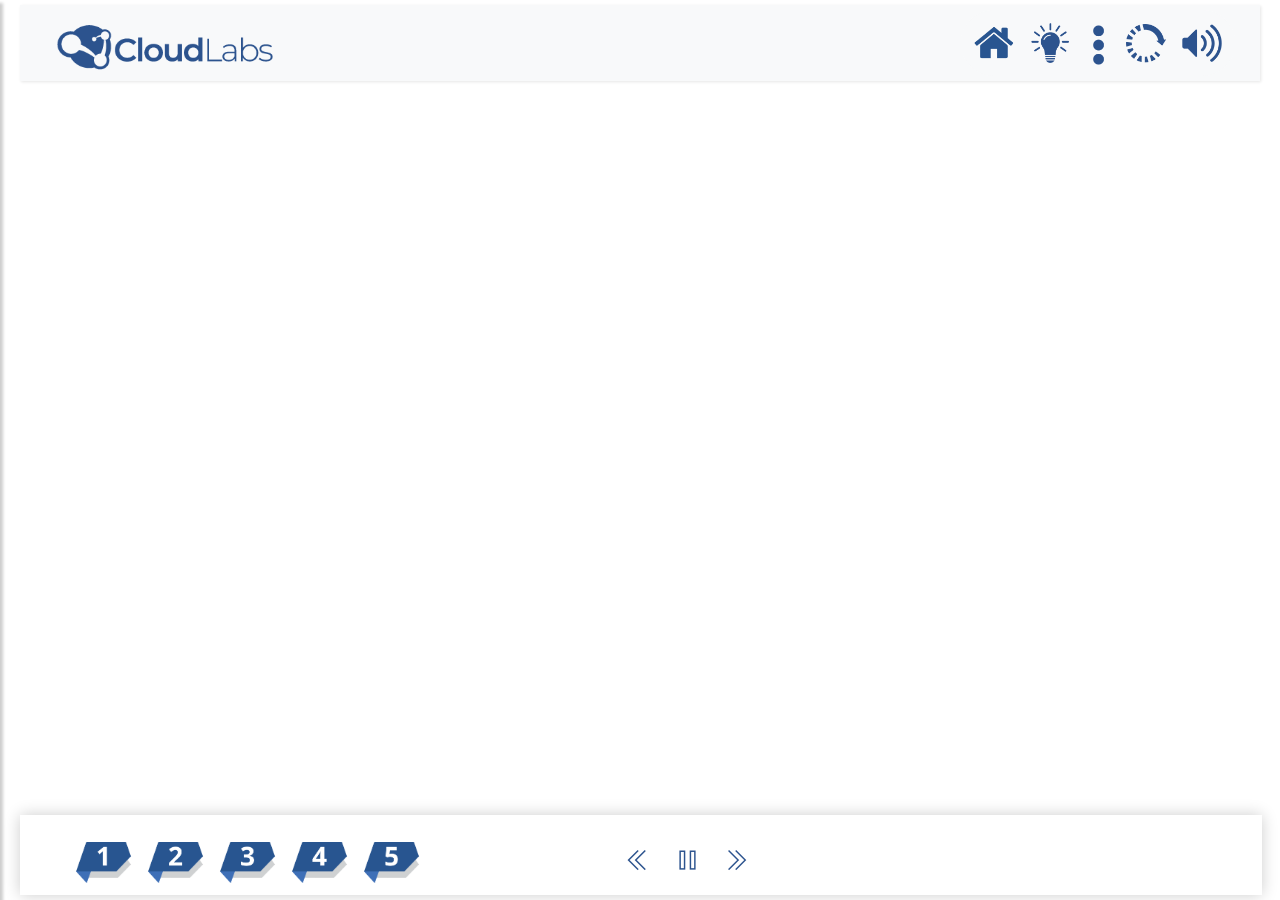
==== contenido.html @ 547df55b "Inicio de proyecto" ====
<!DOCTYPE html>
<html>

<head>
    <meta charset="utf-8">
    <meta name="viewport" content="width=device-width, initial-scale=1.0">
    <meta http-equiv="X-UA-Compatible" content="IE=edge">

    <title>UND Aprendizaje</title>

    <!-- Bootstrap CSS CDN -->
    <link rel="stylesheet" href="https://stackpath.bootstrapcdn.com/bootstrap/4.1.0/css/bootstrap.min.css" integrity="sha384-9gVQ4dYFwwWSjIDZnLEWnxCjeSWFphJiwGPXr1jddIhOegiu1FwO5qRGvFXOdJZ4" crossorigin="anonymous">
    <link rel="preconnect" href="https://fonts.gstatic.com">
    <link href="https://fonts.googleapis.com/css2?family=Saira+Stencil+One&display=swap" rel="stylesheet">
    <!-- Our Custom CSS -->
    <link rel="stylesheet" href="style3.css">
    <link rel="stylesheet" href="assets/css/menuactividad.css">
    <link rel="stylesheet" href="assets/css/responsive.css">
    <!-- Scrollbar Custom CSS -->
    <link rel="stylesheet" href="https://cdnjs.cloudflare.com/ajax/libs/malihu-custom-scrollbar-plugin/3.1.5/jquery.mCustomScrollbar.min.css">

    <link href="assets/themify-icons.css" rel="stylesheet">
    <link href="https://cdn.jsdelivr.net/npm/smartwizard@5/dist/css/smart_wizard_all.min.css" rel="stylesheet" type="text/css" />

    <!-- Font Awesome JS -->
    <link rel="stylesheet" href="assets/fontawesome/css/all.css">
    <link rel="stylesheet" href="assets/css/bootstrap-directional-buttons.min.css">
    <link rel="stylesheet" href="assets/flipster/jquery.flipster.min.css">
    <link rel="stylesheet" href="assets/jquery.quiz/jquery.quiz-min.css">
    <link rel="stylesheet" href="assets/image-picker/image-picker.css">
    <link rel="stylesheet" href="assets/pwstabs/jquery.pwstabs.min.css">
    <link rel="stylesheet" href="assets/css/estilos1.css">
    <link rel="stylesheet" href="assets/css/wordfind.css">
    <link rel="stylesheet" href="assets/percircle/percircle.css">

</head>

<body>

    <div class="wrapper">
        <!-- Sidebar  -->
        <nav id="sidebar">
            <div id="dismiss">
                <i class="fas fa-arrow-left"></i>
            </div>

            <div class="sidebar-header">
                <img src="assets/img/logo_blanco.svg">
            </div>

            <ul class="list-unstyled components">
                <p>UNIDAD 1</p>
                <li class="">
                    <a href="#"><i class="fa fa-home"></i> Bienvenida</a>
                </li>
                <li class="active">
                    <a href="#homeSubmenu" data-toggle="collapse" aria-expanded="false" class="dropdown-toggle"> <i class="fa fa-archive"></i> Actividad de Aprendizaje 1</a>
                    <ul class="collapse list-unstyled" id="homeSubmenu">
                        <li>
                            <a href="#"><i class="fa fa-angle-right"></i> Bienvenida</a>
                        </li>
                        <li>
                            <a href="#"><i class="fa fa-angle-right"></i> Actividad de aprendizaje </a>
                        </li>
                        <li>
                            <a href="#unidad1-3"><i class="fa fa-angle-right"></i> Tema 1. Transistores de potencia BJT</a>
                        </li>
                        <li>
                            <a href="#"><i class="fa fa-angle-right"></i> Tema 2. Mosfet de potencia canal N y P</a>
                        </li>
                        <li>
                            <a href="#"><i class="fa fa-angle-right"></i> Tema 3. Transistor IGBT </a>
                        </li>
                        <li>
                            <a href="#"><i class="fa fa-angle-right"></i> Tema 4. Polarización y aplicaciones como conmutador</a>
                        </li>
                        <li>
                            <a href="#"><i class="fa fa-angle-right"></i> Ejercicio de aprendizaje</a>
                        </li>
                        <li>
                            <a href="#"><i class="fa fa-angle-right"></i> Cierre de la actividad</a>
                        </li>
                    </ul>
                </li>
                <li>
                    <a href="#"><i class="fa fa-archive"></i> Actividad de Aprendizaje 2</a>
                </li>
                <li>
                    <a href="#pageSubmenu" data-toggle="collapse" aria-expanded="false" class="dropdown-toggle"><i class="fa fa-archive"></i> Actividad de Aprendizaje 3</a>
                    <ul class="collapse list-unstyled" id="pageSubmenu">
                        <li>
                            <a href="#"> Page 1</a>
                        </li>
                        <li>
                            <a href="#">Page 2</a>
                        </li>
                        <li>
                            <a href="#">Page 3</a>
                        </li>
                    </ul>
                </li>
                <li>
                    <a href="#"><i class="fa fa-archive"></i> Actividad de Aprendizaje 4</a>
                </li>
                <li>
                    <a href="#"><i class="fa fa-archive"></i> Actividad de Aprendizaje 5</a>
                </li>
            </ul>

            <ul class="list-unstyled CTAs">
                <li>
                    <a href="https://bootstrapious.com/tutorial/files/sidebar.zip" class="download">Download source</a>
                </li>
                <li>
                    <a href="https://bootstrapious.com/p/bootstrap-sidebar" class="article">Back to article</a>
                </li>
            </ul>
        </nav>

        <!-- Page Content  -->
        <div id="content">

            <nav class="navbar navbar-expand-lg navbar-light bg-light">
                <div class="container-fluid">
                    <img src="assets/img/LogoCloudLabs.png" class="logo_cl">
                    <button class="btn btn-dark d-inline-block d-lg-none ml-auto" type="button" data-toggle="collapse" data-target="#navbarSupportedContent" aria-controls="navbarSupportedContent" aria-expanded="false" aria-label="Toggle navigation">
                        <i class="fas fa-align-justify"></i>
                    </button>

                    <div class="collapse navbar-collapse" id="navbarSupportedContent">
                        <ul class="nav navbar-nav ml-auto icons-menu">
                            <li class="nav-item active">
                                <a class="nav-link" href="index.html"  data-placement="bottom"><img src="assets/img/Icono13.png"></a>
                            </li>
                            <li class="nav-item">
                                <a class="nav-link" href="#" id="icon_actividades" data-placement="bottom"><img src="assets/img/Icono10.png"></a>
                            </li>
                            <li class="nav-item">
                                <div class="dropdown">
                                  <a class="dropdown-toggle" href="#" role="button" id="dropdownMenuLink" data-toggle="dropdown" aria-haspopup="true" aria-expanded="false"><img src="assets/img/Icono8.png"></a>

                                  <div class="dropdown-menu" aria-labelledby="dropdownMenuLink">
                                    <a class="dropdown-item" href="#" data-toggle="modal" data-target="#modal_documentos">PDF</a>
                                    <a class="dropdown-item" href="#" data-toggle="modal" data-target="#modal_glosario">Glosario</a>
                                    <a class="dropdown-item" href="#" data-toggle="modal" data-target="#modal_bibliografia">Bibliografia</a> 
                                  </div>
                                </div>
                                
                            </li>
                            
                            <li class="nav-item" id="porcentaje_curso" data-container="body" data-toggle="popover" data-trigger="focus" data-placement="bottom" >
                                <a class="nav-link" href="#" ><img src="assets/img/Icono11.png" ></a>
                            </li>
                            <li class="nav-item">
                                <a class="nav-link" href="#" data-placement="bottom"><img src="assets/img/Icono12.png"></a>
                            </li>
                        </ul>
                    </div>
                </div>
            </nav>

            <div>
                <div id="smartwizard">
                    <ul class="nav barra-progreso">
                        <li>
                           <a class="nav-link" href="#unidad1-0"></a>
                       </li>
                       <li>
                           <a class="nav-link" href="#unidad1-1"></a>
                       </li>
                       <li>
                           <a class="nav-link" href="#unidad1-2"></a>
                       </li>
                       <li>
                           <a class="nav-link" href="#unidad1-3"></a>
                       </li>
                       <li>
                           <a class="nav-link" href="#unidad1-4"></a>
                       </li>
                       <li>
                           <a class="nav-link" href="#unidad1-5"></a>
                       </li>
                       <li>
                           <a class="nav-link" href="#unidad1-6"></a>
                       </li>
                       <li>
                           <a class="nav-link" href="#unidad1-7"></a>
                       </li>
                       <li>
                           <a class="nav-link" href="#unidad1-8"></a>
                       </li>
                       <li>
                           <a class="nav-link" href="#unidad1-9"> </a>
                       </li>
                       <li>
                           <a class="nav-link" href="#unidad1-10"> </a>
                       </li>
                       <li>
                           <a class="nav-link" href="#unidad1-11"> </a>
                       </li>
                       <li>
                           <a class="nav-link" href="#unidad1-12"> </a>
                       </li>
                       <li>
                           <a class="nav-link" href="#unidad1-13"> </a>
                       </li>
                       <li>
                           <a class="nav-link" href="#unidad1-14"> </a>
                       </li>
                       <li>
                           <a class="nav-link" href="#unidad1-15"> </a>
                       </li>
                       <li>
                           <a class="nav-link" href="#unidad1-16"> </a>
                       </li>
                       <li>
                           <a class="nav-link" href="#unidad1-17"> </a>
                       </li>
                       <li>
                           <a class="nav-link" href="#unidad1-18"> </a>
                       </li>
                       <li>
                           <a class="nav-link" href="#unidad1-19"> </a>
                       </li>
                       <li>
                           <a class="nav-link" href="#unidad1-20"> </a>
                       </li>
                       <li>
                           <a class="nav-link" href="#unidad1-21"> </a>
                       </li>
                      <li>
                           <a class="nav-link" href="#unidad1-22"> </a>
                       </li>
                       <li>
                           <a class="nav-link" href="#unidad1-23"> </a>
                       </li>
                       <li>
                           <a class="nav-link" href="#unidad1-24"> </a>
                       </li>
                       <li>
                           <a class="nav-link" href="#unidad1-25"> </a>
                       </li>
                       <li>
                           <a class="nav-link" href="#unidad1-26"> </a>
                       </li>
                       <li>
                           <a class="nav-link" href="#unidad1-27"> </a>
                       <!-- </li>
                       <li>
                           <a class="nav-link" href="#unidad1-28"> </a>
                       </li>
                       <li>
                           <a class="nav-link" href="#unidad1-29"> </a>
                       </li>
                       <li>
                           <a class="nav-link" href="#unidad1-30"> </a>
                       </li>
                       <li>
                           <a class="nav-link" href="#unidad1-31"> </a>
                       </li>
                       <li>
                           <a class="nav-link" href="#unidad1-32"> </a>
                       </li>
                       <li>
                           <a class="nav-link" href="#unidad1-33"> </a>
                       </li>
                       <li>
                           <a class="nav-link" href="#unidad1-34"> </a>
                       </li>
                       <li>
                           <a class="nav-link" href="#unidad1-35"> </a>
                       </li>
                       <li>
                           <a class="nav-link" href="#unidad1-36"> </a>
                       </li>
                       <li>
                           <a class="nav-link" href="#unidad1-37"> </a>
                       </li>
                       <li>
                           <a class="nav-link" href="#unidad1-38"> </a>
                       </li>
                       <li>
                           <a class="nav-link" href="#unidad1-39"> </a>
                       </li>
                       <li>
                           <a class="nav-link" href="#unidad1-40"> </a>
                       </li>
                       <li>
                           <a class="nav-link" href="#unidad1-41"> </a>
                       </li>
                       <li>
                           <a class="nav-link" href="#unidad1-42"> </a>
                       </li> -->
                    </ul>
                 
                    <div class="tab-content divcontenido">
                       <div id="unidad1-0" class="tab-pane" role="tabpanel">

                            <div class="row">
                                <div class="col-md-12">
                                    <h5>A continuación, se describen los botones de navegación del curso</h5>
                                </div>
                                
                            </div>
                            <br>
                            <div class="row">
                                <div class="col-md-6">
                                    <h6><b>Esquina superior derecha</b></h6>
                                    <p class="p_black"><img src="assets/img/Icono13.png" class="wd40px"> Permite ingresar a la pantalla inicial del curso</p>
                                    <p class="p_black"><img src="assets/img/Icono10.png" class="wd40px"> Permite desplegar menú de actividades del curso</p>
                                    <p class="p_black"><img src="assets/img/Icono8.png" class="wd40px"> Permite ingresar al glosario, bibliografía y archivos PDF del curso</p>
                                    <p class="p_black"><img src="assets/img/Icono12.png" class="wd40px"> Permite activar o desactivar el audio del curso</p>
                                </div>
                                <div class="col-md-6">
                                    <h6><b>Esquina inferior izquierda</b></h6>
                                    <p class="p_black"><img src="assets/img/Icono_10.png" style="width: 50px;"><img src="assets/img/Icono_11.png" style="width: 50px;"><img src="assets/img/Icono_13.png" style="width: 50px;"><img src="assets/img/Icono_14.png" style="width: 50px;"><img src="assets/img/Icono_15.png" style="width: 50px;"></p>
                                    <p class="p_black">Al interior de las actividades de aprendizaje aparece este menú para consultar las demas actividades.</p> 
                                    <h6><b>Centro Inferior</b></h6>
                                    <p class="p_black"><span class="ti-angle-double-left controls"></span> Página anterior</p>
                                    <p class="p_black"><span class="ti-angle-double-right controls"></span> Página siguiente</p>
                                    <p class="p_black"><span class="ti-control-pause controls"></span> Pausar</p>
                                    <p class="p_black"><span class="ti-control-play controls"></span> Reanudar</p> 
                                </div>
                            </div>
                       </div>
                       <div id="unidad1-1" class="tab-pane" role="tabpanel">

                            <div class="row">
                                <div class="col-md-6">
                                    <img width="90%" src="assets/img/personajes.png">
                                </div>
                                <div class="col-md-6 my-auto">
                                    <h3 class="titulo-unidad">CARGA ELÉCTRICA, CLASES DE MATERIALES Y TIPOS DE FUENTES</h3>
                                    <div class="caja-texto">
                                        <p class="text-center font-weight-bold">Bienvenidos a la unidad de contenido</p>
                                        <hr>
                                        <p class="justificado p_black">Al desarrollarla conocerá e identificará los diferentes tipos de instrumentos de medida de variables eléctricas, su historia y sus diferentes usos. También reconocerás la importancia de la calibración, los patrones, el margen de error y la adecuada utilización.  En la presenta unidad de aprendizaje se abordarán temas de interés sobre las diferentes cargas eléctricas, materiales eléctricos y tipos de fuentes; dando a conocer cuáles son los parámetros más importantes a la hora de realizar la conexión de equipos y elementos eléctricos. Así como, los diferentes montajes de fuentes de alimentación teniendo en cuenta el tipo de fuente, lineal o conmutada, de tensión o de corriente, sin olvidar la simbología utilizada en planos para la representación de las instalaciones eléctricas.</p>
                                        <p class="justificado p_black">Haga clic en el botón "siguiente" para continuar:</p>
                                    </div>
                                </div>
                            </div>
                       </div>
                       <div id="unidad1-2" class="tab-pane" role="tabpanel">
                            <div class="row">
                                <div class="col">
                                    <img width="90%" src="assets/img/personajes.png">
                                </div>
                                <div class="col">
                                    <section id="wrapper">
                                       <div class="content">
                                          <!-- Tab links -->
                                          <div class="tabs">
                                             <button id="tabObjetivos" class="tablinks tablinks1 active" data-country="Objetivos" onclick="audioTabs('Objetivos')"><p data-title="Objetivos" >  Objetivos</p></button>
                                             <button class="tablinks tablinks1" data-country="Contenido" onclick="audioTabs('Contenido')"><p data-title="Contenido temático"> Contenido temático</p></button>
                                             <button class="tablinks tablinks1" data-country="Metodologia" onclick="audioTabs('Metodologia')"><p data-title="Metodología">  Metodología</p></button>
                                          </div>

                                          <!-- Tab content -->
                                          <div class="wrapper_tabcontent">
                                             <div id="Objetivos" class="tabcontent tabcontent1 active">
                                                <h3 style="margin: revert;">Objetivos</h3>
                                                <div class="row">
                                                    <div class="col-md-12 col-sm-12">
                                                        <div class="caja-texto">
                                                          <p>Objetivos:</p>
                                                          <ul>
                                                              <li>Conocer, identificar y analizar las diferentes cargas eléctricas, los diferentes materiales eléctricos y los diferentes tipos de fuentes.</li>
                                                              <li>Reconocer los parámetros más importantes a la hora de realizar la conexión de equipos y elementos eléctricos.</li>
                                                              <li>Interpretar la simbología utilizada en planos para la representación de las instalaciones eléctricas.</li>
                                                          </ul>
                                                        </div>
                                                    </div>
                                                </div>
                                             </div>

                                             <div id="Contenido" class="tabcontent tabcontent1">
                                                <h3>Contenido temático:</h3>
                                                <div class="row">
                                                    <div class="col-md-12 col-sm-12">
                                                        <div class="caja-texto">
                                                          <p>Contenido temático:</p>
                                                          <ul>
                                                              <li>Carga eléctrica, clases de materiales y tipos de fuente.</li>
                                                              <li>Planos de instalación y sistemas eléctricos.</li>
                                                              <li>Análisis, técnicas e implementación de manuales en equipos.</li>
                                                              <li>Parámetros eléctricos y características técnicas de máquinas.</li>
                                                              <li>Técnicas, manuales de equipos eléctricos y características de los sistemas eléctricos activos y reactivos.</li>
                                                          </ul>
                                                        </div>
                                                    </div>
                                                </div>
                                             </div>

                                             <div id="Metodologia" class="tabcontent tabcontent1">
                                                <h3>Metodología</h3>
                                                <div class="row">
                                                    <div class="col-md-12 col-sm-12">
                                                        <div class="caja-texto">
                                                          <p>Metodología:</p>
                                                          <p class="justificado">Esta unidad se compone de 5 actividades de aprendizaje en las cuales encontrarás una situación a resolver acompañada de una guía de aprendizaje que te orientará en el desarrollo del problema planteado.</p><br>
                                                          <br>
                                                          <p>Haga clic en el botón "siguiente" para continuar:</p>
                                                        </div>
                                                    </div>
                                                </div>
                                             </div>
                                          </div>
                                       </div>
                                    </section>  
                                </div>
                            </div>
                       </div>
                       <div id="unidad1-3" class="tab-pane" role="tabpanel">
                          <div class="row">
                              <div class="col-md-5">
                                  <img class="imagen100" src="assets/img/personajes.png" style="margin-bottom: 50px">
                              </div>
                              <div class="col-md-7">
                                  <h4 class="text-center tituloh4_center">ACTIVIDAD DE APRENDIZAJE 1</h4>

                                  <div id="carouselExampleIndicators" class="carousel slide">
                                    <div class="carousel-inner">
                                      <div class="carousel-item active">
                                          <div class="caja-texto">
                                              <p class="p_black justificado">
                                                  Bienvenidos a la actividad de aprendizaje N° 1 “Carga eléctrica, clases de materiales y tipos de fuente". A continuación, se presenta la situación a resolver dentro de esta actividad. 
                                                  <br><br>
                                                  Haga clic en el botón "Siguiente" para continuar:
                                              </p>
                                              <a class="pull-right" href="#carouselExampleIndicators" role="button" data-slide="next"><img class="boton-dialogo" src="assets/img/btn_siguiente.png"></a>
                                          </div>
                                      </div>
                                      <div class="carousel-item">
                                          <div class="caja-texto">
                                              <p class="bocadilloVerde">
                                                  <span class="font-weight-bold">Profesor:</span>
                                                  ¡Hola! Bienvenidos a la primera actividad de esta unidad donde abordaremos el tema de carga eléctrica, clases de materiales y tipos de fuente.
                                              </p>
                                              <p class="bocadilloAzul">
                                                <span class="font-weight-bold">Estudiante: </span>
                                                 Muy bien profesor ¿Y de qué se trata la actividad?
                                              </p>
                                              <p class="text-center"><a class="" href="#carouselExampleIndicators" role="button" data-slide="prev"><img class="boton-dialogo" src="assets/img/btn_anterior.png"></a>
                                              <a class="" href="#carouselExampleIndicators" role="button" data-slide="next"><img class="boton-dialogo" src="assets/img/btn_siguiente.png"></a></p>
                                          </div>
                                      </div>
                                      <div class="carousel-item">
                                          <div class="caja-texto">
                                              <p class="bocadilloVerde">
                                                  <span class="font-weight-bold">Profesor:</span>
                                                  En esta actividad conoceremos los conceptos básicos de electricidad, teoría molecular y atómica, los múltiplos y submúltiplos de las unidades de medida y materiales eléctricos. 
                                              <p class="bocadilloAzul">
                                                <span class="font-weight-bold">Estudiante: </span>
                                                 Comprendo lo que debo realizar profesor, ¿Cuál es la información que necesito para resolver la actividad?
                                              </p>
                                              <p class="text-center"><a class="" href="#carouselExampleIndicators" role="button" data-slide="prev"><img class="boton-dialogo" src="assets/img/btn_anterior.png"></a>
                                              <a class="" href="#carouselExampleIndicators" role="button" data-slide="next"><img class="boton-dialogo" src="assets/img/btn_siguiente.png"></a></p>
                                          </div>
                                      </div>
                                      <div class="carousel-item">
                                          <div class="caja-texto">
                                              <p class="bocadilloVerde">
                                                  <span class="font-weight-bold">Profesor:</span>
                                                  La información necesaria para resolver la actividad, la encontrarás en el contendido disponible a continuación. Recuerda descargar y desarrollar la guía de aprendizaje.
                                              </p>
                                              <p class="bocadilloAzul">
                                                <span class="font-weight-bold">Estudiante: </span>
                                                ¡Está bien profesor, revisaré la información y resolveré la actividad!
                                              </p>
                                              <a class="" href="#carouselExampleIndicators" role="button" data-slide="prev"><img class="boton-dialogo" src="assets/img/btn_anterior.png"></a>
                                          </div>
                                          <p class="p_black text-center">Haga clic en el botón "descargar actividad":</p>
                                          <p class="text-center"><a href="assets/docs/U11 P5 Act 1.pdf" target="_blank"><img style="width: 160px" src="assets/img/btn_descargar.png"></a></p>
                                      </div>
                                    </div>
                                  </div>
                              </div>
                          </div>
                       </div>
                       <div id="unidad1-4" class="tab-pane" role="tabpanel">
                            <div class="my-auto">
                              <div>
                                  <p class="font-weight-bold">IDENTIFICAR MAGNITUDES ES INSTRUMENTOS DE MEDICIÓN DE ACUERDO CON LOS PARÁMETROS A MEDIR EN EL CIRCUITO ELÉCTRICO.</p>
                              </div>
                            </div>
                            <div class="row p-3">
                              <div class="col-md-12 p-3" style="background: #2c538e; border-radius: 15px;">
                                <div class="row">
                                  <div class="col-md-4">
                                    <p class="text-light font-weight-bold text-center">CONCEPTOS BÁSICOS DE ELECTRICIDAD, TEORÍA MOLECULAR Y ATÓMICA</p>
                                    <p class="p_black">Se conoce a la carga eléctrica como una propiedad física que tiene como principio el movimiento de los electrones, partículas que, junto a los protones y neutrones, componen los átomos, los cuales a su vez componen la materia. Estos electrones se pueden mover a través de elementos conductores, como por ejemplo un cable que se conecta a una bombilla y generar luz.</p>
                                  </div>
                                  <div class="col-md-4">
                                    <img src="assets/img/Figura1.png" class="img70">
                                    <p class="p_black">Existen fenómenos eléctricos naturales como los rayos, los relámpagos, la luz, el campo magnético terrestre, la inducción electromagnética, etc. Por otro lado, también están los artificiales como la iluminación de los hogares y funcionamiento de electrodomésticos.</p>
                                  </div>
                                  <div class="col-md-4">
                                    <p class="p_black">Actualmente, la electricidad tiene un sin número de aplicaciones y está presente en sistemas de transporte aéreo, terrestre y marítimo. Además, se usa para adecuar las condiciones climáticas en un espacio. También, para poner en funcionamiento todo un sistema de máquinas eléctricas.</p>
                                    <div class="col-md-12 d-flex justify-content-center">
                                        <button class="button-3d" data-toggle="modal" data-target="#pantalla4_modal1" onclick="modalMAGNITUDES(1)">Teoría Molecular</button>
                                    </div>
                                      <div class="col-md-12 d-flex justify-content-center">
                                        <button class="button-3d" data-toggle="modal" data-target="#pantalla4_modal2" onclick="modalMAGNITUDES(2)">Estructura del átomo y sus partes</button>
                                      </div>
                                  </div>
                                </div>
                              </div>
                            </div> 
                       </div>
                       <div id="unidad1-5" class="tab-pane" role="tabpanel">
                            <div class="my-auto">
                              <div>
                                  <p class="font-weight-bold">IDENTIFICAR MAGNITUDES ES INSTRUMENTOS DE MEDICIÓN DE ACUERDO CON LOS PARÁMETROS A MEDIR EN EL CIRCUITO ELÉCTRICO.</p>
                              </div>
                            </div>
                            <div class="row p-3">
                              <div class="col-md-12 p-3" style="background: #2c538e; border-radius: 15px;">
                                <p class="text-light font-weight-bold text-center">CONVERSIÓN DE UNIDADES DE MÚLTIPLOS A SUBMÚLTIPLOS DE LAS DIFERENTES UNIDADES DEL SISTEMA INTERNACIONAL Y VICEVERSA </p>
                                <p class="text-light text-center">El sistema internacional de medidas está conformado por siete unidades básicas correspondientes a siete magnitudes físicas fundamentales.</p>
                              </div>
                              <div class="col-md-12 p-3" id="pantalla5">
                                <div class="row">
                                  <div class="col-md-6">
                                    <img src="assets/img/Figura5.png" class="img-fluid pantalla5_img">
                                  </div>
                                  <div class="col-md-6">
                                    <p class="p_black"><span class="font-weight-bold">Longitud:</span> es la distancia lineal entre dos puntos.</p>
                                    <p class="p_black"><span class="font-weight-bold">Masa:</span> cantidad de materia de un cuerpo. </p>
                                    <p class="p_black"><span class="font-weight-bold">Tiempo:</span> duración de los acontecimientos. </p>
                                    <p class="p_black"><span class="font-weight-bold">Temperatura:</span> expresa el grado de calor de los cuerpos o del ambiente.</p>
                                    <p class="p_black"><span class="font-weight-bold">Intensidad de corriente eléctrica:</span> es la cantidad de carga eléctrica que pasa por un circuito eléctrico.</p>
                                    <p class="p_black"><span class="font-weight-bold">Intensidad luminosa:</span> es la cantidad de flujo luminoso o potencia luminosa sobre un punto.</p>
                                    <p class="p_black"><span class="font-weight-bold">Cantidad de sustancia:</span> unidad que indica la cantidad de partículas químicas.</p>
                                  </div>
                                </div>
                              </div>
                              <div class="col-md-12 p-3 d-flex justify-content-center">
                                <div class="d-flex justify-content-around" style="width: 100px;">
                                  <div class="pantalla5_opcion1 pantalla5_color" onclick="pantalla5_cambio(1), CONVERSIÓNDEUNIDADES(1)" style="width:15px;height:15px;background:#CFFFFF;border-radius:50%; cursor: pointer;">
                                  </div>
                                  <div class="pantalla5_opcion2 pantalla5_color" onclick="pantalla5_cambio(2), CONVERSIÓNDEUNIDADES(2)" style="width:15px;height:15px;background:#2c538e;border-radius:50%; cursor: pointer;">
                                  </div>
                                  <div class="pantalla5_opcion3 pantalla5_color" onclick="pantalla5_cambio(3), CONVERSIÓNDEUNIDADES(3)" style="width:15px;height:15px;background:#2c538e;border-radius:50%; cursor: pointer;">
                                  </div>
                                </div>
                              </div>
                            </div>  
                       </div>
                       <div id="unidad1-6" class="tab-pane" role="tabpanel">
                            <div class="my-auto">
                              <div>
                                  <p class="font-weight-bold">IDENTIFICAR MAGNITUDES ES INSTRUMENTOS DE MEDICIÓN DE ACUERDO CON LOS PARÁMETROS A MEDIR EN EL CIRCUITO ELÉCTRICO.</p>
                              </div>
                            </div>
                            <div class="row p-3">
                              <div class="col-md-12 p-3" style="background: #2c538e; border-radius: 15px;">
                                <p class="text-light font-weight-bold text-center">CONOCIMIENTOS SOBRE CLASES DE MATERIALES CONDUCTORES, SEMICONDUCTORES, AISLANTES Y FACTORES QUE DETERMINAN LA RESISTENCIA</p>
                              </div>
                              <div class="col-md-5 p-3">
                                <p class="p_black">El flujo de cargas eléctricas se da a través de materiales, pero su facilidad para hacerlo lo determina una propiedad que se denomina conductividad. Una propiedad inversa es la resistividad, que se entiende como la resistencia eléctrica del material al paso de corriente.</p>
                                <img src="assets/img/fondo.png" class="img-fluid">
                              </div>
                              <div class="col-md-3 d-flex align-items-center">
                                <img src="assets/img/img20.png" class="imagen100">
                              </div>
                              <div class="col-md-4 p-3">
                                <p class="p_black">Los materiales según su conductividad se clasifican en dos grupos:</p>
                                <div class="d-flex justify-content-around">
                                  <div>
                                    <button class="btn pantalla6_opcion1 pantalla6_color" style="background: #0A7DC9;" onclick="panatalla6_info(1), panatalla6_infoAudio(1)">Conductores</button>
                                  </div>
                                  <div>
                                    <button class="btn pantalla6_opcion2 pantalla6_color" style="background: #0A7DC9;" onclick="panatalla6_info(2), panatalla6_infoAudio(2)">Aislantes</button>
                                  </div>
                                </div>
                                <div id="pantalla6"></div>
                              </div>
                            </div>
                       </div>
                       <div id="unidad1-7" class="tab-pane" role="tabpanel">
                            <div class="my-auto">
                              <div>
                                  <p class="font-weight-bold">IDENTIFICAR MAGNITUDES ES INSTRUMENTOS DE MEDICIÓN DE ACUERDO CON LOS PARÁMETROS A MEDIR EN EL CIRCUITO ELÉCTRICO.</p>
                              </div>
                            </div>
                            <div class="row p-3">
                              <div class="col-md-12 p-3" style="background: #2c538e; border-radius: 15px;">
                                <p class="text-light font-weight-bold text-center">CONOCIMIENTOS SOBRE CLASES DE MATERIALES CONDUCTORES, SEMICONDUCTORES, AISLANTES Y FACTORES QUE DETERMINAN LA RESISTENCIA</p>
                              </div>
                              <div class="col-md-12 p-3">
                                <p class="p_black">Además de los mencionados, existe un material que tiene un comportamiento intermedio y son los llamados semiconductores. Estos son materiales que por algunas propiedades (campo eléctrico, radiación, presión, temperatura ambiente) se comportan en algunos casos como conductores y en otros como aislantes. Ejemplo: germanio, silicio. Algunos son usados para la fabricación de dispositivos electrónicos para sistemas de control.</p>
                              </div>
                              <div class="col-md-2">
                                <img src="assets/img/resistencia.png" class="imagen100">
                              </div>
                              <div class="col-md-5">
                                <p class="p_black">La resistencia eléctrica se representa en Ohm (Ω) y así se relacionan los factores que afectan la capacidad de resistencia de un conductor:</p>
                                <p class="p_black text-center"> <b> R = ρ * (L/A)</b></p>
                                <p class="p_black">Donde: </p>
                                <p class="p_black text-center">R=Resistencia.</p>
                                <p class="p_black text-center">ρ=Coeficiente de resistividad. </p>
                                <p class="p_black text-center">L=Longitud.</p>
                                <p class="p_black text-center">A=Área.</p>
                              </div>
                              <div class="col-md-4 p-3">
                                <div style="background: #FFFEC0; height: 100%;" class="p-2 m-1" id="pantalla7">
                                  <div class="row">
                                    <div class="col-md-12 d-flex align-items-center">
                                      <p class="p_black"><span class="font-weight-bold">Longitud:</span> según la relación anterior, la resistencia es directamente proporcional a su longitud, lo que quiere decir que, a mayor longitud, mayor resistencia.</p>
                                    </div>
                                  </div>
                                </div>
                                <div class="d-flex justify-content-center">
                                  <div class="d-flex justify-content-around" style="width: 100px;">
                                    <div class="pantalla7_opcion1 pantalla7_color" onclick="pantalla7_cambio(1), pantalla7_cambioAudio(1)" style="width:15px;height:15px;background:#CFFFFF;border-radius:50%; cursor: pointer;">
                                    </div>
                                    <div class="pantalla7_opcion2 pantalla7_color" onclick="pantalla7_cambio(2), pantalla7_cambioAudio(2)" style="width:15px;height:15px;background:#2c538e;border-radius:50%; cursor: pointer;">
                                    </div>
                                    <div class="pantalla7_opcion3 pantalla7_color" onclick="pantalla7_cambio(3), pantalla7_cambioAudio(3)" style="width:15px;height:15px;background:#2c538e;border-radius:50%; cursor: pointer;">
                                    </div>
                                    <div class="pantalla7_opcion4 pantalla7_color" onclick="pantalla7_cambio(4), pantalla7_cambioAudio(4)" style="width:15px;height:15px;background:#2c538e;border-radius:50%; cursor: pointer;">
                                    </div>
                                  </div>
                                </div>
                              </div>
                            </div>
                       </div>
                       <div id="unidad1-8" class="tab-pane" role="tabpanel">
                            <div class="row">
                                <div class="col" style="display: -webkit-inline-flex;">
                                    <p class="titulo_aprendizaje">
                                        <span class="font-weight-bold">
                                            Ejercicio de aprendizaje
                                        </span>
                                    </p>
                                    <img src="assets/img/aprendizaje.png" alt="Aprendizaje" class="img-fluid" width="50px">
                                </div>
                                <div class="row" style="position: absolute; width: 100%; text-align: center;">
                                    <div class="col-md-12">
                                        <p><span class="font-weight-bold">SOPA DE LETRAS</span></p>
                                    </div>
                                </div>
                            </div>
                            <div id="mensajeSopaLetras" class="row" style="display: none;">
                                <div class="col-md-12" style="display: -webkit-inline-flex;">
                                    <p class="titulo_aprendizaje">
                                        <span class="font-weight-bold">
                                            Ejercicio de aprendizaje
                                        </span>
                                    </p>
                                    <img src="assets/img/aprendizaje.png" alt="Aprendizaje" class="img-fluid" width="50px">
                                </div>                                
                                <div class="col-md-12">
                                    <p><span class="font-weight-bold">SOPA DE LETRAS</span></p>
                                </div>
                                <div class="col-md-12">
                                    <p class="p_black caja-texto-borde-b justificado">Debe utilizar un computador para desarrollar el ejercicio de aprendizaje</p>
                                </div>
                            
                            </div>
                            <div class="row">
                                <div class="col-md-12">
                                    <p class="p_black caja-texto-borde-b">
                                        Ubique las palabras de la lección anterior   
                                    </p>
                                </div>
                            </div>
                            <div class="row">
                                <div class="col-md-8 text-center">
                                    <div id="puzzle" style="float: none;">

                                    </div>
                                </div>
                                <div class="col-md-4">
                                    <h2><div id="tiempoSL"></div>Palabras a buscar: </h2>
                                    <ol id="words">
                                   </ol>                                        
                                    <button id="solvePuzzle" class="btn btn-info">Resolver</button>
                                    <button id="tryAgainPuzzle" class="btn btn-info">Intentar de Nuevo</button>
                                </div>
                            </div>
                       </div>
                       <div id="unidad1-9" class="tab-pane" role="tabpanel">
                            <div class="row">
                                <div class="col-md-5">
                                    <img class="imagen100" src="assets/img/personajes.png" style="margin-bottom: 50px">
                                </div>
                                <div class="col-md-7">
                                    <h4 class="text-center tituloh4_center">Actividad de aprendizaje N° 2</h4>

                                    <div id="carouselExampleIndicators2" class="carousel slide">
                                      <div class="carousel-inner">
                                        <div class="carousel-item active">
                                            <div class="caja-texto">
                                                <p class="p_black justificado">
                                                    Bienvenidos a la actividad de aprendizaje N° 2 “Planos de instalaciones y sistemas eléctricos". A continuación, se presenta la situación a resolver dentro de esta actividad. <br><br>
                                                    Haga clic en el botón "Siguiente":

                                                </p>
                                                <a class="pull-right" href="#carouselExampleIndicators2" role="button" data-slide="next"><img class="boton-dialogo" src="assets/img/btn_siguiente.png"></a>
                                            </div>
                                        </div>
                                        <div class="carousel-item">
                                            <div class="caja-texto">
                                                <p class="bocadilloVerde">
                                                    <span class="font-weight-bold">Profesor:</span>
                                                    ¡Hola! Bienvenidos a la segunda actividad de esta unidad donde abordaremos el tema “Planos de instalaciones y sistemas eléctricos".
                                                </p>
                                                <p class="bocadilloAzul">
                                                  <span class="font-weight-bold">Estudiante: </span>
                                                   Muy bien profesor ¿Y de qué se trata la actividad?
                                                </p>
                                                <p class="text-center"><a class="" href="#carouselExampleIndicators2" role="button" data-slide="prev"><img class="boton-dialogo" src="assets/img/btn_anterior.png"></a>
                                                <a class="" href="#carouselExampleIndicators2" role="button" data-slide="next"><img class="boton-dialogo" src="assets/img/btn_siguiente.png"></a></p>
                                            </div>
                                        </div>
                                        <div class="carousel-item">
                                            <div class="caja-texto">
                                                <p class="bocadilloVerde">
                                                    <span class="font-weight-bold">Profesor:</span>
                                                    Conoceremos los tipos y características de las fuentes eléctricas, la interpretación de planos de instalaciones y las pruebas y ensayos más comunes que se realizan en sistemas elétricos.
                                                <p class="bocadilloAzul">
                                                  <span class="font-weight-bold">Estudiante: </span>
                                                   Comprendo lo que debo realizar profesor, ¿Cuál es la información que necesito para resolver la actividad?
                                                </p>
                                                <p class="text-center"><a class="" href="#carouselExampleIndicators2" role="button" data-slide="prev"><img class="boton-dialogo" src="assets/img/btn_anterior.png"></a>
                                                <a class="" href="#carouselExampleIndicators2" role="button" data-slide="next"><img class="boton-dialogo" src="assets/img/btn_siguiente.png"></a></p>
                                            </div>
                                        </div>
                                        <div class="carousel-item">
                                            <div class="caja-texto">
                                                <p class="bocadilloVerde">
                                                    <span class="font-weight-bold">Profesor:</span>
                                                    La información necesaria para resolver la actividad, la encontrarás en el contendido disponible a continuación. Recuerda descargar y desarrollar la guía de aprendizaje.
                                                </p>
                                                <p class="bocadilloAzul">
                                                  <span class="font-weight-bold">Estudiante: </span>
                                                  ¡Está bien profesor, revisaré la información y resolveré la actividad!
                                                </p>
                                                <a class="" href="#carouselExampleIndicators2" role="button" data-slide="prev"><img class="boton-dialogo" src="assets/img/btn_anterior.png"></a>
                                            </div>
                                            <p class="p_black text-center">Haga clic en el botón "descargar actividad":</p>
                                            <p class="text-center"><a href="assets/docs/U11 P5 Act 2.pdf" target="_blank"><img style="width: 160px" src="assets/img/btn_descargar.png"></a></p>
                                        </div>
                                      </div>
                                    </div>
                                </div>
                            </div>
                       </div>
                       <div id="unidad1-10" class="tab-pane" role="tabpanel">
                            <div class="my-auto">
                              <div>
                                  <p class="font-weight-bold">VERIFICAR LA CONFIGURACIÓN Y CONEXIÓN DEL SISTEMA A TRAVÉS DE LA DOCUMENTACIÓN TÉCNICA, MANUALES DE PROCEDIMIENTO, MANUALES DE FABRICACIÓN Y LOS PLANOS DE CONEXIÓN</p>
                              </div>
                            </div>
                            <div class="row p-3">
                              <div class="col-md-6 p-3">
                                <p class="p_black font-weight-bold">CARACTERÍSTICAS DE TIPOS DE FUENTES, DEPENDIENTES E INDEPENDIENTES, SEGÚN LA CLASE DE CORRIENTE: CONTINUA O ALTERNA, DE ACUERDO CON EL NÚMERO DE FASES: MONOFÁSICA, BIFÁSICA Y TRIFÁSICA, YA SEA FIJA O VARIABLE</p>
                                <div class="p-3" style="background: #CFFFFF">
                                  <p class="p_black">Las fuentes de alimentación son aquellas que entregan energía al sistema, por lo tanto, son conocidas como elementos activos en el circuito.</p>
                                  <p class="p_black">Se clasifican así:</p>
                                  <p class="p_black text-center"><b>Según el parámetro regulado</b></p>
                                  <p class="p_black"><span class="font-weight-bold">Fuentes de voltaje:</span> generan un voltaje entre sus dos terminales permitiendo que los electrones fluyan a través de un circuito, su unidad voltio (V).</p>
                                  <p class="p_black"><span class="font-weight-bold">Fuentes de corriente:</span> entregan una corriente constante entre sus terminales, su unidad el amperio (A).</p>
                                  <p class="p_black text-center"><b>Según el rango de salida</b></p>
                                  <p class="p_black"><span class="font-weight-bold">Fuente fija:</span> proporciona uno o pocos valores discretos como: +12V.</p>
                                  <p class="p_black"><span class="font-weight-bold">Fuente variable:</span> el voltaje de la salida puede variar en un rango como:</p>
                                  <p class="p_black">-12V a 12V.</p>
                                  <p class="p_black">Otras clasificaciones:</p>
                                  <p class="p_black">Haga clic en cada botón para ampliar la información:</p>
                                </div>
                              </div>
                              <div class="col-md-6">
                                <div class="p-1" style="background: #2c538e;">
                                  <p class="text-light font-weight-bold text-center">Fuentes dependientes e independientes</p>
                                </div>
                                <div class="row">
                                  <div class="col-md-3">
                                    <div class="m-2 d-flex align-items-end justify-content-center" onclick="pantalla10_info(1), pantalla10_infoAudio(1)" style="border: 3px #2c538e solid; border-bottom: hidden; cursor: pointer; height: 40px;">
                                      <p class="p_black font-weight-bold">Dependientes</p>
                                    </div>
                                  </div>
                                  <div class="col-md-4">
                                    <div class="m-2 d-flex align-items-end justify-content-center" onclick="pantalla10_info(2), pantalla10_infoAudio(2)" style="border: 3px #2c538e solid; border-bottom: hidden; cursor: pointer; height: 40px;">
                                      <p class="p_black font-weight-bold">Independientes</p>
                                    </div>
                                  </div>
                                  <div class="col-md-5">
                                    <div class="m-2 d-flex align-items-end justify-content-center" onclick="pantalla10_info(3), pantalla10_infoAudio(3)" style="border: 3px #2c538e solid; border-bottom: hidden; cursor: pointer; height: 40px;">
                                      <p class="p_black font-weight-bold">Corriente continua o directa</p>
                                    </div>
                                  </div>
                                  <div class="col-md-4">
                                    <div class="m-2 d-flex align-items-end justify-content-center" onclick="pantalla10_info(4), pantalla10_infoAudio(4)" style="border: 3px #2c538e solid; border-bottom: hidden; cursor: pointer; height: 40px;">
                                      <p class="p_black font-weight-bold">Corriente alterna</p>
                                    </div>
                                  </div>
                                  <div class="col-md-8">
                                    <div class="m-2 d-flex align-items-end justify-content-center" onclick="pantalla10_info(5), pantalla10_infoAudio(5)" style="border: 3px #2c538e solid; border-bottom: hidden; cursor: pointer; height: 40px;">
                                      <p class="p_black font-weight-bold">¿Qué es monofásica, bifásica, trifásica?</p>
                                    </div>
                                  </div>
                                </div>
                                <div id="pantalla10" class="p-2"></div>
                              </div>
                            </div>
                       </div>
                       <div id="unidad1-11" class="tab-pane" role="tabpanel">
                            <div class="my-auto">
                              <div>
                                  <p class="font-weight-bold">VERIFICAR LA CONFIGURACIÓN Y CONEXIÓN DEL SISTEMA A TRAVÉS DE LA DOCUMENTACIÓN TÉCNICA, MANUALES DE PROCEDIMIENTO, MANUALES DE FABRICACIÓN Y LOS PLANOS DE CONEXIÓN</p>
                              </div>
                            </div>
                            <div class="row p-3">
                                <div class="col-md-8 offset-md-2">
                                    <div id="carouselpantalla11" class="carousel slide">
                                      <div class="carousel-inner">
                                        <div class="carousel-item active">
                                            <div class="p-3" style="background: #FFEE95; border: 4px #ffc107 solid; border-radius: 35px;">
                                                <p class="p_black font-weight-bold">TÉCNICAS PARA LA INTERPRETACIÓN DE SÍMBOLOS Y ESQUEMAS DE CONEXIÓN </p>
                                                <p class="p_black justificado">Un sistema eléctrico está conformado por dos o más componentes que se encuentran interconectados para transportar corriente eléctrica. De acuerdo a esto, las representaciones gráficas de dicho sistema eléctrico se hacen necesarias para poder interpretar mejor la instalación y el funcionamiento de manera esquematizada.</p> 
                                                <p class="p_black justificado">Los símbolos son la interpretación por medio de dibujos de los elementos eléctricos o accesorios necesarios para realizar una instalación y el reconocimiento de ellos facilita el entendimiento de un esquema de conexión. Los símbolos deben estar descritos o referenciados en un listado en el plano.</p>
                                                <p class="p_black justificado">A continuación, se muestran algunos símbolos empleados que son utilizados para la esquematización de los sistemas eléctricos:</p>
                                                <p class="text-center">
                                                  <a class="pull-right" href="#carouselpantalla11" role="button" data-slide="next"><img class="boton-dialogo" src="assets/img/btn_siguiente.png"></a>
                                                </p>
                                            </div>
                                        </div>
                                        <div class="carousel-item">
                                            <div class="p-3" style="background: #FFEE95; border: 4px #ffc107 solid; border-radius: 35px;">
                                                <img class="img70 aumento" src="assets/img/Figura15.png">
                                                <p class="p_black text-center"><b>Símbolos eléctricos principales</b></p>
                                                <p class="text-center"><a class="" href="#carouselpantalla11" role="button" data-slide="prev"><img class="boton-dialogo" src="assets/img/btn_anterior.png"></a>
                                                <a class="" href="#carouselpantalla11" role="button" data-slide="next"><img class="boton-dialogo" src="assets/img/btn_siguiente.png"></a></p>
                                                </p>
                                            </div>
                                        </div>
                                        <div class="carousel-item">
                                            <div class="p-3" style="background: #FFEE95; border: 4px #ffc107 solid; border-radius: 35px;">
                                                <p class="p_black justificado">Se debe tener en cuenta que, en muchas ocasiones, cada operador de red tiene sus propios símbolos y requerimientos establecidos en cuanto a la presentación de esquemas o planos de un sistema eléctrico. </p>
                                                <p class="p_black justificado">El esquema normalmente usado es el diagrama unifilar porque suministra información del circuito representado por una sola línea que incluye todos los conductores y muestra cómo se distribuye la fuente, luego la acometida y finalmente la carga. Los conductores que transportan corriente (fases), el neutro y la tierra se representan en los esquemas de la siguiente manera:</p>
                                                <img class="img50 aumento" src="assets/img/Figura16.png">
                                                <p class="text-center"><a class="" href="#carouselpantalla11" role="button" data-slide="prev"><img class="boton-dialogo" src="assets/img/btn_anterior.png"></a>
                                                <a class="" href="#carouselpantalla11" role="button" data-slide="next"><img class="boton-dialogo" src="assets/img/btn_siguiente.png"></a></p>
                                            </div>
                                        </div>
                                        <div class="carousel-item">
                                            <div class="p-3" style="background: #FFEE95; border: 4px #ffc107 solid; border-radius: 35px;">
                                                <p class="p_black">Existen otros esquemas no tan comúnmente usados, los cuales son:</p>
                                                <p class="p_black"><span class="font-weight-bold">Esquema funcional:</span> muestra el esquema de conexión y de control del sistema eléctrico de una manera sencilla y sin mucho detalle.</p>
                                                <img class="img50 aumento" src="assets/img/Figura17.png">
                                                <p class="text-center"><a class="" href="#carouselpantalla11" role="button" data-slide="prev"><img class="boton-dialogo" src="assets/img/btn_anterior.png"></a>
                                                <a class="" href="#carouselpantalla11" role="button" data-slide="next"><img class="boton-dialogo" src="assets/img/btn_siguiente.png"></a></p>
                                            </div>
                                        </div>
                                        <div class="carousel-item">
                                            <div class="p-3" style="background: #FFEE95; border: 4px #ffc107 solid; border-radius: 35px;">
                                                <p class="p_black"><span class="font-weight-bold">Esquema multifilar:</span> son los esquemas que representan todos los elementos correspondientes a las distintas fases o conductores mostrando la conexión real del circuito.</p>
                                                <img class="img50 aumento" src="assets/img/Figura18.png">
                                                <p class="text-center"><a class="" href="#carouselpantalla11" role="button" data-slide="prev"><img class="boton-dialogo" src="assets/img/btn_anterior.png"></a>
                                                <a class="" href="#carouselpantalla11" role="button" data-slide="next"><img class="boton-dialogo" src="assets/img/btn_siguiente.png"></a></p>
                                            </div>
                                        </div>
                                        <div class="carousel-item">
                                            <div class="p-3" style="background: #FFEE95; border: 4px #ffc107 solid; border-radius: 35px;">
                                                <p class="p_black"><span class="font-weight-bold">Esquema topográfico:</span> Muestra información de colocación de equipos, trazado de canalizaciones o cables, desde una perspectiva frontal.</p>
                                                <img class="img50 aumento" src="assets/img/Figura19.png">
                                                <p class="text-center"><a class="" href="#carouselpantalla11" role="button" data-slide="prev"><img class="boton-dialogo" src="assets/img/btn_anterior.png"></a></p>
                                            </div>
                                        </div>
                                      </div>
                                    </div>
                                </div>
                            </div>
                       </div>
                       <div id="unidad1-12" class="tab-pane" role="tabpanel">
                            <div class="my-auto">
                              <div>
                                  <p class="font-weight-bold">VERIFICAR LA CONFIGURACIÓN Y CONEXIÓN DEL SISTEMA A TRAVÉS DE LA DOCUMENTACIÓN TÉCNICA, MANUALES DE PROCEDIMIENTO, MANUALES DE FABRICACIÓN Y LOS PLANOS DE CONEXIÓN</p>
                              </div>
                            </div>
                            <div class="row">
                                <div class="col-md-10 offset-md-1">
                                    <div id="carouselpantalla12" class="carousel slide">
                                      <div class="carousel-inner">
                                        <div class="carousel-item active">
                                            <div class="caja-texto">
                                                <h4 class="text-center tituloh4_center">CONOCIMIENTOS SOBRE SWITCHES, INTERRUPTORES MANUALES Y SUS CAPACIDADES NOMINALES</h4>
                                                <p class="p_black">Los switches o interruptores manuales son aparatos eléctricos que funcionan con energía eléctrica y su función principal es interrumpir el flujo de corriente eléctrica hacia un aparato o equipo que funcione con electricidad y esté conectado a dicho interruptor manual.</p>
                                                <p class="p_black">Las partes más importantes de un interruptor manual son:</p>
                                                <ul>
                                                  <li><span class="font-weight-bold">Actuantes:</span> son los encargados de restringir el paso del flujo eléctrico mediante apertura o cierre del contacto eléctrico.</li>
                                                  <li><span class="font-weight-bold">Pulsadores:</span> es el encargado de activar o desactivar el actuante.</li>
                                                  <li><span class="font-weight-bold">Cantidad de polos:</span> se refiere a la cantidad de salidas eléctricas distintas a las cuales se les puede interrumpir el flujo de energía desde el interruptor.</li>
                                                  <li><span class="font-weight-bold">Cantidad de vías:</span> se refiere a las aplicaciones que puede tener el interruptor. Usualmente se utiliza una sola vía (abrir y cerrar el circuito)</li>
                                                </ul>
                                                <p class="text-center">
                                                  <a class="pull-right" href="#carouselpantalla12" role="button" data-slide="next"><img class="boton-dialogo" src="assets/img/btn_siguiente.png"></a>
                                                </p>
                                            </div>
                                        </div>
                                        <div class="carousel-item">
                                            <div class="caja-texto">
                                                <h4 class="text-center tituloh4_center">CONOCIMIENTOS SOBRE SWITCHES, INTERRUPTORES MANUALES Y SUS CAPACIDADES NOMINALES</h4>
                                                <p class="p_black">Dentro de los interruptores manuales más comunes, encontramos las siguientes clasificaciones:</p>
                                                <ul>
                                                  <li>Interruptor manual sencillo: solo tiene un pulsador.</li>
                                                  <li>Interruptor manual doble: tiene dos pulsadores.</li>
                                                  <li>Interruptor manual triple: tiene tres pulsadores.</li>
                                                  <li>Interruptor manual conmutable: se controla desde dos puntos.</li>
                                                </ul>
                                                <p class="p_black">A continuación, se muestra un esquema típico de la conexión de un interruptor manual. El cable azul representa el conductor neutro (No hay flujo de corriente eléctrica) y este va directo al aparato eléctrico; el cable marrón es la fase o el conductor que transporta el flujo de corriente y este llega hasta el interruptor manual donde se realiza el corte o flujo de corriente.</p>
                                                <p class="text-center"><a class="" href="#carouselpantalla12" role="button" data-slide="prev"><img class="boton-dialogo" src="assets/img/btn_anterior.png"></a>
                                                <a class="" href="#carouselpantalla12" role="button" data-slide="next"><img class="boton-dialogo" src="assets/img/btn_siguiente.png"></a></p>
                                            </div>
                                        </div>
                                        <div class="carousel-item">
                                            <div class="caja-texto">
                                                <h4 class="text-center tituloh4_center">CONOCIMIENTOS SOBRE SWITCHES, INTERRUPTORES MANUALES Y SUS CAPACIDADES NOMINALES </h4>
                                                <img class="img50 my-3" src="assets/img/Figura20.png">
                                                <p class="p_black">Finalmente, desde el interruptor manual, se deriva con el mismo cable marrón llamado Retorno, hasta el aparato eléctrico a controlar por medio del interruptor.</p>
                                                <p class="p_black">El cable verde con amarillo es el cable de puesta a tierra, el cual debe ir acompañando tanto el interruptor manual como el aparato eléctrico. Este cable es el que brinda la seguridad de la instalación y de las personas.</p>
                                                <p class="text-center"><a class="" href="#carouselpantalla12" role="button" data-slide="prev"><img class="boton-dialogo" src="assets/img/btn_anterior.png"></a>
                                                <a class="" href="#carouselpantalla12" role="button" data-slide="next"><img class="boton-dialogo" src="assets/img/btn_siguiente.png"></a></p>
                                            </div>
                                        </div>
                                        <div class="carousel-item">
                                            <div class="caja-texto">
                                                <h4 class="text-center tituloh4_center">CONOCIMIENTOS SOBRE SWITCHES, INTERRUPTORES MANUALES, SUS CAPACIDADES NOMINALES </h4>
                                                <p class="p_black justificado"><span class="font-weight-bold">Montaje de un switch o interruptor manual:</span> Existen diversas aplicaciones de los interruptores manuales, entre ellas encontramos el uso más común que es para el encendido y apagado de un bombillo, bien sea en unidades residenciales, comerciales, industriales o especiales. Para este tipo de aplicaciones, el montaje de los interruptores manuales se realiza de manera empotrada o de manera sobrepuesta en una superficie vertical u horizontal, con una altura promedio de 1,20 metros.</p>
                                                <p class="p_black justificado">La ubicación de estos aparatos debe ser en un punto visible y en puntos donde se requiera que el aparato este al acceso o a la mano.</p>
                                                <p class="p_black justificado">También existen aplicaciones especiales tales como control de encendido de motores, fuentes de agua, entre otros.</p>
                                                <p class="p_black justificado">Los interruptores manuales tienen una capacidad de corriente máxima de fábrica, lo que quiere decir que, según la capacidad para la que están hechos, estos solo soportaran cierta cantidad de elementos eléctricos conectados al él.</p>
                                                <p class="p_black justificado">Existen diversos tipos de interruptores manuales en el mercado, para lo cual se debe tener muy en cuenta el tipo de aplicación y la cantidad de carga eléctrica a conectarle al interruptor para evitar sobrecorrientes y daños en la instalación.</p>
                                                <p class="p_black justificado">En la actualidad existe un estándar para la capacidad nominal de los interruptores, ya que según la norma IEC 60898-1 establece que en los circuitos de baja tensión como viviendas o pequeñas oficinas. El estándar establece que la corriente nominal máxima sea de 125A, mientras que la más baja sea de 6A.</p>
                                                <p class="text-center"><a class="" href="#carouselpantalla12" role="button" data-slide="prev"><img class="boton-dialogo" src="assets/img/btn_anterior.png"></a></p>
                                            </div>
                                        </div>
                                      </div>
                                    </div>
                                </div>
                            </div>
                       </div>
                       <div id="unidad1-13" class="tab-pane" role="tabpanel">
                            <div class="row p-3">
                              <div class="col-md-8 p-3" style="background: #FFEE95; border: 4px #ffc107 solid; border-radius: 35px;" id="pantalla13">
                                <div class="row">
                                  <div class="col-md-12">
                                    <p class="p_black font-weight-bold h1">RECONOCIMIENTO DE MATERIALES, HERRAMIENTAS Y EQUIPOS PARA LAS PRUEBAS Y ENSAYOS</p>
                                  </div>
                                  <div class="col-md-8 d-flex align-items-center">
                                    <p class="p_black">Haga clic en cada botón para ampliar la información:</p>
                                  </div>
                                  <div class="col-md-4">
                                    <img class="img70" src="assets/img/electrico.png">
                                  </div>
                                </div>
                              </div>
                              <div class="col-md-4">
                                <button class="button-3d p_black pantalla13_btn pantalla13_btn1 w-100" onclick="pantalla13(1), pantalla13Audio(1)">Materiales eléctricos</button>
                                <button class="button-3d p_black pantalla13_btn pantalla13_btn2 w-100" onclick="pantalla13(2), pantalla13Audio(2)">Materiales más usados</button>
                                <button class="button-3d p_black pantalla13_btn pantalla13_btn3 w-100" onclick="pantalla13(3), pantalla13Audio(3)">Herramientas</button>
                                <button class="button-3d p_black pantalla13_btn pantalla13_btn4 w-100" onclick="pantalla13(4), pantalla13Audio(4)">Equipos para pruebas y ensayos</button>
                                <button class="button-3d p_black pantalla13_btn pantalla13_btn5 w-100" onclick="pantalla13(5), pantalla13Audio(5)">Pruebas y ensayos más comunes en instalaciones eléctricas</button>
                                <button class="button-3d p_black pantalla13_btn pantalla13_btn6 w-100" onclick="pantalla13(6), pantalla13Audio(6)">Medición de la resistividad del suelo y resistencia de puestas a tierra</button>
                                <button class="button-3d p_black pantalla13_btn pantalla13_btn7 w-100" onclick="pantalla13(7), pantalla13Audio(7)">Medición de la resistencia de aislamiento</button>
                              </div>
                            </div>
                       </div>
                       <div id="unidad1-14" class="tab-pane" role="tabpanel">
                            <div class="row"> 
                                <div class="col-md-6">
                                    <div class="linea-titulo">
                                        <h5>Ahorcado</h5>
                                        <img src="assets/img/lineatitulos.png">
                                    </div>                               
                                </div>
                            </div>
                            <div class="row"> 
                                <div class="col-md-12">
                                    <p class="pregunta-ah" id="pregunta-jg"></p>                             
                                </div>
                            </div>
                            <div class="row"> 
                                <div class="col-md-4">
                                    <picture>
                                        <img src="assets/img/ahorcado-8.png" alt="" id="image8" class="">
                                        <img src="assets/img/ahorcado-7.png" alt="" id="image7" class="">
                                        <img src="assets/img/ahorcado-6.png" alt="" id="image6" class="">
                                        <img src="assets/img/ahorcado-5.png" alt="" id="image5" class="">
                                        <img src="assets/img/ahorcado-4.png" alt="" id="image4" class="">
                                        <img src="assets/img/ahorcado-3.png" alt="" id="image3" class="">
                                        <img src="assets/img/ahorcado-2.png" alt="" id="image2" class="">
                                        <img src="assets/img/ahorcado-1.png" alt="" id="image1" class="">
                                        <img src="assets/img/ahorcado-0.png" alt="" id="image0" class="">
                                    </picture>                           
                                </div>
                                <div class="col-md-3">
                                    <h2 class="palabra h5" id="palabra">_________</h2>
                                    <h3>Intentos restantes: <span id="intentos">6</span></h3>

                                    <h3 id="msg-final"></h1>
                                    <h3 id="acierto"></h3>
                                    <br><!-- 
                                    <button onclick="inicio()" id="reset" class="btn-cloud btn">Elegir otra pregunta</button>  -->
                                    <div class="respuesta-div" style="display: none;">
                                        <p>Respuesta correcta: <span id="res-true"></span></p>
                                    </div>
                                </div>
                                <div class="col-md-5">
                                    <div class="flex-row" id="abcdario">
                                    </div>
                                    <br>
                                    <div>
                                        <button value="0" onclick="intento(0)" class="letra btn btn-cloud" id="0">0</button>
                                        <button value="1" onclick="intento(1)" class="letra btn btn-cloud" id="1">1</button>
                                        <button value="2" onclick="intento(2)" class="letra btn btn-cloud" id="2">2</button>
                                        <button value="3" onclick="intento(3)" class="letra btn btn-cloud" id="3">3</button>
                                        <button value="4" onclick="intento(4)" class="letra btn btn-cloud" id="4">4</button><br>
                                        <button value="5" onclick="intento(5)" class="letra btn btn-cloud" id="5">5</button>
                                        <button value="6" onclick="intento(6)" class="letra btn btn-cloud" id="6">6</button>
                                        <button value="7" onclick="intento(7)" class="letra btn btn-cloud" id="7">7</button>
                                        <button value="8" onclick="intento(8)" class="letra btn btn-cloud" id="8">8</button>
                                        <button value="9" onclick="intento(9)" class="letra btn btn-cloud" id="9">9</button>
                                    </div>
                                    <br><br><br>
                                </div>
                            </div>
                       </div>
                       <div id="unidad1-15" class="tab-pane" role="tabpanel">
                            <div class="row">
                                <div class="col-md-5">
                                    <img class="imagen100" src="assets/img/personajes.png" style="margin-bottom: 50px">
                                </div>
                                <div class="col-md-7">
                                    <h4 class="text-center tituloh4_center">Actividad de aprendizaje N° 3</h4>

                                    <div id="carouselExampleIndicators3" class="carousel slide">
                                      <div class="carousel-inner">
                                        <div class="carousel-item active">
                                            <div class="caja-texto">
                                                <p class="p_black justificado">
                                                    Bienvenidos a la actividad de aprendizaje N° 3 “Análisis y técnicas de implementación de manuales en equipos". A continuación, se presenta la situación a resolver dentro de esta actividad.<br><br>
                                                    Haga clic en el botón "Siguiente":

                                                </p>
                                                <a class="pull-right" href="#carouselExampleIndicators3" role="button" data-slide="next"><img class="boton-dialogo" src="assets/img/btn_siguiente.png"></a>
                                            </div>
                                        </div>
                                        <div class="carousel-item">
                                            <div class="caja-texto">
                                                <p class="bocadilloVerde">
                                                    <span class="font-weight-bold">Profesor:</span>
                                                    ¡Hola! Bienvenidos a la  actividad donde abordaremos el tema de análisis, técnicas de implementación de manuales en equipos.
                                                </p>
                                                <p class="bocadilloAzul">
                                                  <span class="font-weight-bold">Estudiante: </span>
                                                   Muy bien profesor ¿Y de qué se trata la actividad?
                                                </p>
                                                <p class="text-center"><a class="" href="#carouselExampleIndicators3" role="button" data-slide="prev"><img class="boton-dialogo" src="assets/img/btn_anterior.png"></a>
                                                <a class="" href="#carouselExampleIndicators3" role="button" data-slide="next"><img class="boton-dialogo" src="assets/img/btn_siguiente.png"></a></p>
                                            </div>
                                        </div>
                                        <div class="carousel-item">
                                            <div class="caja-texto">
                                                <p class="bocadilloVerde">
                                                    <span class="font-weight-bold">Profesor:</span>
                                                    En esta actividad veremos la características y funcionamiento de las máquinas eléctricas.
                                                <p class="bocadilloAzul">
                                                  <span class="font-weight-bold">Estudiante: </span>
                                                   Comprendo lo que debo realizar profesor, ¿Cuál es la información que necesito para resolver la actividad?
                                                </p>
                                                <p class="text-center"><a class="" href="#carouselExampleIndicators3" role="button" data-slide="prev"><img class="boton-dialogo" src="assets/img/btn_anterior.png"></a>
                                                <a class="" href="#carouselExampleIndicators3" role="button" data-slide="next"><img class="boton-dialogo" src="assets/img/btn_siguiente.png"></a></p>
                                            </div>
                                        </div>
                                        <div class="carousel-item">
                                            <div class="caja-texto">
                                                <p class="bocadilloVerde">
                                                    <span class="font-weight-bold">Profesor:</span>
                                                    La información necesaria para resolver la actividad, la encontrarás en el contendido disponible a continuación. Recuerda descargar y desarrollar la guía de aprendizaje.
                                                </p>
                                                <p class="bocadilloAzul">
                                                  <span class="font-weight-bold">Estudiante: </span>
                                                  ¡Está bien profesor, revisaré la información y resolveré la actividad!
                                                </p>
                                                <a class="" href="#carouselExampleIndicators3" role="button" data-slide="prev"><img class="boton-dialogo" src="assets/img/btn_anterior.png"></a>
                                            </div>
                                            <p class="p_black text-center">Haga clic en el botón "descargar actividad":</p>
                                            <p class="text-center"><a href="assets/docs/U11 P5 Act 3.pdf" target="_blank"><img style="width: 160px" src="assets/img/btn_descargar.png"></a></p>
                                        </div>
                                      </div>
                                    </div>
                                </div>
                            </div>
                       </div>
                       <div id="unidad1-16" class="tab-pane" role="tabpanel">
                            <div class="row">
                              <div class="col-md-9">
                                <h4 class="text-center tituloh4_center">Revisar y analizar la documentación técnica, manuales de procedimiento y de fabricación de los equipos para la identificación, a través de la conexión de los mismos del sistema, seleccionar los elementos para el sistema polifásico, por medio de manuales de fabricantes y determinar tipos de carga a instalar mediante estudio de las características técnicas de la máquina, cálculos e interpretación de manuales.</h4>
                                <p class="p_black font-weight-bold">Haga clic en cada botón para ampliar la información:</p>
                                <div class="row">
                                  <div class="col-md-6 d-flex justify-content-center">
                                    <button class="button-3d p_black" data-toggle="modal" data-target="#pantalla16_modal1" onclick="pantalla16_modal(1)">Procedimientos técnicos para la conexión de equipos y elementos eléctricos.</button>
                                  </div>
                                  <div class="col-md-6 d-flex justify-content-center">
                                    <button class="button-3d p_black" data-toggle="modal" data-target="#pantalla16_modal2" onclick="pantalla16_modal(2)">Manejo de los manuales de procedimiento de conexión de equipos y elementos eléctricos.</button>
                                  </div>
                                  <div class="col-md-6 d-flex justify-content-center">
                                    <button class="button-3d p_black" data-toggle="modal" data-target="#pantalla16_modal3" onclick="pantalla16_modal(3)">Manejo de los manuales de fabricantes de equipos y elementos eléctricos. </button>
                                  </div>
                                  <div class="col-md-6 d-flex justify-content-center">
                                    <button class="button-3d p_black" data-toggle="modal" data-target="#pantalla16_modal4" onclick="pantalla16_modal(4)">Características técnicas de funcionamiento de los equipos eléctricos polifásicos, máquinas estáticas y dinámicas.</button>
                                  </div>
                                </div>
                              </div>
                              <div class="col-md-3">
                                <img class="img70" src="assets/img/profesor.png">
                              </div>
                            </div>
                       </div>
                       <div id="unidad1-17" class="tab-pane" role="tabpanel">
                            <div class="row">
                              <div class="col-md-12">
                                <p class="p_black font-weight-bold p-3 text-center" style="background: #ffc107">PROCEDIMIENTO PARA ESTABLECER EL ÁNGULO DE FASE</p>
                              </div>
                              <div class="col-md-12">
                                <div id="carouselpantalla18" class="carousel slide">
                                  <div class="carousel-inner">
                                    <div class="carousel-item active">
                                        <div>
                                            <div class="row">
                                              <div class="col-md-6 p-3">
                                                <div class="p-2" style="border: 3px #ffc107 solid;">
                                                  <p class="p_black font-weight-bold">¿Qué es el ángulo de fase?</p>
                                                  <p class="p_black justificado">Un ángulo de fase es la diferencia que hay entre dos ondas senoidales, esto sucede cuando en el circuito hay capacitores que se refiere a los condensadores o hay inductores que se refiere a las bobinas, gracias a estos componentes se forma un desplazamiento angular entre la forma de la onda de la tensión y de la corriente, medida en grados o radianes.</p>
                                                  <p class="p_black justificado">Es importante porque radica en que se puede elegir en qué condiciones un sistema oscilatorio (o una onda) debe iniciar su movimiento.</p>
                                                </div>
                                              </div>
                                              <div class="col-md-6 p-3">
                                                <div class="p-2" style="border: 3px #ffc107 solid;">
                                                  <p class="p_black"><span class="font-weight-bold justificado">Elementos resistivos:</span> son elementos que consumen energía y presentan resistencia pura y se les llama receptores R.</p>
                                                  <p class="p_black"><span class="font-weight-bold justificado">Elementos Inductivos:</span> son aquellos elementos que consumen una energía extra a la adicional que requieren para funcionar. Tienen solamente un componente inductivo puro (bobina) y se les llama receptores L.</p>
                                                  <p class="p_black"><span class="font-weight-bold justificado">Elementos Capacitivos:</span> son aquellos elementos que almacenan energía, pero no la consumen (Condensadores). A estos se les llama receptores C.</p>
                                                </div>
                                              </div>
                                            </div>
                                            <p class="text-center">
                                              <a class="pull-right" href="#carouselpantalla18" role="button" data-slide="next"><img class="boton-dialogo" src="assets/img/btn_siguiente.png"></a>
                                            </p>
                                        </div>
                                    </div>
                                    <div class="carousel-item">
                                        <div class="row">
                                          <div class="col-md-6 p-3">
                                            <div class="p-2" style="border: 3px #ffc107 solid;">
                                              <p class="p_black"><span class="font-weight-bold justificado">Potencia activa 'P' (Watts W):</span> es la cantidad de energía útil que consume un equipo eléctrico, esto quiere decir que la potencia en Watts es la realmente utilizada para realizar el trabajo.</p>
                                              <p class="p_black"><span class="font-weight-bold justificado">Potencia aparente 'S' (Voltio-Amperios VA):</span> es la cantidad total de energía que requieren los equipos eléctricos, pero no es la realmente utilizada, debido que las bobinas y condensadores pueden requerir un consumo adicional para su funcionamiento.</p>
                                              <p class="p_black"><span class="font-weight-bold justificado">Potencia Reactiva (Voltio-Amperios-Reactivos VAR):</span> es la cantidad de energía que requieren los componentes inductivos y capacitivos para generar el principio de funcionamiento de estos elementos, crear campos magnéticos y eléctricos para una aplicación definida. Dicha energía no se convierte en útil.</p>
                                            </div>
                                          </div>
                                          <div class="col-md-6 p-3">
                                            <div class="p-2" style="border: 3px #ffc107 solid;">
                                              <p class="p_black">De acuerdo a lo anterior, para determinar el ángulo de fase, se utiliza el triángulo de potencias, ya que, conociendo sus valores, se puede proceder a realizar el cálculo del ángulo de fase:</p>
                                              <img class="img50" src="assets/img/Figura50.png">
                                            </div>
                                          </div>
                                        </div>
                                        <p class="text-center"><a class="" href="#carouselpantalla18" role="button" data-slide="prev"><img class="boton-dialogo" src="assets/img/btn_anterior.png"></a>
                                        <a class="" href="#carouselpantalla18" role="button" data-slide="next"><img class="boton-dialogo" src="assets/img/btn_siguiente.png"></a></p>
                                    </div>
                                    <div class="carousel-item">
                                        <div class="row">
                                          <div class="col-md-6 p-3 offset-md-3">
                                            <div class="p-2" style="border: 3px #ffc107 solid;">
                                              <p class="p_black">Donde:</p>
                                              <p class="p_black">S: potencia Aparente, P: potencia Activa y jQ: potencia reactiva</p>
                                              <p class="p_black">Conociendo los valores de las potencias, podemos encontrar el ángulo de fase por medio de una relación trigonométrica así:</p>
                                              <p class="p_black text-center">ϕ=Arcocoseno (P/S)</p>
                                              <p class="p_black text-center">ϕ=Arcoseno (Q/S)</p>
                                              <p class="p_black text-center">ϕ=Arcotangente (Q/P)</p>
                                              <p class="p_black text-center">Si tenemos una instalación con S=50VA, P=40W, entonces el ángulo de fase sería:</p>
                                              <p class="p_black text-center">ϕ=Arcocoseno (P/S)</p>
                                              <p class="p_black text-center">ϕ=Arcocoseno (40/50) = 36,86° -> Ángulo de fase</p>
                                            </div>
                                          </div>
                                        </div>
                                        <p class="text-center"><a class="" href="#carouselpantalla18" role="button" data-slide="prev"><img class="boton-dialogo" src="assets/img/btn_anterior.png"></a></p>
                                    </div>
                                  </div>
                                </div>
                              </div>
                            </div>
                       </div>
                       <div id="unidad1-18" class="tab-pane" role="tabpanel">
                          <div class="row">
                            <div class="col-md-6">
                              <p class="font-weight-bold">PROCEDIMIENTO PARA ESTABLECER EL ÁNGULO DE FASE</p>
                            </div>
                            <div class="col-md-8">
                                <div class="row">
                                  <div class="col-md-9">
                                    <div class="p-2 my-2" style="background: #ffc107; border-radius: 15px;">
                                      <p class="p_black font-weight-bold">PROCEDIMIENTOS TÉCNICOS PARA EL ANÁLISIS DE LA DOCUMENTACIÓN:</p>
                                      <p class="p_black">La documentación como mínimo que se requiere para un proyecto eléctrico o la instalación de algún elemento o equipo es la siguiente:</p>
                                    </div>
                                    <p class="p_black text-center">De clic en los recuadros para accedera más información:</p>
                                  </div>
                                  <div class="col-md-9 offset-md-1">
                                    <div class="p-2 my-2 pantalla18_info pantalla18_info1" data-toggle="modal" data-target="#pantalla18_modal1" onclick="pantalla18_info(1), pantalla18_infoAudio(1)" style="border: 3px #ffc107 solid; border-radius: 15px; cursor: pointer;">
                                      <p class="p_black">1) <span class="font-weight-bold">Memorias de cálculo:</span> es una parte del diseño eléctrico que contiene los datos y cálculos eléctricos según el tipo de instalación.</p>
                                    </div>
                                  </div>
                                  <div class="col-md-9 offset-md-2">
                                    <div class="p-2 my-2 pantalla18_info pantalla18_info2" data-toggle="modal" data-target="#pantalla18_modal2" onclick="pantalla18_info(2), pantalla18_infoAudio(2)" style="border: 3px #ffc107 solid; border-radius: 15px; cursor: pointer;">
                                      <p class="p_black">2) <span class="font-weight-bold">Planos:</span> son los que muestra la parte gráfica y esquemática de la instalación eléctrica. La información más importante que se debe visualizar en los planos eléctricos es:</p>
                                    </div>
                                  </div>
                                  <div class="col-md-9 offset-md-3">
                                    <div class="p-2 my-2 pantalla18_info pantalla18_info3" data-toggle="modal" data-target="#pantalla18_modal3" onclick="pantalla18_info(3), pantalla18_infoAudio(3)" style="border: 3px #ffc107 solid; border-radius: 15px; cursor: pointer;">
                                      <p class="p_black">3) Manuales técnicos de los elementos y equipos a instalar.</p>
                                    </div>
                                  </div>
                                </div>
                            
                            </div>
                            <div class="col-md-4">
                              <img src="assets/img/texto.png" class="img-fluid">
                            </div>
                          </div>  
                       </div>
                       <div id="unidad1-19" class="tab-pane" role="tabpanel">
                          <div class="row">
                              <div class="col" style="display: -webkit-inline-flex;">
                                  <p class="titulo_aprendizaje">
                                      <span class="font-weight-bold">
                                          Ejercicio de aprendizaje
                                      </span>
                                  </p>
                                  <img src="assets/img/aprendizaje.png" alt="Aprendizaje" class="img-fluid" width="50px">
                              </div>
                              <div class="row" style="position: absolute; width: 100%; text-align: center;">
                                  <div class="col">
                                      <p><span class="font-weight-bold">Secuencia Lógica </span></p>
                                  </div>
                              </div>
                          </div>
                          <div class="row">
                              <div class="col-md-8">
                                  <div class="caja-texto">
                                      <p class="p_black font13">Escribe en el recuadro el nombre correcto del concepto:</p>
                                  </div>
                              </div>
                              <div class="col-md-4">
                                  <button onclick="respuesta()" class="button-3d">Validar Ejercicio</button>
                              </div>
                          </div>
                          <div class="row">
                              <div class="col-md-4">
                                  <div class="caja-texto-back-b2">
                                      <p class="font13 text-center mp10">
                                          Es el tipo de generación más usado y este sistema se compone por una máquina eléctrica que tiene como principio de funcionamiento generar un campo magnético giratorio e inducir o crear tensiones en unas bobinas.
                                      </p>  <br>
                                      <div class="actividadtruefalse">
                                        <div class=" d-flex justify-content-center pantalla26_input">
                                          <input class="bg-warning" type="text" id="res1" name="r1" tabindex='5' value="">
                                        </div>
                                      </div>        
                                  </div>    
                              </div>
                              <div class="col-md-4">
                                  <div class="caja-texto-back-b2">
                                      <p class="font13 text-center mp10">
                                          Está conformado básicamente por un circuito magnético y dos circuitos eléctricos, los cuales se complementan con el estator y el rotor.
                                      </p>  <br><br>
                                      <div class="actividadtruefalse">
                                          <div class=" d-flex justify-content-center pantalla26_input">
                                            <input class="bg-warning" type="text" id="res2" name="r2" tabindex='5' value="">
                                          </div>
                                      </div>        
                                  </div>    
                              </div>
                              <div class="col-md-4">
                                  <div class="caja-texto-back-b2">
                                      <p class="font13 text-center mp10">
                                          Son los que muestra la parte gráfica y esquemática de la instalación eléctrica. La información más importante que se debe visualizar en los planos eléctricos es
                                      </p>  <br><br>
                                      <div class="actividadtruefalse">
                                          <div class=" d-flex justify-content-center pantalla26_input">
                                            <input class="bg-warning" type="text" id="res3" name="r3" tabindex='5' value="">
                                          </div>
                                      </div>        
                                  </div>    
                              </div>
                          </div>
                       </div>
                       <div id="unidad1-20" class="tab-pane" role="tabpanel">
                            <div class="row">
                                <div class="col-md-5">
                                    <img class="imagen100" src="assets/img/personajes.png" style="margin-bottom: 50px">
                                </div>
                                <div class="col-md-7">
                                    <h4 class="text-center tituloh4_center">Actividad de aprendizaje N° 4</h4>

                                    <div id="carouselExampleIndicators4" class="carousel slide">
                                      <div class="carousel-inner">
                                        <div class="carousel-item active">
                                            <div class="caja-texto">
                                                <p class="p_black justificado">
                                                    Bienvenidos a la actividad de aprendizaje N° 4 “Parámetros eléctricos y características técnicas de máquinas". A continuación, se presenta la situación a resolver dentro de esta actividad. <br><br>
                                                    haga clic en el botón "Siguiente":

                                                </p>
                                                <a class="pull-right" href="#carouselExampleIndicators4" role="button" data-slide="next"><img class="boton-dialogo" src="assets/img/btn_siguiente.png"></a>
                                            </div>
                                        </div>
                                        <div class="carousel-item">
                                            <div class="caja-texto">
                                                <p class="bocadilloVerde">
                                                    <span class="font-weight-bold">Profesor:</span>
                                                    ¡Hola! Bienvenidos a la cuarta actividad de esta unidad donde abordaremos el tema de parámetros eléctricos y características técnicas de máquinas.
                                                </p>
                                                <p class="bocadilloAzul">
                                                  <span class="font-weight-bold">Estudiante: </span>
                                                   Muy bien profesor ¿Y de qué se trata la actividad?
                                                </p>
                                                <p class="text-center"><a class="" href="#carouselExampleIndicators4" role="button" data-slide="prev"><img class="boton-dialogo" src="assets/img/btn_anterior.png"></a>
                                                <a class="" href="#carouselExampleIndicators4" role="button" data-slide="next"><img class="boton-dialogo" src="assets/img/btn_siguiente.png"></a></p>
                                            </div>
                                        </div>
                                        <div class="carousel-item">
                                            <div class="caja-texto">
                                                <p class="bocadilloVerde">
                                                    <span class="font-weight-bold">Profesor:</span>
                                                    En esta actividad reconoceremos los parámetros elétricos de una instalación de acuerdo con las necesidades requeridas, las diferentes ramas de los sistemas eléctricos y las características de las máquinas, equipos eléctricos y las fallas más comunes.
                                                <p class="bocadilloAzul">
                                                  <span class="font-weight-bold">Estudiante: </span>
                                                   Comprendo lo que debo realizar profesor, ¿Cuál es la información que necesito para resolver la actividad?
                                                </p>
                                                <p class="text-center"><a class="" href="#carouselExampleIndicators4" role="button" data-slide="prev"><img class="boton-dialogo" src="assets/img/btn_anterior.png"></a>
                                                <a class="" href="#carouselExampleIndicators4" role="button" data-slide="next"><img class="boton-dialogo" src="assets/img/btn_siguiente.png"></a></p>
                                            </div>
                                        </div>
                                        <div class="carousel-item">
                                            <div class="caja-texto">
                                                <p class="bocadilloVerde">
                                                    <span class="font-weight-bold">Profesor:</span>
                                                    La información necesaria para resolver la actividad, la encontrarás en el contendido disponible a continuación. Recuerda descargar y desarrollar la guía de aprendizaje.
                                                </p>
                                                <p class="bocadilloAzul">
                                                  <span class="font-weight-bold">Estudiante: </span>
                                                  ¡Está bien profesor, revisaré la información y resolveré la actividad!
                                                </p>
                                                <a class="" href="#carouselExampleIndicators4" role="button" data-slide="prev"><img class="boton-dialogo" src="assets/img/btn_anterior.png"></a>
                                            </div>
                                            <p class="p_black text-center">Haga clic en el botón "descargar actividad":</p>
                                            <p class="text-center"><a href="assets/docs/U11 P5 Act 4.pdf" target="_blank"><img style="width: 160px" src="assets/img/btn_descargar.png"></a></p>
                                        </div>
                                      </div>
                                    </div>
                                </div>
                            </div>
                       </div>
                       <div id="unidad1-21" class="tab-pane" role="tabpanel">
                            <div class="row p-3">
                                <div class="col-md-12 caja-texto" style="background: #76C3FC;">
                                    <div>
                                      <h4 class="text-center tituloh4_center">Calcular parámetros eléctricos de tensión, corriente, ángulo de fase, potencia, energía y régimen asimétrico, identificar e interpretar el sistema polifásico con base en los parámetros característicos y la conexión y formular el proyecto de una instalación eléctrica industrial de acuerdo con los requerimientos del cliente (necesidades, manuales y normas técnicas).</h4>
                                    </div>
                                    <p class="font-weight-bold text-center">De clic en cada botón</p>
                                    <div class="row">
                                      <div class="col-md-4">
                                        <button class="button-3d-azul p_black font-weight-bold w-100 pantalla21_color pantalla21_color1" onclick="pantalla21_color(1), pantalla21ModalAudio(1)" data-toggle="modal" data-target="#pantalla21_modal1">Parámetros eléctricos en circuitos polifásicos.</button>
                                        <button class="button-3d-azul p_black font-weight-bold w-100 pantalla21_color pantalla21_color2" onclick="pantalla21_color(2), pantalla21ModalAudio(2)" data-toggle="modal" data-target="#pantalla21_modal2">Relaciones de los parámetros eléctricos en sistemas polifásicos.</button>
                                        <button class="button-3d-azul p_black font-weight-bold w-100 pantalla21_color pantalla21_color3" onclick="pantalla21_color(3),pantalla21ModalAudio(3)" data-toggle="modal" data-target="#pantalla21_modal3">Análisis funcional de las necesidades.</button>
                                      </div>
                                      <div class="col-md-4">
                                        <div class="row">
                                          <div class="col-md-12">
                                            <img src="assets/img/manuales.png" class="img-fluid">
                                          </div>
                                          <div class="col-md-4">
                                          </div>
                                          <div class="col-md-8 d-flex align-items-center">
                                          </div>
                                        </div>
                                      </div>
                                      <div class="col-md-4">
                                        <button class="button-3d-azul p_black font-weight-bold w-100 pantalla21_color pantalla21_color4" onclick="pantalla21_color(4), pantalla21ModalAudio(4)" data-toggle="modal" data-target="#pantalla21_modal4">Caracterización de las cargas eléctricas.</button>
                                        <button class="button-3d-azul p_black font-weight-bold w-100 pantalla21_color pantalla21_color5" onclick="pantalla21_color(5), pantalla21ModalAudio(5)" data-toggle="modal" data-target="#pantalla21_modal5">Características técnicas de las máquinas estáticas y dinámicas. </button>
                                        <button class="button-3d-azul p_black font-weight-bold w-100 pantalla21_color pantalla21_color6" onclick="pantalla21_color(6), pantalla21ModalAudio(6)" data-toggle="modal" data-target="#pantalla21_modal6">Reconocimiento de las características de regímenes asimétricos de los sistemas polifásicos.</button>
                                      </div>
                                    </div>
                                </div>
                            </div>
                       </div>
                       <div id="unidad1-22" class="tab-pane" role="tabpanel">
                            <div class="p-3">
                                <div id="mensajeJuegoArrastre" class="row" style="display: none;">
                                    <div class="col-md-12" style="display: -webkit-inline-flex;">
                                        <p class="titulo_aprendizaje">
                                            <span class="font-weight-bold">
                                                Ejercicio de aprendizaje
                                            </span>
                                        </p>
                                        <img src="assets/img/aprendizaje.png" alt="Aprendizaje" class="img-fluid" width="50px">
                                    </div>
                                    <div class="col-md-12">
                                        <p><span class="font-weight-bold">EMPAREJAMIENTO</span></p>
                                    </div>
                                    <div class="col-md-12">
                                        <p class="p_black caja-texto-borde-b justificado">Debes utilizar un computador para desarrollar el ejercicio de
                                            aprendizaje</p>
                                    </div>
                                
                                </div>
                                <div class="row">
                                    <div class="col" style="display: -webkit-inline-flex;">
                                        <p class="titulo_aprendizaje">
                                            <span class="font-weight-bold">
                                                Ejercicio de aprendizaje
                                            </span>
                                        </p>
                                        <img src="assets/img/aprendizaje.png" alt="Aprendizaje" class="img-fluid" width="50px">
                                    </div>
                                    <div class="row" style="position: absolute; width: 100%; text-align: center;">
                                        <div class="col">
                                            <p><span class="font-weight-bold">EMPAREJAMIENTO</span></p>
                                        </div>
                                    </div>
                                </div>
                                <div class="row">
                                    <div class="col-md-12">
                                        <p class="p_black caja-texto-borde-b">Arrastre los elementos que considere hacen parte de las necesidades, manuales y normas técnicas, de la columna izquierda hacia la derecha :</p>
                                    </div>
                                </div>
                                <div id="juegoArrastre" class="row">
                                </div>
                              </div>
                           </div>
                       <div id="unidad1-23" class="tab-pane" role="tabpanel">
                            <div class="row">
                                <div class="col-md-5">
                                    <img class="imagen100" src="assets/img/personajes.png" style="margin-bottom: 50px">
                                </div>
                                <div class="col-md-7">
                                    <h4 class="text-center tituloh4_center">Actividad de aprendizaje N° 5</h4>

                                    <div id="carouselExampleIndicators5" class="carousel slide">
                                      <div class="carousel-inner">
                                        <div class="carousel-item active">
                                            <div class="caja-texto">
                                                <p class="p_black justificado">
                                                    Bienvenidos a la actividad de aprendizaje N° 5 “Técnicas, manuales de equipos eléctricos y características de los sistemas eléctricos activos y reactivos". A continuación, se presenta la situación a resolver dentro de esta actividad.<br><br>
                                                    Haga clic en el botón "Siguiente":

                                                </p>
                                                <a class="pull-right" href="#carouselExampleIndicators5" role="button" data-slide="next"><img class="boton-dialogo" src="assets/img/btn_siguiente.png"></a>
                                            </div>
                                        </div>
                                        <div class="carousel-item">
                                            <div class="caja-texto">
                                                <p class="bocadilloVerde">
                                                    <span class="font-weight-bold">Profesor:</span>
                                                    ¡Hola! Bienvenidos a la  actividad donde abordaremos el tema de técnicas, manuales de equipos eléctricos y características de los sistemas eléctricos activos y reactivos.
                                                </p>
                                                <p class="bocadilloAzul">
                                                  <span class="font-weight-bold">Estudiante: </span>
                                                   Muy bien profesor ¿Y de qué se trata la actividad?
                                                </p>
                                                <p class="text-center"><a class="" href="#carouselExampleIndicators5" role="button" data-slide="prev"><img class="boton-dialogo" src="assets/img/btn_anterior.png"></a>
                                                <a class="" href="#carouselExampleIndicators5" role="button" data-slide="next"><img class="boton-dialogo" src="assets/img/btn_siguiente.png"></a></p>
                                            </div>
                                        </div>
                                        <div class="carousel-item">
                                            <div class="caja-texto">
                                                <p class="bocadilloVerde">
                                                    <span class="font-weight-bold">Profesor:</span>
                                                    Conoceremos las técnicas utilizadas en el montaje, instalación y conexión de equipos eléctricos, los manuales otorgados por los fabricantes y las características de los sistemas eléctricos activos y reactivos.
                                                <p class="bocadilloAzul">
                                                  <span class="font-weight-bold">Estudiante: </span>
                                                   Comprendo lo que debo realizar profesor, ¿Cuál es la información que necesito para resolver la actividad?
                                                </p>
                                                <p class="text-center"><a class="" href="#carouselExampleIndicators5" role="button" data-slide="prev"><img class="boton-dialogo" src="assets/img/btn_anterior.png"></a>
                                                <a class="" href="#carouselExampleIndicators5" role="button" data-slide="next"><img class="boton-dialogo" src="assets/img/btn_siguiente.png"></a></p>
                                            </div>
                                        </div>
                                        <div class="carousel-item">
                                            <div class="caja-texto">
                                                <p class="bocadilloVerde">
                                                    <span class="font-weight-bold">Profesor:</span>
                                                    La información necesaria para resolver la actividad, la encontrarás en el contendido disponible a continuación. Recuerda descargar y desarrollar la guía de aprendizaje.
                                                </p>
                                                <p class="bocadilloAzul">
                                                  <span class="font-weight-bold">Estudiante: </span>
                                                  ¡Está bien profesor, revisaré la información y resolveré la actividad!
                                                </p>
                                                <a class="" href="#carouselExampleIndicators5" role="button" data-slide="prev"><img class="boton-dialogo" src="assets/img/btn_anterior.png"></a>
                                            </div>
                                            <p class="p_black text-center">Haga clic en el botón "descargar actividad":</p>
                                            <p class="text-center"><a href="assets/docs/U11 P5 Act 5.pdf" target="_blank"><img style="width: 160px" src="assets/img/btn_descargar.png"></a></p>
                                        </div>
                                      </div>
                                    </div>
                                </div>
                            </div>
                       </div>
                       <div id="unidad1-24" class="tab-pane" role="tabpanel">
                            <div class="row p-3" style="background: #2c538e">
                              <div class="col-md-2 p-3">
                                <div class="w-100 d-flex justify-content-center"><button class="button-3d p_black font-weight-bold w-50 pantalla24_color pantalla24_color1" onclick="pantalla24(1), pantalla24Audio(1)">1</button></div>
                                <div class="w-100 d-flex justify-content-center"><button class="button-3d p_black font-weight-bold w-50 pantalla24_color pantalla24_color2" onclick="pantalla24(2), pantalla24Audio(2)">2</button></div>
                                <div class="w-100 d-flex justify-content-center"><button class="button-3d p_black font-weight-bold w-50 pantalla24_color pantalla24_color3" onclick="pantalla24(3), pantalla24Audio(3)">3</button></div>
                                <div class="w-100 d-flex justify-content-center"><button class="button-3d p_black font-weight-bold w-50 pantalla24_color pantalla24_color4" onclick="pantalla24(4), pantalla24Audio(4)">4</button></div>
                                <div class="w-100 d-flex justify-content-center"><button class="button-3d p_black font-weight-bold w-50 pantalla24_color pantalla24_color5" onclick="pantalla24(5), pantalla24Audio(5)">5</button></div>
                                <div class="w-100 d-flex justify-content-center"><button class="button-3d p_black font-weight-bold w-50 pantalla24_color pantalla24_color6" onclick="pantalla24(6), pantalla24Audio(6)">6</button></div>
                                <div class="w-100 d-flex justify-content-center"><button class="button-3d p_black font-weight-bold w-50 pantalla24_color pantalla24_color7" onclick="pantalla24(7), pantalla24Audio(7)">7</button></div>
                              </div>
                              <div class="col-md-10 p-3">
                                <div class="p-3 m-3 d-flex align-items-center" style="background: #FFFFFF; border: 5px #ffc107 solid;border-radius: 25px; height: 100%" id="pantalla24">
                                  <div>
                                    <p class="font-weight-bold text-center"> técnicas utilizadas en el montaje, instalación y conexión de equipos eléctricos, los manuales otorgados por los fabricantes y las características de los sistemas eléctricos activos y reactivos </p><br>
                                    <p class="justificado">Montar los elementos para el sistema polifásico, de acuerdo al diseño realizado y utilizando manuales y normas de seguridad, identificar e interpretar el sistema polifásico con base en los parámetros característicos y la conexión, realizar el montaje, instalación y conexión de equipos y componentes eléctricos, calcular los parámetros eléctricos, usando principios y leyes de electricidad y definir las características de funcionamiento de equipos y componentes eléctricos para su montaje, instalación y conexión.</p>
                                    <p class="font-weight-bold text-center">De clic en cada botón para ampliar la información</p>
                                  </div>
                                </div>
                              </div>
                            </div>
                       </div>
                       <div id="unidad1-25" class="tab-pane" role="tabpanel">
                            <div class="row">
                                <div class="col" style="display: -webkit-inline-flex;">
                                    <p class="titulo_aprendizaje">
                                        <span class="font-weight-bold">
                                            Ejercicio de aprendizaje
                                        </span>
                                    </p>
                                    <img src="assets/img/aprendizaje.png" alt="Aprendizaje" class="img-fluid" width="50px">
                                </div>
                                <div class="row" style="position: absolute; width: 100%; text-align: center;">
                                    <div class="col">
                                        <p><span class="font-weight-bold">FALSO/VERDADERO</span></p>
                                    </div>
                                </div>
                            </div>
                            <div class="row">
                                <div class="col-md-8">
                                    <div class="caja-texto">
                                        <p class="p_black font13 ">
                                            Seleccione falso o verdadero según consideres es la correcta
                                        </p>
                                    </div>
                                </div>
                                <div class="col-md-4">
                                    <button class="button-3d" id="validarjuego3">Validar</button>
                                </div>
                            </div>
                            <div class="row" id="juegofv">
                                <div class="col-md-4">
                                    <div class="caja-texto-back-b2">
                                        <p class="font13 text-center mp10 preguntafv">
                                            A la hora de realizar la conexión de equipos eléctricos, se debe tener muy en cuenta el manual de instalación otorgado por el fabricante, para conocer las características eléctricas del equipo y así realizar una correcta instalación.
                                        </p>  <br>
                                        <div class="actividadtruefalse">
                                            <label><input type='radio' name='r1' tabindex='5' value="1"> <span>VERDADERO</span></label>
                                            <label><input type='radio' name='r1' tabindex='5' value="0"> <span>FALSO</span></label>
                                        </div>        
                                    </div>    
                                </div>
                                <div class="col-md-4">
                                    <div class="caja-texto-back-b2">
                                        <p class="font13 text-center mp10 preguntafv">
                                            Las características técnicas de las máquinas rotativas (Motores-Generadores)
                                        </p>  <br><br>
                                        <div class="actividadtruefalse">
                                            <label><input type='radio' name='r2' tabindex='5' value="1"> <span>VERDADERO</span></label>
                                            <label><input type='radio' name='r2' tabindex='5' value="0"> <span>FALSO</span></label>
                                        </div>        
                                    </div>    
                                </div>
                                <div class="col-md-4">
                                    <div class="caja-texto-back-b2">
                                        <p class="font13 text-center mp10 preguntafv">
                                            Un circuito resistivo es aquel que en condiciones ideales tiene un consumo puro de energía netamente activa.
                                        </p>  <br><br>
                                        <div class="actividadtruefalse">
                                            <label><input type='radio' name='r3' tabindex='5' value="1"> <span>VERDADERO</span></label>
                                            <label><input type='radio' name='r3' tabindex='5' value="0"> <span>FALSO</span></label>
                                        </div>        
                                    </div>    
                                </div>
                            </div>
                       </div>
                       <div id="unidad1-26" class="tab-pane" role="tabpanel">
                            <div class="row p-3">
                                <div class="col-md-10 offset-md-1">
                                    <p class="text-light font-weight-bold p-3 text-center" style="background: #ffc107; border-radius: 15px;"><span class="p-3" style="background: #2c538e; border-radius: 15px;">CONCLUSIONES</span></p>
                                </div>
                                <div class="col-md-8 offset-md-2">
                                  <div class="caja-texto p-3" style="background: #76C3FC;">
                                    <ul>
                                      <li>Al finalizar la guía el estudiante o aprendiz entenderá las diferentes cargas eléctricas, los diferentes materiales eléctricos y los diferentes tipos de fuentes.</li>
                                      <li>También tendrá la capacidad de saber cuáles son los parámetros más importantes a la hora de realizar la conexión de equipos y elementos eléctricos.</li>
                                      <li>El estudiante puede realizar diferentes montajes de fuentes de alimentación, podrá decidir y escoger el tipo de fuente, lineal o conmutada, de tensión o de corriente.</li>
                                      <li>El estudiante tendrá la capacidad de interpretar la simbología utilizada en planos para la representación de las instalaciones eléctricas.</li>
                                      <li>Las bases necesarias para plantear una instalación eléctrica, teniendo en cuenta todos los detalles tanto técnicos como documentales relacionados a la instalación eléctrica.</li>
                                    </ul>
                                  </div>
                                </div>
                            </div>
                       </div>
                       <div id="unidad1-27" class="tab-pane" role="tabpanel">
                            <div class="row">
                                <div class="col-md-12">
                                    <img src="assets/img/Felicitaciones.png" class="img50">
                                </div>
                            </div> 
                       </div>
                       <!-- <div id="unidad1-28" class="tab-pane" role="tabpanel">
                          <div>
                              <p class="font-weight-bold">Tema 18: Características de los materiales</p>
                              <p class="p_black">A continuación se describe las características de los materiales de un sistema de puesta a tierra.</p>  
                          </div>
                          <div class="row pantalla28" style="height: 330px;">
                            <div class="col-md-3 d-flex justify-content-center">
                              <img src="assets/img/caracteristicas_materiales1.png" style="width: 153px;" onclick="pantalla28_modal(1)">
                            </div>
                            <div class="col-md-3 d-flex justify-content-center">
                              <img src="assets/img/caracteristicas_materiales2.png" style="width: 153px;" onclick="pantalla28_modal(2)">
                            </div>
                            <div class="col-md-3 d-flex justify-content-center">
                              <img src="assets/img/caracteristicas_materiales3.png" style="width: 153px;" onclick="pantalla28_modal(3)">
                            </div>
                            <div class="col-md-3 d-flex justify-content-center">
                              <img src="assets/img/caracteristicas_materiales4.png" style="width: 153px;" onclick="pantalla28_modal(4)">
                            </div>
                            <div class="col-md-4 d-flex justify-content-center">
                              <img src="assets/img/caracteristicas_materiales5.png" style="width: 153px;" onclick="pantalla28_modal(5)">
                            </div>
                            <div class="col-md-4 d-flex justify-content-center">
                              <img src="assets/img/caracteristicas_materiales6.png" style="width: 153px;" onclick="pantalla28_modal(6)">
                            </div>
                            <div class="col-md-4 d-flex justify-content-center">
                              <img src="assets/img/caracteristicas_materiales7.png" style="width: 153px;" onclick="pantalla28_modal(7)">
                            </div>
                          </div>
                       </div>
                       <div id="unidad1-29" class="tab-pane" role="tabpanel">
                          <div>
                              <p class="font-weight-bold">Tema 19: Tipos de Elementos y Herramientas</p>
                              <p class="p_black">La tarea de escoger materiales es bastante ardua debido a su gran variedad, puesto que dispone de aproximadamente 80 metales puros y cerca de 40.000 aleaciones, cada una de ellas con diferentes propiedades, usos y costos.</p>  
                          </div>
                          <div class="row">
                            <div class="col-md-6">
                              <p class="p_black">A continuación se presenta una lista de los elementos que conforman los materiales con el fin de hacer una buena elección de este.</p>
                              <div id="pantalla29_1" style="background-image: url(assets/img/boton_materiales.png); background-repeat: no-repeat; background-size: contain; height: 300px;" onclick="pantalla29(1)">
                              </div> 
                            </div>
                            <div class="col-md-6">
                              <p class="p_black">Las herramientas más utilizadas a la hora de hacer un motaje de puesta a tierra son:</p>
                              <div id="pantalla29_2" style="background-image: url(assets/img/boton_herramientas.png); background-repeat: no-repeat; background-size: contain; height: 300px;" onclick="pantalla29(2)">
                              </div> 
                            </div>
                          </div>
                       </div>
                       <div id="unidad1-30" class="tab-pane" role="tabpanel">
                          <div>
                              <p class="font-weight-bold">Tema 20: Características de los Elementos y Herramientas</p>
                          </div>
                          <div id="pantalla30_fondo" style="background-image: url(assets/img/herramientas_elementos.png); background-repeat: no-repeat; background-size: contain; height: 300px;" class="d-flex">
                            <div class="pantalla30_modal1" style="width: 300px; height: 300px; margin-left: 200px" onclick="pantalla30(1)"></div>
                            <div class="pantalla30_modal2" style="width: 300px; height: 300px; margin-left: 300px" onclick="pantalla30(2)"></div>
                          </div>
                       </div>
                       <div id="unidad1-31" class="tab-pane" role="tabpanel">
                          <div class="row"> 
                              <div class="col-md-6">
                                  <div class="linea-titulo">
                                      <h5>Ahorcado</h5>
                                      <img src="assets/img/lineatitulos.png">
                                  </div>                               
                              </div>
                          </div>
                          <div class="row"> 
                              <div class="col-md-12">
                                  <p class="pregunta-ah" id="pregunta-jg"></p>                             
                              </div>
                          </div>
                          <div class="row"> 
                              <div class="col-md-4">
                                  <picture>
                                      <img src="assets/img/ahorcado-8.png" alt="" id="image8" class="">
                                      <img src="assets/img/ahorcado-7.png" alt="" id="image7" class="">
                                      <img src="assets/img/ahorcado-6.png" alt="" id="image6" class="">
                                      <img src="assets/img/ahorcado-5.png" alt="" id="image5" class="">
                                      <img src="assets/img/ahorcado-4.png" alt="" id="image4" class="">
                                      <img src="assets/img/ahorcado-3.png" alt="" id="image3" class="">
                                      <img src="assets/img/ahorcado-2.png" alt="" id="image2" class="">
                                      <img src="assets/img/ahorcado-1.png" alt="" id="image1" class="">
                                      <img src="assets/img/ahorcado-0.png" alt="" id="image0" class="">
                                  </picture>                           
                              </div>
                              <div class="col-md-3">
                                  <h2 class="palabra h5" id="palabra">_________</h2>
                                  <h3>Intentos restantes: <span id="intentos">6</span></h3>

                                  <h3 id="msg-final"></h1>
                                  <h3 id="acierto"></h3>
                                  <br>
                                  <div class="respuesta-div" style="display: none;">
                                      <p>Respuesta correcta: <span id="res-true"></span></p>
                                  </div>
                              </div>
                              <div class="col-md-5">
                                  <div class="flex-row" id="abcdario">
                                  </div>
                                  <br>
                                  <div>
                                      <button value="0" onclick="intento(0)" class="letra btn btn-cloud" id="0">0</button>
                                      <button value="1" onclick="intento(1)" class="letra btn btn-cloud" id="1">1</button>
                                      <button value="2" onclick="intento(2)" class="letra btn btn-cloud" id="2">2</button>
                                      <button value="3" onclick="intento(3)" class="letra btn btn-cloud" id="3">3</button>
                                      <button value="4" onclick="intento(4)" class="letra btn btn-cloud" id="4">4</button><br>
                                      <button value="5" onclick="intento(5)" class="letra btn btn-cloud" id="5">5</button>
                                      <button value="6" onclick="intento(6)" class="letra btn btn-cloud" id="6">6</button>
                                      <button value="7" onclick="intento(7)" class="letra btn btn-cloud" id="7">7</button>
                                      <button value="8" onclick="intento(8)" class="letra btn btn-cloud" id="8">8</button>
                                      <button value="9" onclick="intento(9)" class="letra btn btn-cloud" id="9">9</button>
                                  </div>
                                  <br><br><br>
                              </div>
                          </div>
                       </div>
                       <div id="unidad1-32" class="tab-pane" role="tabpanel">
                            <div class="row">
                                <div class="col-md-5">
                                    <img class="imagen100" src="assets/img/personajes.png" style="margin-bottom: 50px">
                                </div>
                                <div class="col-md-7">
                                    <h4 class="text-center tituloh4_center">Actividad de aprendizaje N° 5</h4>

                                    <div id="carouselExampleIndicators5" class="carousel slide">
                                      <div class="carousel-inner">
                                        <div class="carousel-item active">
                                            <div class="caja-texto">
                                                <p class="p_black justificado">
                                                    Bienvenidos a la actividad de aprendizaje N° 5 “Materiales, Herramientas y normas de los sistemas de puesta a tierra". A continuación, se presenta la situación a resolver dentro de esta actividad. <br>
                                                    Clic en el botón siguiente:

                                                </p>
                                                <a class="pull-right" href="#carouselExampleIndicators5" role="button" data-slide="next"><img class="boton-dialogo" src="assets/img/btn_siguiente.png"></a>
                                            </div>
                                        </div>
                                        <div class="carousel-item">
                                            <div class="caja-texto">
                                                <p class="bocadilloVerde">
                                                    <span class="font-weight-bold">Profesor:</span>
                                                    Hola, bienvenido a la quinta actividad de esta unidad, donde conocerás las normas de los sistemas de puesta a tierra.
                                                </p>
                                                <p class="bocadilloAzul">
                                                  <span class="font-weight-bold">Estudiante: </span>
                                                   Muy bien profesor ¿Y de qué se trata la actividad?
                                                </p>
                                                <p class="text-center"><a class="" href="#carouselExampleIndicators5" role="button" data-slide="prev"><img class="boton-dialogo" src="assets/img/btn_anterior.png"></a>
                                                <a class="" href="#carouselExampleIndicators5" role="button" data-slide="next"><img class="boton-dialogo" src="assets/img/btn_siguiente.png"></a></p>
                                            </div>
                                        </div>
                                        <div class="carousel-item">
                                            <div class="caja-texto">
                                                <p class="bocadilloVerde">
                                                    <span class="font-weight-bold">Profesor:</span>
                                                    Conoceremos las normas técnicas en instalaciones de puestas a tierra, conceptualizaremos las normas de fabricantes de materiales y aprenderás los conocimientos técnicos de equipos.
                                                </p>
                                                <p class="bocadilloAzul">
                                                  <span class="font-weight-bold">Estudiante: </span>
                                                   Comprendo lo que debo realizar profesor, ¿Cuál es la información que necesito para resolver la actividad?
                                                </p>
                                                <p class="text-center"><a class="" href="#carouselExampleIndicators5" role="button" data-slide="prev"><img class="boton-dialogo" src="assets/img/btn_anterior.png"></a>
                                                <a class="" href="#carouselExampleIndicators5" role="button" data-slide="next"><img class="boton-dialogo" src="assets/img/btn_siguiente.png"></a></p>
                                            </div>
                                        </div>
                                        <div class="carousel-item">
                                            <div class="caja-texto">
                                                <p class="bocadilloVerde">
                                                    <span class="font-weight-bold">La información necesaria para resolver la actividad, la encontrarás en el contendido disponible a continuación. Recuerda descargar y desarrollar la actividad de aprendizaje.
                                                </p>
                                                <p class="bocadilloAzul">
                                                  <span class="font-weight-bold">Estudiante: </span>
                                                  ¡Está bien profesor, revisaré la información y resolveré la actividad!
                                                </p>
                                                <a class="" href="#carouselExampleIndicators5" role="button" data-slide="prev"><img class="boton-dialogo" src="assets/img/btn_anterior.png"></a>
                                            </div>
                                            <p class="p_black text-center">Haz clic en el botón descargar actividad:</p>
                                            <p class="text-center"><a href="assets/docs/actividaddeaprendizaje5.pdf" target="_blank"><img style="width: 160px" src="assets/img/btn_descargar.png"></a></p>
                                        </div>
                                      </div>
                                    </div>
                                </div>
                            </div>
                       </div>
                       <div id="unidad1-33" class="tab-pane" role="tabpanel">
                            <div>
                                <p class="font-weight-bold">Tema 21: Normas técnicas en instalaciones de puestas a tierra</p>
                            </div>
                            <div class="row">
                                <div class="col-md-2">
                                    <img src="assets/img/normas_instalaciones1.png" style="width: 100%;">
                                </div>
                                <div class="col-md-4 d-flex align-items-center">
                                  <p class="p_black">Muestra los conocimientos y metodologías recomendadas para la medición de las características eléctricas de los sistemas de Puesta a Tierra.</p>
                                </div>
                                <div class="col-md-4 d-flex align-items-center">
                                  <p class="p_black">Es una guía para la seguridad en el diseño de la puesta a tierra de Subestaciones AC.</p>
                                </div>
                                <div class="col-md-2">
                                    <img src="assets/img/normas_instalaciones2.png" style="width: 100%;">
                                </div>
                            </div>
                       </div>
                       <div id="unidad1-34" class="tab-pane" role="tabpanel">
                            <div>
                                <p class="font-weight-bold">Tema 21: Normas técnicas en instalaciones de puestas a tierra</p>
                            </div>
                            <div class="row">
                                <div class="col-md-2">
                                    <img src="assets/img/normas_instalaciones3.png" style="width: 100%;">
                                </div>
                                <div class="col-md-4 d-flex align-items-center">
                                  <p class="p_black">Recomendaciones prácticas correctas para la conexión de los sistemas de puesta a tierras comerciales e industriales.</p>
                                </div>
                                <div class="col-md-4 d-flex align-items-center">
                                  <p class="p_black">Red de Puesta a Tierra Para Estructuras de Líneas de Transmisión Aéreas de 69kV a 400kV En Construcción</p>
                                </div>
                                <div class="col-md-2">
                                    <img src="assets/img/normas_instalaciones4.png" style="width: 100%;">
                                </div>
                            </div>
                       </div>
                       <div id="unidad1-35" class="tab-pane" role="tabpanel">
                            <div>
                                <p class="font-weight-bold">Tema 21: Normas técnicas en instalaciones de puestas a tierra</p>
                            </div>
                            <div class="row">
                                <div class="col-md-2">
                                    <img src="assets/img/normas_instalaciones5.png" style="width: 100%;">
                                </div>
                                <div class="col-md-4 d-flex align-items-center">
                                  <p class="p_black">Norma aplicada para la puesta a tierra de sistemas de comunicación.</p>
                                </div>
                                <div class="col-md-4 d-flex align-items-center">
                                  <p class="p_black">Es el estándar que rige las mediciones de campo de la resistividad del suelo mediante el método de Wenner o de los cuatro puntos.</p>
                                </div>
                                <div class="col-md-2">
                                    <img src="assets/img/normas_instalaciones6.png" style="width: 100%;">
                                </div>
                            </div>
                       </div>
                       <div id="unidad1-36" class="tab-pane" role="tabpanel">
                            <div>
                                <p class="font-weight-bold">Tema 21: Normas técnicas en instalaciones de puestas a tierra</p>
                            </div>
                            <div class="row">
                                <div class="col-md-4">
                                  <p class="p_black my-5 text-center">Código Eléctrico Nacional</p>
                                  <img src="assets/img/normas_instalaciones7.png" style="width: 100%;">
                                </div>
                                <div class="col-md-4">
                                  <img src="assets/img/normas_instalaciones9.png" style="width: 100%;">
                                  <p class="p_black my-5 text-center">Medida de resistividad eléctrica de suelo</p>
                                </div>
                                <div class="col-md-4">
                                  <p class="p_black my-4 text-center">Es un estándar que muestra la medición de resistividad del suelo cuando es imposible hacerlo directamente en este por la presencia de pavimentos.</p>
                                  <img src="assets/img/normas_instalaciones8.png" style="width: 100%;">
                                </div>
                            </div>
                       </div>
                       <div id="unidad1-37" class="tab-pane" role="tabpanel">
                            <div>
                                <p class="font-weight-bold">Tema 22: Normas de Fabricantes de Materiales</p>
                                <p class="p_black my-4 p-2 text-left  dashed-box" style="width: 60%; background: #f9ea94;">En la elaboración de los materiales, los fabricantes deben tener en cuenta la siguiente normatividad:</p>
                            </div>
                            <div class="row">
                              <div class="col-md-3">
                                <div class="bg-info p-3" style="border: solid; border-color: blue; border-radius: 15px;">
                                  <p class="text-center text-light font-weight-bold">NTC 2050</p>
                                  <p class="text-center text-light">Métodos de alambrado y materiales. Artículo del 300-399.</p>
                                </div>
                                <img src="assets/img/wire.png" class="img50 p-3">
                              </div>
                              <div class="col-md-3">
                                <div class="bg-info p-3" style="border: solid; border-color: blue; border-radius: 15px;">
                                  <p class="text-center text-light font-weight-bold">NTC 2206</p>
                                  <p class="text-center text-light">Equipo de conexión y puesta a tierra.</p>
                                </div>
                                <img src="assets/img/electricity.png" class="img50 p-3">
                              </div>
                              <div class="col-md-3">
                                <div class="bg-info p-3" style="border: solid; border-color: blue; border-radius: 15px;">
                                  <p class="text-center text-light">RETIE – Sección 15.3.</p>
                                  <p class="text-center text-light">Materiales de los sistemas de puesta a tierra.</p>
                                </div>
                                <img src="assets/img/wire_icon.png" class="img50 p-3">
                              </div>
                              <div class="col-md-3">
                                <div class="bg-info p-3" style="border: solid; border-color: blue; border-radius: 15px;">
                                  <p class="text-center text-light">Norma American Society of Testing Materials – ASTM</p>
                                </div>
                                <img src="assets/img/law.png" class="img50 p-3">
                              </div>
                            </div>
                       </div>
                       <div id="unidad1-38" class="tab-pane" role="tabpanel">
                            <div>
                                <p class="font-weight-bold">Tema 23: Conocimientos Técnicos de Equipos</p>
                                <p class="p_black">Las pruebas de medición deben realizarse con equipos que cumplan con los requisitos técnicos tales como:</p>
                            </div>
                            <div class="row">
                                <img src="assets/img/fondo_tema23.png" style="opacity: 0.7; width: 100%; height: 250px; position: absolute; bottom: 0px;">
                                  <div class="col-md-4">
                                    <div style="background: #FCF3CF; padding: 5px;">
                                        <p class="m-3 p_black">
                                            La norma IEEE 81, establece un valor comercial para los parámetros de los equipos de medición de 250mA y 50V respectivamente y la norma IEC 61557-5 indica que el valor de 50V RMS y 70V pico deben ser los máximos para evitar la existencia de voltajes peligrosos durante las mediciones. Para un mejor resultado se recomienda el uso de señales AC para descartar efectos capacitivos en el suelo bajo medición a frecuencias variables que permitan descartar los efectos de corrientes parásitas circulando naturalmente en el suelo.
                                        </p>
                                    </div>
                                  </div>
                                  <div class="col-md-4">
                                    <div style="background: #FCF3CF; padding: 5px;">
                                        <p class="m-3 p_black">
                                            Una característica importante que debe considerarse es la variedad de accesorios o expansiones que pueda tener el equipo, como ejemplo, la utilización de tenazas tipo amperimétricas, que puedan conectarse al equipo para poder realizar mediciones con un electrodo o arreglo de electrodos.
                                        </p>
                                    </div>
                                  </div>
                                  <div class="col-md-4">
                                    <div style="background: #FCF3CF; padding: 5px;">
                                        <p class="m-3 p_black">
                                            Un kit en el cual el fabricante incluya los conductores requeridos para poder realizar mediciones fuera del área de efecto de la red bajo prueba.
                                        </p>
                                    </div>
                                  </div>
                                <div style="height: 380px; clear: both;"></div>           
                            </div>
                       </div>
                       <div id="unidad1-39" class="tab-pane" role="tabpanel">
                            <div class="row">
                                <div class="col" style="display: -webkit-inline-flex;">
                                    <p class="titulo_aprendizaje">
                                        <span class="font-weight-bold">
                                            Ejercicio de aprendizaje
                                        </span>
                                    </p>
                                    <img src="assets/img/aprendizaje.png" alt="Aprendizaje" class="img-fluid" width="50px">
                                </div>
                                <div class="row" style="position: absolute; width: 100%; text-align: center;">
                                    <div class="col">
                                        <p><span class="font-weight-bold">EMPAREJAMIENTO</span></p>
                                    </div>
                                </div>
                            </div>
                            <div class="row">
                                <div class="col">
                                    <div class="caja-texto">
                                        <p class="p_black font13">Arrastre cada elemento de la columna izquierda con su descripción correspondiente:</p>
                                    </div>
                                </div>
                            </div>
                            <div id="contentEmparejamiento">
                                <div class="row">
                                    <div class="col-md-3">
                                        <div id="cardPile"></div>
                                    </div>
                                    <div id="containerSlots" class="col-md-9">
                                        <div class="row">
                                            <div class="col-md-4">
                                                <div id="cardSlots"></div>
                                            </div>
                                            <div class="col-md-8">
                                                <div class="row">
                                                    <div class="col">
                                                        <p class="text-center p_black dashed-box">2500º C</p>
                                                    </div>
                                                </div>
                                                <div class="row">
                                                    <div class="col">
                                                        <p class="text-center p_black dashed-box">260º C</p>
                                                    </div>
                                                </div>
                                                <div class="row">
                                                    <div class="col">
                                                        <p class="text-center p_black dashed-box">270 °C</p>
                                                    </div>
                                                </div>
                                                <div class="row">
                                                    <div class="col">
                                                        <p class="text-center p_black dashed-box">60°C - 80°C</p>
                                                    </div>
                                                </div>
                                            </div>
                                        </div>
                                    </div>
                                </div>                                                                                
                            </div>
                       </div>
                        <div id="unidad1-40" class="tab-pane" role="tabpanel">
                            <div class="row"> 
                                <div class="col-md-6">
                                    <h5>Procedimientos para limpiar la zona de construcción</h5>                                 
                                </div>
                                <div class="col-md-6">
                                     <h5 class="text-right">5.6</h5>
                                </div>
                            </div>
                            <div class="row">
                                <div class="col-md-12">
                                    <p class="p_black font13">
                                        Este procedimiento describe los pasos a seguir para cumplir la realización de limpieza previa al desarrollo de la obra a realizar, buscando que la zona quede libre de elementos que puedan afectar la labor:
                                    </p>  
                                    <img src="assets/img/limpieza.png" class="img70">                               
                                </div> 
                                    
                            </div>
                       </div>
                       <div id="unidad1-41" class="tab-pane" role="tabpanel">
                            <div class="row"> 
                                <div class="col-md-6">
                                    <h5>Técnicas para definir sitio óptimo para acometida aérea</h5>                                 
                                </div>
                                <div class="col-md-6">
                                     <h5 class="text-right">5.7</h5>
                                </div>
                            </div>
                            <div class="row">
                                <div class="col-md-12">
                                    <p class="p_black font13">
                                        Definir un sitio óptimo para la instalación de una acometida es relativo debido a que depende de la demanda. A continuación, se definen las técnicas específicas óptimas para la instalación y/o montaje de acometidas aéreas con el fin de llevarle calidad del servicio al usuario y no hacer daño a terceros. (N&E, 2016). <br><br>
                                        Utiliza las flechas:
                                    </p>                              
                                </div>      
                            </div>
                            <div class="row">
                                <div class="col-md-8">
                                      <div id="carouselExampleIndicators15" class="carousel slide">
                                          <div class="carousel-inner">
                                              <div class="carousel-item active">
                                                  <p class="text-center"> <a class="" href="#carouselExampleIndicators15" role="button" data-slide="next"><img class="boton-dialogo" src="assets/img/btn_siguiente.png"></a></p>
                                                  <div class="caja-texto-y">
                                                      <ul class="p_black font13">
                                                          <li>El tendido del cable aéreo no debe obstaculizar el flujo peatonal, ni el acceso de las personas a las viviendas. </li>
                                                          <li>Los conductores de las acometidas no deben cruzar vías. </li>
                                                          <li>Cuando los conductores deban a travesar vías vehiculares, los cables deben estar sólidamente sujetados tanto a la estructura de soporte de la red de uso general como a la edificación a alimentar.</li>
                                                          <li>La altura no podrá ser inferior a 5.5 m o la especificada para vehículos que transiten por dicha vía. </li>
                                                      </ul>
                                                  </div>
                                              </div>
                                              <div class="carousel-item">
                                                  <p class="text-center"><a class="" href="#carouselExampleIndicators15" role="button" data-slide="prev"><img class="boton-dialogo" src="assets/img/btn_anterior.png"></a>
                                                      <a class="" href="#carouselExampleIndicators15" role="button" data-slide="next"><img class="boton-dialogo" src="assets/img/btn_siguiente.png"></a></p>
                                                  <div class="caja-texto-y">
                                                      <ul class="p_black font13">
                                                          <li>Los cables de acometidas no deben cruzar ventanas ni al frente de balcones. </li>
                                                          <li>No se permiten la instalación de acometidas aéreas cuando las redes eléctricas de energía del entorno sean subterráneas.</li>
                                                      </ul>
                                                  </div>
                                              </div>
                                              <div class="carousel-item">
                                                  <p class="text-center"><a class="" href="#carouselExampleIndicators15" role="button" data-slide="prev"><img class="boton-dialogo" src="assets/img/btn_anterior.png"></a>
                                                      <a class="" href="#carouselExampleIndicators15" role="button" data-slide="next"><img class="boton-dialogo" src="assets/img/btn_siguiente.png"></a></p>
                                                  <div class="caja-texto-y">
                                                      <ul class="p_black font13">
                                                          <li>En fachadas no se permite el uso de conductores a la vista, ni incrustados directamente, los cables que lleguen a la caja del medidor deben ser encerrados en tubería metálica incrustada y en lugares donde por limitaciones de los materiales de las paredes no se pueda hacer incrustación.</li>
                                                      </ul>
                                                  </div>
                                              </div>
                                              <div class="carousel-item">
                                                  <p class="text-center"><a class="" href="#carouselExampleIndicators15" role="button" data-slide="prev"><img class="boton-dialogo" src="assets/img/btn_anterior.png"></a>
                                                      <a class="" href="#carouselExampleIndicators15" role="button" data-slide="next"><img class="boton-dialogo" src="assets/img/btn_siguiente.png"></a></p>
                                                  <div class="caja-texto-y">
                                                      <ul class="p_black font13">
                                                          <li>la canalización debe ser certificada para intemperie y a prueba de impacto no menor al de la tubería metálica tipo intermedio. Se aceptan cables a la vista solo si el cable de la acometida es tipo concéntrico con cubierta XLPE o HDPE.</li>
                                                      </ul>
                                                  </div>
                                              </div>
                                              <div class="carousel-item">
                                                  <p class="text-center"><a class="" href="#carouselExampleIndicators15" role="button" data-slide="prev"><img class="boton-dialogo" src="assets/img/btn_anterior.png"></a></p>
                                                  <div class="caja-texto-y">
                                                      <ul class="p_black font13">
                                                          <li>En la instalación de la acometida se deben tomar las medidas necesarias para evitar que esta se convierta en canal de transporte de agua lluvia a la fachada o al equipo de medida.</li>
                                                      </ul>
                                                  </div>
                                              </div>
                                          </div>
                                      </div>                          
                                </div>   
                                <div class="col-md-4">
                                    <img src="assets/img/electricista.png" class="img70">                            
                                </div>    
                            </div>
                       </div>
                       <div id="unidad1-42" class="tab-pane" role="tabpanel">
                            <div class="row">
                                <div class="col" style="display: -webkit-inline-flex;">
                                    <p class="titulo_aprendizaje">
                                        <span class="font-weight-bold">
                                            Ejercicio de aprendizaje
                                        </span>
                                    </p>
                                    <img src="assets/img/aprendizaje.png" alt="Aprendizaje" class="img-fluid" width="50px">
                                </div>
                                <div class="row" style="position: absolute; width: 100%; text-align: center;">
                                    <div class="col">
                                        <p><span class="font-weight-bold">SECUENCIA CORRECTA</span></p>
                                    </div>
                                </div>
                            </div>
                            <div class="row">
                                <div class="col-md-8">
                                    <div class="caja-texto">
                                        <p class="p_black font13 ">
                                            Ordena de manera correcta la técnica más apropiada para la textura y estructura del suelo.  
                                        </p>
                                    </div>
                                </div>
                                <div class="col-md-4">
                                    <button class="button-3d" id="validadActividad5">Validar</button>
                                </div>
                            </div>
                            <div class="row actividad5">
                                <div class="col-md-2 cards-asc" data-xc="1">
                                    <div class="caja-texto-y actividad-ordenar">
                                        <p class="p_black font13 text-center" >Realizar alistamiento del grupo técnico</p>  
                                        <img src="assets/img/paso19.png" class="img30">     
                                    </div>    
                                </div>
                                <div class="col-md-2 cards-asc" data-xc="2">
                                    <div class="caja-texto-y actividad-ordenar">
                                        <p class="p_black font13 text-center" >Verificar planos aprobados</p>  
                                        <img src="assets/img/planos.png" class="img30">     
                                    </div>    
                                </div>
                                <div class="col-md-2 cards-asc" data-xc="3">
                                    <div class="caja-texto-y actividad-ordenar">
                                        <p class="p_black font13 text-center" >Inspeccionar material a utilizar</p>  
                                        <img src="assets/img/materiales.png" class="img30">     
                                    </div>    
                                </div>
                                <div class="col-md-2 cards-asc" data-xc="4">
                                    <div class="caja-texto-y actividad-ordenar">
                                        <p class="p_black font13 text-center" >Determinar ubicación para excavar</p>  
                                        <img src="assets/img/coordenadas.png" class="img30">     
                                    </div>    
                                </div>
                                <div class="col-md-2 cards-asc" data-xc="5">
                                    <div class="caja-texto-y actividad-ordenar">
                                        <p class="p_black font13 text-center" >Realizar el hincado del poste</p>  
                                        <img src="assets/img/paso12.png" class="img30">     
                                    </div>    
                                </div>
                                <div class="col-md-2 cards-asc" data-xc="6">
                                    <div class="caja-texto-y actividad-ordenar">
                                        <p class="p_black font13 text-center" >Cavar agujero ancho</p>  
                                        <img src="assets/img/excavadora.png" class="img30">     
                                    </div>    
                                </div>
                                <div class="col-md-2 cards-asc" data-xc="7">
                                    <div class="caja-texto-y actividad-ordenar">
                                        <p class="p_black font13 text-center" >Añadir centímetros de gravilla</p>  
                                        <img src="assets/img/gravilla.png" class="img30">     
                                    </div>    
                                </div>
                                <div class="col-md-2 cards-asc" data-xc="8">
                                    <div class="caja-texto-y actividad-ordenar">
                                        <p class="p_black font13 text-center" >Anclar la grúa</p>  
                                        <img src="assets/img/paso8.png" class="img30">     
                                    </div>    
                                </div>
                                <div class="col-md-2 cards-asc" data-xc="9">
                                    <div class="caja-texto-y actividad-ordenar">
                                        <p class="p_black font13 text-center" >Colocar poste en el agujero</p>  
                                        <img src="assets/img/agujero.png" class="img30">     
                                    </div>    
                                </div>
                                <div class="col-md-2 cards-asc" data-xc="10">
                                    <div class="caja-texto-y actividad-ordenar">
                                        <p class="p_black font13 text-center" >Aflojar el terreno circundante</p>  
                                        <img src="assets/img/paso12.png" class="img30">     
                                    </div>    
                                </div>
                            </div>
                       </div> -->
                    </div>
                    <div class="menu-actividades display-none">
                        <div class='selector'>
                          <ul>
                            <li class="">
                              <input id='c1' type='checkbox'>
                              <label class="link_actividad" for='c1'>Actividad de aprendizaje 1</label>
                            </li>
                            <li class="">
                              <input id='c2' type='checkbox'>
                              <label class="link_actividad" for='c2'>Actividad de aprendizaje 2</label>
                            </li>
                            <li class="">
                              <input id='c3' type='checkbox'>
                              <label class="link_actividad" for='c3'>Actividad de aprendizaje 3</label>
                            </li>
                            <li class="">
                              <input id='c4' type='checkbox'>
                              <label class="link_actividad" for='c4'>Actividad de aprendizaje 4</label>
                            </li>
                            <li class="">
                              <input id='c5' type='checkbox'>
                              <label class="link_actividad" for='c5'>Actividad de aprendizaje 5</label>
                            </li>
                          </ul>
                          <button><img src="assets/img/Icono_1.png" class="img-fluid"></button>
                        </div>
                    </div>
                </div>
            </div>
        </div>
    </div>          
    <div class="footer-bottom">
        <div id="smartwizard2">
            <ul class="nav barra-progreso">
               <li>
                   <a class="nav-link" href="#unidad1-0"> </a>
               </li>
               <li>
                   <a class="nav-link" href="#unidad1-1"> </a>
               </li>
               <li>
                   <a class="nav-link" href="#unidad1-2"></a>
               </li>
               <li>
                   <a class="nav-link" href="#unidad1-3"> </a>
               </li>
               <li>
                   <a class="nav-link" href="#unidad1-4"></a>
               </li>
               <li>
                   <a class="nav-link" href="#unidad1-5"></a>
               </li>
               <li>
                   <a class="nav-link" href="#unidad1-6"> </a>
               </li>
               <li>
                   <a class="nav-link" href="#unidad1-7"> </a>
               </li>
               <li>
                   <a class="nav-link" href="#unidad1-8"> </a>
               </li>
               <li>
                   <a class="nav-link" href="#unidad1-9"> </a>
               </li>
               <li>
                   <a class="nav-link" href="#unidad1-10"> </a>
               </li>
               <li>
                   <a class="nav-link" href="#unidad1-11"> </a>
               </li>
               <li>
                   <a class="nav-link" href="#unidad1-12"> </a>
               </li>
               <li>
                   <a class="nav-link" href="#unidad1-13"> </a>
               </li>
               <li>
                   <a class="nav-link" href="#unidad1-14"> </a>
               </li>
               <li>
                   <a class="nav-link" href="#unidad1-15"> </a>
               </li>
               <li>
                   <a class="nav-link" href="#unidad1-16"> </a>
               </li>
               <li>
                   <a class="nav-link" href="#unidad1-17"> </a>
               </li>
               <li>
                   <a class="nav-link" href="#unidad1-18"> </a>
               </li>
               <li>
                   <a class="nav-link" href="#unidad1-19"> </a>
               </li>
               <li>
                   <a class="nav-link" href="#unidad1-20"> </a>
               </li>
               <li>
                   <a class="nav-link" href="#unidad1-21"> </a>
               </li>
               <li>
                   <a class="nav-link" href="#unidad1-22"> </a>
               </li>
               <li>
                   <a class="nav-link" href="#unidad1-23"> </a>
               </li>
               <li>
                   <a class="nav-link" href="#unidad1-24"> </a>
               </li>
               <li>
                   <a class="nav-link" href="#unidad1-25"> </a>
               </li>
               <li>
                   <a class="nav-link" href="#unidad1-26"> </a>
               </li>
               <li>
                   <a class="nav-link" href="#unidad1-27"> </a>
               </li>
               <!-- <li>
                   <a class="nav-link" href="#unidad1-28"> </a>
               </li>
               <li>
                   <a class="nav-link" href="#unidad1-29"> </a>
               </li>
               <li>
                   <a class="nav-link" href="#unidad1-30"> </a>
               </li>
               <li>
                   <a class="nav-link" href="#unidad1-31"> </a>
               </li>
               <li>
                   <a class="nav-link" href="#unidad1-32"> </a>
               </li>
               <li>
                   <a class="nav-link" href="#unidad1-33"> </a>
               </li>
               <li>
                   <a class="nav-link" href="#unidad1-34"> </a>
               </li>
               <li>
                   <a class="nav-link" href="#unidad1-35"> </a>
               </li>
               <li>
                   <a class="nav-link" href="#unidad1-36"> </a>
               </li>
               <li>
                   <a class="nav-link" href="#unidad1-37"> </a>
               </li>
               <li>
                   <a class="nav-link" href="#unidad1-38"> </a>
               </li>
               <li>
                   <a class="nav-link" href="#unidad1-39"> </a>
               </li>
               <li>
                   <a class="nav-link" href="#unidad1-40"> </a>
               </li>
               <li>
                   <a class="nav-link" href="#unidad1-41"> </a>
               </li>
               <li>
                   <a class="nav-link" href="#unidad1-42"> </a>
               </li> -->
            </ul>
            <div class="tab-content footer-content">
                <div class="row">
                    <div class="col">
                        <nav id="colorNav">
                            <ul>
                                <li class="menu_actidades menu_actidades1">
                                    <a href="#" class=""><img src="assets/img/Icono_10.png"></a>
                                    <ul>
                                        <li><a href="#unidad1-4">IDENTIFICAR MAGNITUDES</a></li>
                                        <li><a href="#unidad1-8">Ejercicio de Aprendizaje N°1</a></li>
                                    </ul>
                                </li>
                                <li class="menu_actidades menu_actidades2">
                                    <a href="#" class=""><img src="assets/img/Icono_11.png"></i></a>
                                    <ul>
                                        <li><a href="#unidad1-10">VERIFICAR LA CONFIGURACIÓN</a></li>
                                        <li><a href="#unidad1-13">RECONOCIMIENTO DE MATERIALES</a></li>
                                        <li><a href="#unidad1-14">Ejercicio de Aprendizaje N°2</a></li>
                                    </ul>
                                </li>
                                <li class="menu_actidades menu_actidades3">
                                    <a href="#" class=""><img src="assets/img/Icono_13.png"></i></a>
                                    <ul>
                                        <li><a href="#unidad1-16">REVISAR Y ANALIZAR</a></li>
                                        <li><a href="#unidad1-17">PROCEDIMIENTO</a></li>
                                        <li><a href="#unidad1-19">Ejercicio de Aprendizaje N°3</a></li>
                                    </ul>
                                </li>
                                <li class="menu_actidades menu_actidades4">
                                    <a href="#" class=""><img src="assets/img/Icono_14.png"></i></a>
                                    <ul>
                                        <li><a href="#unidad1-21">CALCULAR PARÁMETROS ELÉCTRICOS</a></li>
                                        <li><a href="#unidad1-22">Ejercicio de Aprendizaje N°4</a></li>
                                    </ul>
                                </li>
                                <li class="menu_actidades menu_actidades5">
                                    <a href="#" class=""><img src="assets/img/Icono_15.png"></i></a>
                                    <ul>
                                        <li><a href="#unidad1-24">MONTAR LOS ELEMENTOS</a></li>
                                        <li><a href="#unidad1-25">Ejercicio de Aprendizaje N°5</a></li>
                                        <li><a href="#unidad1-26">CONCLUSIONES</a></li>
                                    </ul>
                                </li>
                            </ul>
                        </nav>
                    </div>
                    <div class="col text-center">
                        <div class="btn-group controls-slide" role="group" aria-label="Basic example">
                            <button type="button" class="btn btn-cloud" id="prevSlide" data-placement="bottom"><span
                                    class="ti-angle-double-left"></span></button>
                            <button type="button" class="btn btn-cloud">
                                <span id="pauseAudio" class="ti-control-pause"></span>
                                <span id="resumeAudio" class="ti-control-play" style="display: none;"></span>                                
                            </button>
                            <button type="button" class="btn btn-cloud" id="nextSlide" data-placement="bottom"><span
                                    class="ti-angle-double-right"></span></button>
                        </div>
                    </div>
                    <div class="col"></div>
                </div>
                
            </div>
        </div>
    </div>
    <div class="overlay"></div>
    <!-- Start Modal -->
    <div class="modal fade" id="modal_documentos" tabindex="-1" role="dialog" aria-labelledby="modal_cubo1" aria-hidden="true">
        <div class="modal-dialog modal-lg" role="document">
            <div class="modal-content" id="m_interruptor">
                <span class="mod-close" data-dismiss="modal" aria-hidden="true">
                    <i class="fas fa-times-circle fa-3x"></i>
                </span>
                <div class="modal-body">
                    <h5>Documentos Unidad</h5>
                    <p>
                        <ul>
                            <li><a target="_blank" href="assets/docs/Actividad de aprendizaje 1.pdf">Actividad de aprendizaje N° 1</a></li>
                            <li><a target="_blank" href="assets/docs/Actividad de aprendizaje 2.pdf">Actividad de aprendizaje N° 2</a></li>
                            <li><a target="_blank" href="assets/docs/Actividad de aprendizaje 3.pdf">Actividad de aprendizaje N° 3</a></li>
                            <li><a target="_blank" href="assets/docs/Actividad de aprendizaje 4.pdf">Actividad de aprendizaje N° 4</a></li>
                            <li><a target="_blank" href="assets/docs/Actividad de aprendizaje 5.pdf">Actividad de aprendizaje N° 5</a></li>
                        </ul>
                    </p>
                </div>
            </div>
        </div>
    </div>
    <div class="modal fade" id="pantalla21_modal6" tabindex="-1" role="dialog" aria-labelledby="m_interruptor" aria-hidden="true">
        <div class="modal-dialog modal-dialog-centered modal-lg2" role="document">
            <div class="modal-content" id="m_interruptor">
                <span class="mod-close" data-dismiss="modal" aria-hidden="true">
                    <i class="fas fa-times-circle fa-3x"></i>
                </span>
                <div class="modal-body">
                  <div class="row">
                    <div class="col-md-12">
                      <div id="carouselpantalla21_modal6" class="carousel slide">
                        <div class="carousel-inner">
                          <div class="carousel-item active">
                              <div class="row">
                                <div class="col-md-12">
                                  <p class="text-light font-weight-bold p-3 text-center" style="background: #ffc107; border-radius: 15px;">RECONOCIMIENTO DE LAS CARACTERÍSTICAS DE REGÍMENES ASIMÉTRICOS DE LOS SISTEMAS POLIFÁSICOS</p>
                                  <p class="p_black">Para que un sistema eléctrico trifásico este en equilibrio, los voltajes deben ser de igual magnitud, igual frecuencia y desfasados entre sí 120°.</p>
                                </div>
                                <div class="col-md-6">
                                  <img class="img50" src="assets/img/Figura58.png">
                                </div>
                                <div class="col-md-6">
                                  <p class="p_black">De acuerdo con lo anterior, se conoce como asimetría eléctrica cuando ocurre un desequilibrio de las características de los voltajes.</p>
                                  <p class="p_black">Algunos factores que ocasionan la asimetría (desequilibrio) en los sistemas trifásicos son las descargas atmosféricas, el desbalance de cargas entre las fases, contacto directo entre fases, contacto directo entre fases y neutro.</p>
                                  <p class="p_black">Como ejemplo se puede decir que en una vivienda se tiene alimentando un equipo de 2000Watts desde la fase A, un equipo de 8000Watts desde la Fase B y un equipo de 15000Watts desde la fase C; es evidente que hay un desbalance de fases debido a la diferencia de demanda de energía eléctrica de los equipos.</p>
                                </div>
                              </div>
                              <p class="text-center"><a class="pull-right" href="#carouselpantalla21_modal6" role="button" data-slide="next"><img class="boton-dialogo" src="assets/img/btn_siguiente.png"></a></p>
                          </div>
                          <div class="carousel-item">
                              <div class="row">
                                <div class="col-md-12">
                                  <p class="text-light font-weight-bold p-3 text-center" style="background: #ffc107; border-radius: 15px;">RECONOCIMIENTO DE LAS CARACTERÍSTICAS DE REGÍMENES ASIMÉTRICOS DE LOS SISTEMAS POLIFÁSICOS</p>
                                </div>
                                <div class="col-md-12">
                                  <div class="p-3">
                                    <p class="p_black">Como la potencia está relacionada con el voltaje y la corriente, se dice entonces que se produjo un desequilibrio o una asimetría en el sistema eléctrico.</p>
                                    <p class="p_black">Otro ejemplo sería la distribución de energía eléctrica de un barrio; se dice que de la fase A se alimentan 10 casas, de la fase B se alimentan 80 casas y de la fase C se alimentan 150 casas, esto lo que significa es que hay un desbalance de fases que causa asimetría en la red eléctrica.</p>
                                    <p class="p_black">También se puede tener que caiga un rayo directamente en solo una fase y esta genere un gran desbalance respecto a las otras que no fueron impactadas, debido a las altas cantidades de corriente que surgen de este fenómeno.</p>
                                  </div>
                                </div>
                              </div>
                              <p class="text-center"><a class="" href="#carouselpantalla21_modal6" role="button" data-slide="prev"><img class="boton-dialogo" src="assets/img/btn_anterior.png"></a></p>
                          </div>
                        </div>
                      </div>
                    </div>
                  </div>
                </div>
            </div>
        </div>
    </div>
    <div class="modal fade" id="pantalla21_modal5" tabindex="-1" role="dialog" aria-labelledby="m_interruptor" aria-hidden="true">
        <div class="modal-dialog modal-dialog-centered modal-lg2" role="document">
            <div class="modal-content" id="m_interruptor">
                <span class="mod-close" data-dismiss="modal" aria-hidden="true">
                    <i class="fas fa-times-circle fa-3x"></i>
                </span>
                <div class="modal-body">
                  <div class="row">
                    <div class="col-md-12">
                      <div id="carouselpantalla21_modal5" class="carousel slide">
                        <div class="carousel-inner">
                          <div class="carousel-item active">
                              <div class="row">
                                <div class="col-md-12">
                                  <p class="text-light font-weight-bold p-3 text-center" style="background: #ffc107; border-radius: 15px;">CARACTERÍSTICAS TÉCNICAS DE LAS MÁQUINAS ESTÁTICAS Y DINÁMICAS</p>
                                </div>
                                <div class="col-md-6">
                                  <p class="p_black">Las máquinas eléctricas se clasifican en:</p>
                                  <p class="p_black">Las máquinas rotativas que son las que convierten energía eléctrica en energía mecánica o viceversa son aquellas que transforman el movimiento en electricidad (generadores) o viceversa (motores) y las máquinas estáticas son las que permiten cambiar las características eléctricas de un sistema. </p>
                                  <p class="p_black">La máquina estática más utilizada es El transformador y permite elevar o reducir el voltaje de la instalación eléctrica.</p>
                                  <p class="p_black">El transformador está constituid por:</p>
                                  <p class="p_black"><span class="font-weight-bold">Núcleo:</span> Es de material ferromagnético y es donde van envueltos los devanados usualmente de cobre con el fin de elevar o reducir los voltajes. </p>
                                  <p class="p_black"><span class="font-weight-bold">Devanados</span>: Son hilos usualmente de cobre que van envueltos en el núcleo. Esta el devanado primario y el devanado secundario, donde el número de vueltas de los hilos es mayor en un devanado que en el otro.</p>
                                </div>
                                <div class="col-md-6">
                                  <img class="img50" src="assets/img/Figura53.png">
                                </div>
                              </div>
                              <p class="text-center"><a class="pull-right" href="#carouselpantalla21_modal5" role="button" data-slide="next"><img class="boton-dialogo" src="assets/img/btn_siguiente.png"></a></p>
                          </div>
                          <div class="carousel-item">
                              <div class="row">
                                <div class="col-md-12">
                                  <p class="text-light font-weight-bold p-3 text-center" style="background: #ffc107; border-radius: 15px;">CARACTERÍSTICAS TÉCNICAS DE LAS MÁQUINAS ESTÁTICAS Y DINÁMICAS</p>
                                </div>
                                <div class="col-md-12">
                                  <div class="p-3">
                                    <p class="p_black">Las características técnicas de las máquinas estáticas (Transformadores) a tener en cuenta son:</p>
                                    <ul>
                                      <li>Manual del usuario entregado por el fabricante.</li>
                                      <li>El nivel de tensión de operación del transformador.</li>
                                      <li>Relación de transformación del equipo.</li>
                                      <li>Potencia a entregar por parte del transformador.</li>
                                      <li>Tipo de montaje de transformador.</li>
                                    </ul>
                                    <p class="p_black">Las máquinas rotativas funcionan bajo el principio fundamental de la inducción electromagnética, el cual consiste en una corriente eléctrica que circula en el rotor, que está envuelto en un núcleo metálico que se comporta como un imán y esto genera movimiento en el rotor, alrededor del estator.</p>
                                    <p class="p_black">Los tipos de máquinas eléctricas rotativas son:</p>
                                    <p class="p_black"><span class="font-weight-bold">Generadores:</span> Son las máquinas que transforman energía usualmente mecánica en energía eléctrica.</p>
                                    <p class="p_black"><span class="font-weight-bold">Motores:</span> Son las máquinas que transforman la energía eléctrica en energía mecánica.</p>
                                    <p class="p_black">Las máquinas rotativas constan internamente de las siguientes partes: </p>
                                    <p class="p_black"><span class="font-weight-bold">Inductor:</span> Es la parte fija de la máquina y se encarga de la creación del campo magnético.</p>
                                  </div>
                                </div>
                              </div>
                              <p class="text-center"><a class="" href="#carouselpantalla21_modal5" role="button" data-slide="prev"><img class="boton-dialogo" src="assets/img/btn_anterior.png"></a><a class="pull-right" href="#carouselpantalla21_modal5" role="button" data-slide="next"><img class="boton-dialogo" src="assets/img/btn_siguiente.png"></a></p>
                          </div>
                          <div class="carousel-item">
                              <div class="row">
                                <div class="col-md-12">
                                  <p class="text-light font-weight-bold p-3 text-center" style="background: #ffc107; border-radius: 15px;">CARACTERÍSTICAS TÉCNICAS DE LAS MÁQUINAS ESTÁTICAS Y DINÁMICAS </p>
                                </div>
                                <div class="col-md-6">
                                  <img class="img50" src="assets/img/Figura54.jpg">
                                </div>
                                <div class="col-md-6">
                                  <p class="p_black">En la anterior figura Se muestran las siguientes partes del inductor:</p>
                                  <ul>
                                    <li><span class="font-weight-bold">Núcleo:</span> Se encarga de retener el flujo magnético que se crea en los devanados de los inductores.</li>
                                    <li><span class="font-weight-bold">Polos:</span> Son partes que sobresalen del núcleo y es el punto donde van envueltos los devanados del inductor. Es el encargado de generar el movimiento del imán en el rotor.</li>
                                    <li><span class="font-weight-bold">Devanado del inductor:</span> Son hilos de cobre envueltos en el núcleo del estator, con el fin de producir el flujo magnético.</li>
                                    <li><span class="font-weight-bold">Inducido:</span> También conocido como el rotor y es la parte de la máquina que gira </li>
                                  </ul>
                                </div>
                              </div>
                              <p class="text-center"><a class="" href="#carouselpantalla21_modal5" role="button" data-slide="prev"><img class="boton-dialogo" src="assets/img/btn_anterior.png"></a><a class="pull-right" href="#carouselpantalla21_modal5" role="button" data-slide="next"><img class="boton-dialogo" src="assets/img/btn_siguiente.png"></a></p>
                          </div>
                          <div class="carousel-item">
                              <div class="row">
                                <div class="col-md-12">
                                  <p class="text-light font-weight-bold p-3 text-center" style="background: #ffc107; border-radius: 15px;">CARACTERÍSTICAS TÉCNICAS DE LAS MÁQUINAS ESTÁTICAS Y DINÁMICAS </p>
                                </div>
                                <div class="col-md-6">
                                  <p class="p_black">Las partes del rotor o inducido son:</p>
                                  <p class="p_black"><span class="font-weight-bold">Núcleo:</span> El núcleo usualmente es de material metálico y es el que se comporta como un imán para realizar el movimiento mecánico al interactuar con los campos magnéticos.</p>
                                  <p class="p_black"><span class="font-weight-bold">Devanado inducido:</span> Son hilos de cobre envueltos en el núcleo y lo que hace es recibir la corriente eléctrica exterior para generar el imán en el núcleo y lograr el movimiento mecánico con la interacción de campos electromagnéticos.</p>
                                  <p class="p_black"><span class="font-weight-bold">Escobillas:</span> Son las encargadas de pasar la energía eléctrica de suministro al devanado del rotor.</p>
                                </div>
                                <div class="col-md-6">
                                  <img class="img50" src="assets/img/Figura55.jpg">
                                  <img class="img50" src="assets/img/Figura56.jpg">
                                </div>
                              </div>
                              <p class="text-center"><a class="" href="#carouselpantalla21_modal5" role="button" data-slide="prev"><img class="boton-dialogo" src="assets/img/btn_anterior.png"></a><a class="pull-right" href="#carouselpantalla21_modal5" role="button" data-slide="next"><img class="boton-dialogo" src="assets/img/btn_siguiente.png"></a></p>
                          </div>
                          <div class="carousel-item">
                              <div class="row">
                                <div class="col-md-12">
                                  <p class="text-light font-weight-bold p-3 text-center" style="background: #ffc107; border-radius: 15px;">CARACTERÍSTICAS TÉCNICAS DE LAS MÁQUINAS ESTÁTICAS Y DINÁMICAS </p>
                                </div>
                                <div class="col-md-6">
                                  <img class="img50" src="assets/img/Figura57.jpg">
                                </div>
                                <div class="col-md-6">
                                  <p class="p_black">Las características técnicas de las máquinas rotativas (Motores-Generadores) a tener en cuenta son:</p>
                                  <ul>
                                    <li>Manual del usuario entregado por el fabricante.</li>
                                    <li>El nivel de tensión de operación del motor o generador.</li>
                                    <li>Potencia de consumo o de generación.</li>
                                    <li>Tipo de aplicación y de montaje.</li>
                                  </ul>
                                </div>
                              </div>
                              <p class="text-center"><a class="" href="#carouselpantalla21_modal5" role="button" data-slide="prev"><img class="boton-dialogo" src="assets/img/btn_anterior.png"></a></p>
                          </div>
                        </div>
                      </div>
                    </div>
                  </div>
                </div>
            </div>
        </div>
    </div>
    <div class="modal fade" id="pantalla21_modal4" tabindex="-1" role="dialog" aria-labelledby="m_interruptor" aria-hidden="true">
        <div class="modal-dialog modal-dialog-centered modal-lg2" role="document">
            <div class="modal-content" id="m_interruptor">
                <span class="mod-close" data-dismiss="modal" aria-hidden="true">
                    <i class="fas fa-times-circle fa-3x"></i>
                </span>
                <div class="modal-body">
                  <div class="row">
                    <div class="col-md-12">
                      <div id="carouselpantalla21_modal4" class="carousel slide">
                        <div class="carousel-inner">
                          <div class="carousel-item active">
                              <div class="row">
                                <div class="col-md-12">
                                  <p class="text-light font-weight-bold p-3 text-center" style="background: #ffc107; border-radius: 15px;">CARACTERIZACIÓN DE LAS CARGAS ELÉCTRICAS</p>
                                </div>
                                <div class="col-md-12">
                                  <p class="p_black">La caracterización de las instalaciones eléctricas está conformada por cinco ramas principales: Generación, Transmisión, Distribución, Comercialización y Uso final.</p>
                                  <p class="p_black"><span class="font-weight-bold">Generación:</span> Es el proceso inicial de todo sistema eléctrico. Allí se encuentran máquinas generadoras que convierten energía mecánica en energía eléctrica. La energía mecánica se puede generar por medio de energías renovables como el agua, el viento, la radiación solar, entre otros y también se puede generar por medio de energías no renovables como el petróleo, el carbón, el gas, entre otros.</p>
                                  <p class="p_black"><span class="font-weight-bold">Transmisión:</span> Es la segunda parte de un sistema eléctrico y consiste en el transporte de la energía eléctrica de las centrales de generación, hacía las centrales de distribución al usuario. La transmisión se da por medio de grandes transformadores que facilitan el transporte del flujo eléctrico por medio de conductores eléctricos apoyados en grandes torres metálicas de transmisión eléctrica. También se pueden encontrar líneas de transmisión de manera subterránea </p>
                                </div>
                              </div>
                              <p class="text-center"><a class="pull-right" href="#carouselpantalla21_modal4" role="button" data-slide="next"><img class="boton-dialogo" src="assets/img/btn_siguiente.png"></a></p>
                          </div>
                          <div class="carousel-item">
                              <div class="row">
                                <div class="col-md-12">
                                  <p class="text-light font-weight-bold p-3 text-center" style="background: #ffc107; border-radius: 15px;">CARACTERIZACIÓN DE LAS CARGAS ELÉCTRICAS</p>
                                </div>
                                <div class="col-md-12">
                                  <div class="p-3">
                                    <p class="p_black"><span class="font-weight-bold">Distribución:</span> Después de recibir la energía eléctrica desde la red de transmisión, la red de distribución se encarga de llevar la energía final a cada uno de los usuarios finales. Esto se realiza mediante transformadores más pequeños que los de transmisión y también se puede realizar de manera aérea con conductores apoyados en postes, o de manera subterránea con conductores a través de tubos enterrados en el suelo.</p>
                                    <p class="p_black"><span class="font-weight-bold">Comercialización:</span> Es el punto donde un operador de red se encarga del suministro de energía eléctrica a un usuario determinado, según previa solicitud. Los costos de la energía eléctrica son regulados por los entes de control de cada país.</p>
                                    <p class="p_black">Uso final: Es el punto final a donde se llega con la energía eléctrica, con el fin de realizar un uso determinado según la necesidad.</p>
                                  </div>
                                </div>
                                <div class="col-md-12">
                                  <img class="img50" src="assets/img/Figura52.png">
                                </div>
                              </div>
                              <p class="text-center"><a class="" href="#carouselpantalla21_modal4" role="button" data-slide="prev"><img class="boton-dialogo" src="assets/img/btn_anterior.png"></a></p>
                          </div>
                        </div>
                      </div>
                    </div>
                  </div>
                </div>
            </div>
        </div>
    </div>
    <div class="modal fade" id="pantalla21_modal3" tabindex="-1" role="dialog" aria-labelledby="m_interruptor" aria-hidden="true">
        <div class="modal-dialog modal-dialog-centered modal-lg2" role="document">
            <div class="modal-content" id="m_interruptor">
                <span class="mod-close" data-dismiss="modal" aria-hidden="true">
                    <i class="fas fa-times-circle fa-3x"></i>
                </span>
                <div class="modal-body">
                  <div class="row">
                    <div class="col-md-12">
                      <p class="text-light font-weight-bold p-3 text-center" style="background: #ffc107; border-radius: 15px;">ANÁLISIS FUNCIONAL DE LAS NECESIDADES </p>
                      <p class="p_black">Este consiste en realizar un análisis de la funcionalidad práctica que va tener un sistema eléctrico, es decir, realizar un análisis donde se evidencie que el sistema eléctrico a implementar va a cubrir las necesidades según la aplicación específica.</p>
                      <p class="p_black">Para un análisis funcional se debe tener en cuenta lo siguiente:</p>
                      <ul>
                        <li>El tipo de instalación (Residencial, Comercial, Industrial, Especial)</li>
                        <li>La disponibilidad de la energía eléctrica en el lugar a realizar la instalación.</li>
                        <li>El tipo de equipos eléctricos a instalar, incluyendo los equipos especiales.</li>
                        <li>Manual y ficha técnica de los equipos eléctricos.</li>
                        <li>Determinar la infraestructura civil y arquitectónica del lugar o la zona donde se va a realizar la instalación eléctrica.</li>
                        <li>Realizar diseños eléctricos bien definidos (Memorias de cálculo, planos y demás estudios)</li>
                        <li>Contemplar el presupuesto de la instalación.</li>
                        <li>Llevar a cabo la instalación bajo todos los lineamientos establecidos en los diseños, reglamentaciones y normas.</li>
                        <li>Verificar la funcionalidad de la instalación y realizar certificación de esta.</li>
                      </ul>
                    </div>
                  </div>
                </div>
            </div>
        </div>
    </div>
    <div class="modal fade" id="pantalla21_modal2" tabindex="-1" role="dialog" aria-labelledby="m_interruptor" aria-hidden="true">
        <div class="modal-dialog modal-dialog-centered modal-lg2" role="document">
            <div class="modal-content" id="m_interruptor">
                <span class="mod-close" data-dismiss="modal" aria-hidden="true">
                    <i class="fas fa-times-circle fa-3x"></i>
                </span>
                <div class="modal-body">
                  <div class="row">
                    <div class="col-md-12">
                      <div id="carouselpantalla21_modal2" class="carousel slide">
                        <div class="carousel-inner">
                          <div class="carousel-item active">
                              <div class="row">
                                <div class="col-md-12">
                                  <p class="text-light font-weight-bold p-3 text-center" style="background: #ffc107; border-radius: 15px;">RELACIONES DE LOS PARÁMETROS ELÉCTRICOS EN SISTEMAS POLIFÁSICOS </p>
                                  <p class="p_black">Las siguientes son las relaciones matemáticas para el análisis de sistemas eléctricos polifásicos:</p>
                                </div>
                                <div class="col-md-6">
                                  <div class="p-3">
                                    <p class="p_black">La corriente eléctrica es igual a la relación de voltaje sobre resistencia</p>
                                    <div class="d-flex justify-content-center">
                                      <img src="assets/img/formula.jpg">
                                    </div>
                                    <p class="p_black">Donde: </p>
                                    <p class="p_black">I es la corriente eléctrica en amperios (A), </p>
                                    <p class="p_black">V es el voltaje en voltios (V) </p>
                                    <p class="p_black">R es la resistencia en ohmios (Ω)</p>
                                  </div>
                                </div>
                                <div class="col-md-6">
                                  <div class="p-3" style="border-left: 3px #ffc107 solid;">
                                    <p class="p_black">Para calcular la potencia de un circuito eléctrico resistivo, se utilizan las siguientes fórmulas:</p>
                                    <div class="d-flex justify-content-center">
                                      <img src="assets/img/ecuacion.jpg">
                                    </div>
                                    <p class="p_black">Donde: </p>
                                    <p class="p_black">P es la potencia activa en Watts (W)</p>
                                    <p class="p_black">V es el voltaje voltios (V) </p>
                                    <p class="p_black">I es la corriente eléctrica en amperios (A)</p>
                                    <p class="p_black">R es la resistencia en (Ω).</p>
                                  </div>
                                </div>
                              </div>
                              <p class="text-center"><a class="pull-right" href="#carouselpantalla21_modal2" role="button" data-slide="next"><img class="boton-dialogo" src="assets/img/btn_siguiente.png"></a></p>
                          </div>
                          <div class="carousel-item">
                              <div class="row">
                                <div class="col-md-12">
                                  <p class="text-light font-weight-bold p-3 text-center" style="background: #ffc107; border-radius: 15px;">RELACIONES DE LOS PARÁMETROS ELÉCTRICOS EN SISTEMAS POLIFÁSICOS </p>
                                  <p class="p_black">Las siguientes son las relaciones matemáticas para el análisis de sistemas eléctricos polifásicos:</p>
                                </div>
                                <div class="col-md-6">
                                  <div class="p-3">
                                    <p class="p_black">Para circuitos eléctricos donde no se cuenta únicamente con elementos resistivos, sino también con elementos inductivos y capacitivos, se debe analizar el cálculo de potencia teniendo en cuenta el ángulo de desfase, que se refiere a la diferencia que existe entre sus dos fases. Se mide para las dos ondas al mismo tiempo, pero a veces no en el mismo lugar.</p>
                                    <p class="p_black">El ángulo de desfase se puede calcular multiplicando el tiempo de desfase por la frecuencia angular de las ondas:</p>
                                  </div>
                                </div>
                                <div class="col-md-6">
                                  <div class="p-3" style="border-left: 3px #ffc107 solid;">
                                    <p class="p_black">Para ω (frecuencia angular) su fórmula es: ω = 2πF 
                                    <p class="p_black">Su unidad es: rad/seg</p>
                                    <p class="p_black">F= es la frecuencia de las ondas, es la inversa del periodo T.</p></p>
                                    <div class="d-flex justify-content-center">
                                      <img class="img50" src="assets/img/Figura51.png">
                                    </div>
                                    <p class="p_black">Donde:</p>
                                    <p class="p_black"><span class="font-weight-bold">S:</span> Potencia Aparente </p>
                                    <p class="p_black"><span class="font-weight-bold">P:</span> Potencia Activa</p>
                                    <p class="p_black"><span class="font-weight-bold">Q:</span> Potencia Reactiva</p>
                                    <p class="p_black"><span class="font-weight-bold">V:</span> Voltaje</p>
                                    <p class="p_black"><span class="font-weight-bold">I:</span> Corriente</p>
                                  </div>
                                </div>
                              </div>
                              <p class="text-center"><a class="" href="#carouselpantalla21_modal2" role="button" data-slide="prev"><img class="boton-dialogo" src="assets/img/btn_anterior.png"></a></p>
                          </div>
                        </div>
                      </div>
                    </div>
                  </div>
                </div>
            </div>
        </div>
    </div>
    <div class="modal fade" id="pantalla21_modal1" tabindex="-1" role="dialog" aria-labelledby="m_interruptor" aria-hidden="true">
        <div class="modal-dialog modal-dialog-centered modal-lg2" role="document">
            <div class="modal-content" id="m_interruptor">
                <span class="mod-close" data-dismiss="modal" aria-hidden="true">
                    <i class="fas fa-times-circle fa-3x"></i>
                </span>
                <div class="modal-body">
                  <div class="row">
                    <div class="col-md-12">
                      <p class="text-light font-weight-bold p-3 text-center" style="background: #ffc107; border-radius: 15px;">PARÁMETROS ELÉCTRICOS EN CIRCUITOS POLIFÁSICOS</p>
                      <p class="p_black">Los parámetros eléctricos que permiten el análisis e instalación de circuitos polifásicos son:</p>
                      <ul>
                        <li><span class="font-weight-bold">Voltaje o tensión (V):</span> es una magnitud física que cuantifica la diferencia que hay de potencial eléctrico entre dos puntos.</li>
                        <li><span class="font-weight-bold">Intensidad de corriente eléctrica (A):</span> es la capacidad de electricidad o de carga que puede pasar a a través de un conductor en determinado periodo de tiempo.</li>
                        <li><span class="font-weight-bold">Potencia Activa (W):</span> es la potencia que hace un trabajo real como por ejemplo creando calor, operando una carga, entre otras.</li>
                        <li><span class="font-weight-bold">Potencia aparente (VA):</span> es la combinación matemática de la potencia activa y la potencia reactiva.</li>
                        <li><span class="font-weight-bold">Potencia reactiva (VAR):</span> es la potencia en la cual la corriente, está fuera de fase con respecto al voltaje y el producto entre el voltaje por los amperes no es el dato real.</li>
                        <li><span class="font-weight-bold">Factor de potencia (F.P.):</span> es una medida que relaciona la potencia utilizada para realizar trabajo con la potencia para la cual debe ser dimensionado un equipo, es decir relaciona la potencia activa y la potencia aparente.</li>
                      </ul>
                      <p class="p_black">Un equipo utilizado para realizar la medición de los diferentes parámetros eléctricos es el Multímetro. Este equipo es muy útil y práctico, ya que permite conocer los valores reales de los parámetros mencionados.</p>
                    </div>
                  </div>
                </div>
            </div>
        </div>
    </div>
    <div class="modal fade" id="pantalla18_modal3" tabindex="-1" role="dialog" aria-labelledby="m_interruptor" aria-hidden="true">
        <div class="modal-dialog modal-dialog-centered modal-lg2" role="document">
            <div class="modal-content" id="m_interruptor" style="background: #FFEE95; border: 5px #ffc107 solid;">
                <span class="mod-close" data-dismiss="modal" aria-hidden="true">
                    <i class="fas fa-times-circle fa-3x"></i>
                </span>
                <div class="modal-body">
                  <div class="row">
                    <div class="col-md-12">
                      <p class="p_black"><span class="font-weight-bold">3) Manuales técnicos de los elementos y equipos a instalar.</span> Dichos manuales deben ser suministrados directamente por el fabricante, y deben detallar la información que se debe tener en cuenta para la correcta instalación y puesta en funcionamiento del equipo eléctrico de una forma clara.</p>
                    </div>
                  </div>
                </div>
            </div>
        </div>
    </div>
    <div class="modal fade" id="pantalla18_modal2" tabindex="-1" role="dialog" aria-labelledby="m_interruptor" aria-hidden="true">
        <div class="modal-dialog modal-dialog-centered modal-lg2" role="document">
            <div class="modal-content" id="m_interruptor" style="background: #FFEE95; border: 5px #ffc107 solid;">
                <span class="mod-close" data-dismiss="modal" aria-hidden="true">
                    <i class="fas fa-times-circle fa-3x"></i>
                </span>
                <div class="modal-body">
                  <div class="row">
                    <div class="col-md-12">
                      <p class="p_black"><span class="font-weight-bold">2) Planos:</span> Son los que muestra la parte gráfica y esquemática de la instalación eléctrica. La información más importante que se debe visualizar en los planos eléctricos es:</p>
                      <ul>
                        <li>Plano de diagramas unifilares, diagramas de conexiones, cuadros de carga con cálculos eléctricos y notas especiales a tener en cuenta.</li>
                        <li>Planos de Planta del sitio a realizar la instalación. Allí se debe visualizar de manera clara las salidas eléctricas a instalar, bien sean de iluminación e interruptores, de toma de energía (tomacorriente) o de alguna aplicación especial. También se debe visualizar el recorrido y tipo de las canalizaciones.</li>
                        <li>Plano con el Esquema de la instalación de la seguridad de las instalaciones (Puesta a Tierra, protección contra rayos, equipos especiales, entre otros)</li>
                      </ul>
                      <p class="p_black">Tantos en las memorias de cálculo como en los planos de la instalación, debe figurar la información del Ingeniero y/o técnico encargado.</p>
                    </div>
                  </div>
                </div>
            </div>
        </div>
    </div>
    <div class="modal fade" id="pantalla18_modal1" tabindex="-1" role="dialog" aria-labelledby="m_interruptor" aria-hidden="true">
        <div class="modal-dialog modal-dialog-centered modal-lg2" role="document">
            <div class="modal-content" id="m_interruptor" style="background: #FFEE95; border: 5px #ffc107 solid;">
                <span class="mod-close" data-dismiss="modal" aria-hidden="true">
                    <i class="fas fa-times-circle fa-3x"></i>
                </span>
                <div class="modal-body">
                  <div class="row">
                    <div class="col-md-12">
                      <p class="p_black"><span class="font-weight-bold">1) Memorias de cálculo:</span> Es una parte del diseño eléctrico que contiene los datos y cálculos eléctricos según el tipo de instalación.</p>
                      <p class="p_black"> En las memorias de cálculo podemos encontrar lo siguiente:</p>
                      <ul>
                        <li>Alcance del Proyecto: Es un texto breve en el cual dice el tipo de instalación eléctrica y el uso al que se va a dar la instalación.</li>
                        <li>Las normas a tener en cuenta para el desarrollo del proyecto y del diseño. </li>
                        <li>Cálculos eléctricos y Características técnicas eléctricas de la instalación.</li>
                        <li>Evaluación de los diferentes riesgos a tener en cuenta en la instalación. </li>
                        <li>Características técnicas de los tamaños y los tipos de canalización a utilizar.</li>
                        <li>Las características técnicas de la cantidad de energía que se va a necesitar.</li>
                        <li>Descripción de los equipos, aparatos y elementos eléctricos en la instalación. </li>
                        <li>Características técnicas de los conductores eléctricos de instalación.</li>
                        <li>Descripción de los sistemas de seguridad de las instalaciones eléctricas (Puesta a tierra, Protección contra rayos, entre otras)</li>
                        <li>Características técnicas de los dispositivos contra sobretensión y sobrecorriente.</li>
                      </ul>
                    </div>
                  </div>
                </div>
            </div>
        </div>
    </div>
    <div class="modal fade" id="pantalla16_modal4" tabindex="-1" role="dialog" aria-labelledby="m_interruptor" aria-hidden="true">
        <div class="modal-dialog modal-dialog-centered modal-lg2" role="document">
            <div class="modal-content" id="m_interruptor">
                <span class="mod-close" data-dismiss="modal" aria-hidden="true">
                    <i class="fas fa-times-circle fa-3x"></i>
                </span>
                <div class="modal-body">
                  <div class="row caja-texto">
                    <div class="col-md-12">
                        <h4 class="text-center tituloh4_center">CARACTERÍSTICAS TÉCNICAS DE FUNCIONAMIENTO DE LOS EQUIPOS ELÉCTRICOS POLIFÁSICOS, MÁQUINAS ESTÁTICAS Y DINÁMICAS</h4>
                        <div id="carouselpantalla16_modal4" class="carousel slide">
                          <div class="carousel-inner">
                            <div class="carousel-item active">
                                <div class="row">
                                  <div class="col-md-12">
                                    <p class="p_black">Un sistema polifásico es el formado por dos o más sistemas monofásicos donde las señales de voltaje son de igual frecuencia y amplitud, pero desfasadas entre sí.</p>
                                  </div>
                                  <div class="col-md-6 d-flex justify-content-center">
                                    <div>
                                      <img class="img-fluid" src="assets/img/Figura34.png">
                                      <div class="d-flex justify-content-center">
                                        <p class="p_black my-3 p-2 small" style="background: #E1DFE1; width: fit-content;">Sistema bifásico trifilar</p>
                                      </div>
                                    </div>
                                  </div>
                                  <div class="col-md-6 d-flex justify-content-center">
                                    <div>
                                      <img class="img-fluid" src="assets/img/Figura35.png">
                                      <div class="d-flex justify-content-center">
                                        <p class="p_black my-3 p-2 small" style="background: #E1DFE1; width: fit-content;">Sistema trifásico tetrafilar</p>
                                      </div>
                                    </div>
                                  </div>
                                  <div class="col-md-12">
                                    <p class="p_black">Los sistemas trifásicos son los más usados debido a varias razones:</p>
                                    <ul>
                                      <li>Requieren menos material conductor que un sistema monofásico simple por lo tanto la transmisión es mucho más económica</li>
                                      <li>La potencia instantánea puede ser constante, esto hace que exista una mejor un par uniforme y evita vibraciones.</li>
                                      <li>El generador trifásico es más eficaz en el suministro de energía.</li>
                                      <li>Es más práctico, una fuente monofásica se puede obtener de un sistema trifásico.</li>
                                    </ul>
                                  </div>
                                </div>
                                <p class="text-center">
                                  <a class="pull-right" href="#carouselpantalla16_modal4" role="button" data-slide="next"><img class="boton-dialogo" src="assets/img/btn_siguiente.png"></a>
                                </p>
                            </div>
                            <div class="carousel-item">
                                <div class="row">
                                  <div class="col-md-12">
                                    <p class="p_black font-weight-bold">Generación trifásica:</p>
                                    <p class="p_black">Es el tipo de generación más usado y este sistema se compone por una máquina eléctrica que tiene como principio de funcionamiento generar un campo magnético giratorio e inducir o crear tensiones en unas bobinas. Estas tensiones inducidas son de igual magnitud, pero desfasadas entre sí 120°.</p>
                                  </div>
                                  <div class="col-md-6 d-flex justify-content-center">
                                    <div>
                                      <img class="img-fluid" src="assets/img/Figura36.png">
                                      <div class="d-flex justify-content-center">
                                        <p class="p_black my-3 p-2 small" style="background: #E1DFE1; width: fit-content;">Generador trifásico</p>
                                      </div>
                                    </div>
                                  </div>
                                  <div class="col-md-6 d-flex justify-content-center">
                                    <div>
                                      <img class="img-fluid" src="assets/img/Figura37.png">
                                      <div class="d-flex justify-content-center">
                                        <p class="p_black my-3 p-2 small" style="background: #E1DFE1; width: fit-content;">Tensiones de salida</p>
                                      </div>
                                    </div>
                                  </div>
                                </div>
                                <p class="text-center"><a class="" href="#carouselpantalla16_modal4" role="button" data-slide="prev"><img class="boton-dialogo" src="assets/img/btn_anterior.png"></a>
                                <a class="" href="#carouselpantalla16_modal4" role="button" data-slide="next"><img class="boton-dialogo" src="assets/img/btn_siguiente.png"></a></p>
                            </div>
                            <div class="carousel-item">
                                <div class="row">
                                  <div class="col-md-12">
                                    <p class="p_black">Un sistema de fuentes trifásico equivale a tres circuitos monofásicos que pueden conectarse en estrella o delta.</p>
                                  </div>
                                  <div class="col-md-6 d-flex justify-content-center">
                                    <div>
                                      <img class="img-fluid" src="assets/img/Figura38.png">
                                      <div class="d-flex justify-content-center">
                                        <p class="p_black my-3 p-2 small" style="background: #E1DFE1; width: fit-content;">Conexión en Delta</p>
                                      </div>
                                    </div>
                                  </div>
                                  <div class="col-md-6 d-flex justify-content-center">
                                    <div>
                                      <img class="img-fluid" src="assets/img/Figura39.png">
                                      <div class="d-flex justify-content-center">
                                        <p class="p_black my-3 p-2 small" style="background: #E1DFE1; width: fit-content;">Conexión en estrella</p>
                                      </div>
                                    </div>
                                  </div>
                                </div>
                                <p class="text-center"><a class="" href="#carouselpantalla16_modal4" role="button" data-slide="prev"><img class="boton-dialogo" src="assets/img/btn_anterior.png"></a>
                                <a class="" href="#carouselpantalla16_modal4" role="button" data-slide="next"><img class="boton-dialogo" src="assets/img/btn_siguiente.png"></a></p>
                            </div>
                            <div class="carousel-item">
                                <div class="row">
                                  <div class="col-md-12">
                                    <p class="p_black">El desfase de las tensiones se puede dar en secuencia positiva o negativa. Es muy importante identificar la secuencia de fase en la industria, específicamente al encontrar un motor ya que esto determina su sentido de rotación.</p>
                                    <p class="p_black">Un instrumento empleado para conocer la secuencia de fases es el secuencímetro. Los hay analógicos y digitales disponen de 3 conductores que se conectarán a cada una de las fases identificándolas con sus respectivos colores para indicar giro a la derecha o a la izquierda</p>
                                  </div>
                                  <div class="col-md-6 offset-md-3 d-flex justify-content-center">
                                    <div>
                                      <img class="img-fluid" src="assets/img/Secuencimetro.png">
                                      <div class="d-flex justify-content-center">
                                        <p class="p_black my-3 p-2 small" style="background: #E1DFE1; width: fit-content;">Secuencímetro</p>
                                      </div>
                                    </div>
                                  </div>
                                </div>
                                <p class="text-center"><a class="" href="#carouselpantalla16_modal4" role="button" data-slide="prev"><img class="boton-dialogo" src="assets/img/btn_anterior.png"></a>
                                <a class="" href="#carouselpantalla16_modal4" role="button" data-slide="next"><img class="boton-dialogo" src="assets/img/btn_siguiente.png"></a></p>
                            </div>
                            <div class="carousel-item">
                                <div class="row">
                                  <div class="col-md-12">
                                    <p class="p_black">Secuencia positiva (a-b-c): Esta secuencia se da cuando la fase ‘a’ adelanta a la fase ‘b’ y la fase ‘b’ adelante la fase ‘c’</p>
                                  </div>
                                  <div class="col-md-6 d-flex justify-content-center">
                                    <div>
                                      <img class="img-fluid" src="assets/img/Figura41.png">
                                      <div class="d-flex justify-content-center">
                                        <p class="p_black my-3 p-2 small" style="background: #E1DFE1; width: fit-content;">Diagrama fasorial voltaje de lineal-neutro</p>
                                      </div>
                                    </div>
                                  </div>
                                  <div class="col-md-6 d-flex justify-content-center">
                                    <div>
                                      <img class="img-fluid" src="assets/img/Figura42.png">
                                      <div class="d-flex justify-content-center">
                                        <p class="p_black my-3 p-2 small" style="background: #E1DFE1; width: fit-content;">Diagrama fasorial voltajes de línea-línea</p>
                                      </div>
                                    </div>
                                  </div>
                                </div>
                                <p class="text-center"><a class="" href="#carouselpantalla16_modal4" role="button" data-slide="prev"><img class="boton-dialogo" src="assets/img/btn_anterior.png"></a>
                                <a class="" href="#carouselpantalla16_modal4" role="button" data-slide="next"><img class="boton-dialogo" src="assets/img/btn_siguiente.png"></a></p>
                            </div>
                            <div class="carousel-item">
                                <div class="row">
                                  <div class="col-md-12">
                                    <p class="p_black">Secuencia negativa (c-b-a): Esta secuencia se da cuando la fase ‘c’ adelanta la fase ‘b’ y la fase ‘b’ adelante la fase ‘a’</p>
                                  </div>
                                  <div class="col-md-6 d-flex justify-content-center">
                                    <div>
                                      <img class="img-fluid" src="assets/img/Figura43.png">
                                      <div class="d-flex justify-content-center">
                                        <p class="p_black my-3 p-2 small" style="background: #E1DFE1; width: fit-content;">Diagrama fasorial voltajes de línea-neutro</p>
                                      </div>
                                    </div>
                                  </div>
                                  <div class="col-md-6 d-flex justify-content-center">
                                    <div>
                                      <img class="img-fluid" src="assets/img/Figura44.png">
                                      <div class="d-flex justify-content-center">
                                        <p class="p_black my-3 p-2 small" style="background: #E1DFE1; width: fit-content;">Diagrama fasorial voltajes de linea-linea</p>
                                      </div>
                                    </div>
                                  </div>
                                </div>
                                <p class="text-center"><a class="" href="#carouselpantalla16_modal4" role="button" data-slide="prev"><img class="boton-dialogo" src="assets/img/btn_anterior.png"></a>
                                <a class="" href="#carouselpantalla16_modal4" role="button" data-slide="next"><img class="boton-dialogo" src="assets/img/btn_siguiente.png"></a></p>
                            </div>
                            <div class="carousel-item">
                                <div class="row">
                                  <div class="col-md-12">
                                    <p class="p_black">Existen dos tipos de clasificación de las maquinas eléctricas: Máquinas Rotativas (dinámicas) y máquinas estáticas.</p>
                                    <p class="p_black">Las maquinas rotativas, como su nombre lo indicada, son máquinas con partes giratorias, usualmente conocidas como motores y generadores. Las partes internas más importantes de estas máquinas son el rotor (Parte móvil) y el estator (Parte fija). Comúnmente el rotor gira en el interior del estator sin tocarse y el espacio de aire existente entre ambos se conoce como entrehierro. </p>
                                    <p class="p_black">Las máquinas rotativas se subclasifican en:</p>
                                    <ul>
                                      <li>Máquina asíncrona: Una máquina es asíncrona cuando la velocidad que hay en el campo magnético que se genera por el estator, es mayor a la velocidad de giro del rotor.</li>
                                      <li>Máquina síncrona: Una máquina es síncrona cuando la velocidad que hay en el campo magnético que se genera por el estator, es igual a la velocidad de giro del rotor.</li>
                                    </ul>
                                  </div>
                                </div>
                                <p class="text-center"><a class="" href="#carouselpantalla16_modal4" role="button" data-slide="prev"><img class="boton-dialogo" src="assets/img/btn_anterior.png"></a>
                                <a class="" href="#carouselpantalla16_modal4" role="button" data-slide="next"><img class="boton-dialogo" src="assets/img/btn_siguiente.png"></a></p>
                            </div>
                            <div class="carousel-item">
                                <div class="row divcontenido" style="height: 110%;">
                                  <div class="col-md-12" style="height: 100%;">
                                      <br>
                                      <div id="flat" style="height: 100%;">
                                          <ul style="height: 100% !important;">
                                              <li data-flip-title="1" class="pantalla20_info" style="border: solid; border-color: #2c538e; border-radius: 15px; padding: 10px; background: rgba(255,255,255,1);">
                                                  <div class="carrusel-flip">
                                                      <p class="p_black"><span class="font-weight-bold">Partes de un motor eléctrico rotativo:</span> Un motor eléctrico rotativo está conformado básicamente por un circuito magnético y dos circuitos eléctricos, los cuales se complementan con el estator y el rotor.</p>
                                                      <img class="img-fluid" src="assets/img/Figura45.png">
                                                      <p class="p_black"><span class="font-weight-bold">Estator:</span> Es la parte fija del motor. Este es el encargado de generar el campo magnético.</p>
                                                      <p class="p_black"><span class="font-weight-bold">Rotor:</span> Es la parte móvil o giratoria del motor. Este elemento se encarga de realizar la transferencia de energía eléctrica a energía mecánica. Existen tres tipos de rotor, los cuales son: Rotor ranurado, Rotor de polos salientes y Rotor jaula de ardilla.</p>
                                                      <img class="img-fluid" src="assets/img/Figura46.png">
                                                  </div>
                                              </li>
                                              <li data-flip-title="2" class="pantalla20_info" style="border: solid; border-color: #2c538e; border-radius: 15px; padding: 10px; background: rgba(255,255,255,1);">
                                                  <div class="carrusel-flip">
                                                      <p class="p_black"><span class="font-weight-bold">Bobina:</span> Se conoce como devanado o bobina al envolvimiento de material conductor (usualmente cobre), alrededor del estator.</p>
                                                      <p class="p_black"><span class="font-weight-bold">Carcasa:</span> Es el vestido o la base de la parte interna del motor y esta se encarga de la protección y cubrimiento del rotor y el estator. La carcasa puede ser cerrada, abierta, a prueba de goteo, a prueba de explosiones o de tipo sumergible.</p>
                                                      <img class="img-fluid" src="assets/img/Figura47.png">
                                                      <p class="p_black"><span class="font-weight-bold">Caja de conexiones:</span> Es el punto donde se realiza la llegada y conexión tanto de los conductores con la alimentación de entrada como los conductores internos del motor. </p>
                                                      <img class="img-fluid" src="assets/img/Figura48.jpg">
                                                  </div>
                                              </li>
                                              <li data-flip-title="3" class="pantalla20_info" style="border: solid; border-color: #2c538e; border-radius: 15px; padding: 10px; background: rgba(255,255,255,1);">
                                                  <div class="carrusel-flip">
                                                      <p class="p_black"><span class="font-weight-bold">Placa de características:</span> Todos los motores deben contar con una placa característica donde se vea de manera clara la información eléctrica y mecánica del motor.</p>
                                                      <p class="p_black">En el caso de las máquinas estáticas de corriente alterna, su función se basa principalmente en la variación del voltaje, pero manteniendo la frecuencia y la potencia. Estas máquinas producen movimiento magnético, pero no mecánico.</p>
                                                      <p class="p_black">El funcionamiento interno consiste en devanados envueltos a través de un núcleo y estos interactúan entre sí de manera magnética. Al devanado de entrada se le aplican condiciones eléctricas definidas, mientras que en el devanado de salida obtenemos energía eléctrica con condiciones eléctricas deseadas.</p>
                                                      <p class="p_black">La máquina estática más conocida o utilizada es el Transformador. Gracias a los transformadores, se ha podido realizar importantes avances en la industria de la energía eléctrica, debido a que se puede transportar grandes cantidades de energía eléctrica de manera práctica y mucho más económica.</p>
                                                  </div>
                                              </li>
                                              
                                              <li data-flip-title="4" class="pantalla20_info" style="border: solid; border-color: #2c538e; border-radius: 15px; padding: 10px; background: rgba(255,255,255,1);">
                                                  <div class="carrusel-flip">
                                                      <p class="p_black">Partes de un motor eléctrico estático (Transformador):</p>
                                                      <img class="img-fluid" src="assets/img/Figura49.jpg">
                                                  </div>
                                              </li>
                                          </ul>
                                      </div>  
                                  </div>
                                  <div class="col-md-12 pantalla20">
                                    <p class="text-center py-3 my-3">
                                      <a href="#carouselpantalla16_modal4" role="button" data-slide="prev"><img class="boton-dialogo" src="assets/img/btn_anterior.png"></a>
                                    </p>
                                  </div>
                                </div>
                            </div>
                          </div>
                        </div>
                    </div>
                  </div>
                </div>
            </div>
        </div>
    </div>
    <div class="modal fade" id="pantalla16_modal3" tabindex="-1" role="dialog" aria-labelledby="m_interruptor" aria-hidden="true">
        <div class="modal-dialog modal-dialog-centered modal-lg2" role="document">
            <div class="modal-content" id="m_interruptor">
                <span class="mod-close" data-dismiss="modal" aria-hidden="true">
                    <i class="fas fa-times-circle fa-3x"></i>
                </span>
                <div class="modal-body">
                  <div class="row caja-texto">
                    <div class="col-md-12">
                      <h4 class="text-center tituloh4_center font-weight-bold">MANEJO DE LOS MANUALES DE FABRICANTES DE EQUIPOS Y ELEMENTOS ELÉCTRICOS</h4>
                      <p class="p_black">Los manuales de los fabricantes de equipos y elementos eléctricos, deben ser documentos esenciales a la hora de realizar la compra, instalación, conexión y puesta en marcha de cualquier equipo y elemento eléctrico.</p>
                      <p class="p_black">En dichos manuales se encuentran advertencias o cuidados especiales que debemos tener con el equipo o elemento y las características eléctricas necesarias para el funcionamiento del equipo o elemento.</p>
                      <p class="p_black">Adicionalmente, en los manuales de los fabricantes, encuentra la información sobre cada una de las partes que componen el equipo o elemento, además de la información sobre dónde fue fabricado el producto.</p>
                    </div>
                  </div>
                </div>
            </div>
        </div>
    </div>
    <div class="modal fade" id="pantalla16_modal2" tabindex="-1" role="dialog" aria-labelledby="m_interruptor" aria-hidden="true">
        <div class="modal-dialog modal-dialog-centered modal-lg2" role="document">
            <div class="modal-content" id="m_interruptor">
                <span class="mod-close" data-dismiss="modal" aria-hidden="true">
                    <i class="fas fa-times-circle fa-3x"></i>
                </span>
                <div class="modal-body">
                  <div class="row caja-texto">
                    <div class="col-md-12">
                      <h4 class="text-center tituloh4_center font-weight-bold">MANEJO DE LOS MANUALES DE PROCEDIMIENTO DE CONEXIÓN DE EQUIPOS Y ELEMENTOS ELÉCTRICOS</h4>
                      <p class="p_black">En el momento que se usa la energía eléctrica, se incurren en ciertos riesgos y los más peligrosos son la electrocución o la propagación de un incendio. Es por esto que los riesgos se deben mantener minimizados realizando instalaciones de calidad y acorde a los reglamentos, además de realizar la correcta conexión de los equipos eléctricos.</p>
                      <p class="p_black">Es por esto que los manuales de procedimiento de conexión de equipos y elementos eléctricos son muy importantes a la hora de realizar trabajos eléctricos, debido a que en el manual se encuentran las características eléctricas del elemento y el equipo al que pertenece dicho manual.</p>
                      <p class="p_black">Algunos puntos a tener en cuenta en la información que se encuentra en los manuales de procedimiento de conexión de equipos y elementos eléctricos son los siguientes:</p>
                      <ul>
                        <li>Tener en cuenta indicaciones de peligros, riesgos, advertencias, etc. que se deben de tener en cuenta en la instalación y conexión del elemento o equipo eléctrico.</li>
                        <li>Se debe tener en cuenta aspectos generales tales como la potencia o demanda de energía máxima del elemento o equipo, el tipo de conexión que se debe realizar al elemento o equipo, las protecciones por falla y cortocircuito, además de la puesta a tierra, la tensión de trabajo del equipo.</li>
                        <li>En todo manual debe aparecer como mínimo la tensión y la potencia requerida del equipo eléctrico al que pertenece el manual y en muchas ocasiones, esta información también se encuentra impresa en el producto.</li>
                      </ul>
                    </div>
                  </div>
                </div>
            </div>
        </div>
    </div>
    <div class="modal fade" id="pantalla16_modal1" tabindex="-1" role="dialog" aria-labelledby="m_interruptor" aria-hidden="true">
        <div class="modal-dialog modal-dialog-centered modal-lg2" role="document">
            <div class="modal-content" id="m_interruptor">
                <span class="mod-close" data-dismiss="modal" aria-hidden="true">
                    <i class="fas fa-times-circle fa-3x"></i>
                </span>
                <div class="modal-body">
                  <div class="row caja-texto">
                    <div class="col-md-12">
                      <h4 class="text-center tituloh4_center font-weight-bold">PROCEDIMIENTOS TÉCNICOS PARA LA CONEXIÓN DE EQUIPOS Y ELEMENTOS ELÉCTRICOS</h4>
                      <p class="p_black">Los procedimientos técnicos a seguir para realizar la conexión de equipos y elementos eléctricos son los siguientes:</p>
                      <ul>
                        <li>Identificar el tipo de instalación eléctrica a realizar, teniendo en cuenta el lugar de la instalación y así poder tener claro los materiales, herramientas y equipos necesarios que se adapten al lugar y tipo de instalación.</li>
                        <li>Identificar las partes, componentes y accesorios de los elementos y equipos eléctricos.</li>
                        <li>Identificar el manual del usuario entregado por el fabricante de los elementos y equipos eléctricos.</li>
                        <li>Determinar el tipo de cable a utilizar según las características y aplicaciones de los elementos y equipos eléctricos.</li>
                        <li>Determinar los tipos de Conectores y terminales a usar en la conexión, según las características y aplicaciones.</li>
                        <li>Determinar las Herramientas eléctricas a utilizar y revisar el manual del usuario para el proceso de conexión de los elementos y equipos eléctricos.</li>
                        <li>Determinar los Materiales auxiliares tales como soportes, marcación, llaves de torsión, herramientas de guía de conductores, cintas aislantes, etc.</li>
                        <li>Determinar los elementos de protección y seguridad personal necesarios para realizar la conexión de los elementos y equipos eléctricos.</li>
                        <li>Tener muy presente la normativa y reglamentación existente para la conexión de elementos y equipos eléctricos.</li>
                      </ul>
                    </div>
                  </div>
                </div>
            </div>
        </div>
    </div>
    <div class="modal fade" id="pantalla10_modal3" tabindex="-1" role="dialog" aria-labelledby="m_interruptor" aria-hidden="true">
        <div class="modal-dialog modal-dialog-centered modal-lg2" role="document">
            <div class="modal-content" id="m_interruptor" style="background: #2c538e; border: 5px #ffc107 solid;">
                <span class="mod-close" data-dismiss="modal" aria-hidden="true">
                    <i class="fas fa-times-circle fa-3x bg-light" style="border-radius: 50%;"></i>
                </span>
                <div class="modal-body">
                  <div class="row">
                    <div class="col-md-12">
                      <p class="p_black text-center m-3"><span class="font-weight-bold p-2" style="background: #ffc107;">Fase trifásica</span></p>
                      <p class="p_black">Un sistema trifásico es un sistema de producción, distribución y consumo de energía eléctrica formado por tres corrientes alternas monofásicas de igual frecuencia y amplitud, que presentan una diferencia de fase entre ellas de 120° eléctricos, y están dadas en un orden determinado.</p>
                    </div>
                  </div>
                </div>
            </div>
        </div>
    </div>
    <div class="modal fade" id="pantalla10_modal2" tabindex="-1" role="dialog" aria-labelledby="m_interruptor" aria-hidden="true">
        <div class="modal-dialog modal-dialog-centered modal-lg2" role="document">
            <div class="modal-content" id="m_interruptor" style="background: #2c538e; border: 5px #ffc107 solid;">
                <span class="mod-close" data-dismiss="modal" aria-hidden="true">
                    <i class="fas fa-times-circle fa-3x bg-light" style="border-radius: 50%;"></i>
                </span>
                <div class="modal-body">
                  <div class="row">
                    <div class="col-md-12">
                      <p class="p_black text-center m-3"><span class="font-weight-bold p-2" style="background: #ffc107;">Fase bifásica</span></p>
                      <p class="p_black">Es un sistema de producción y distribución de energía eléctrica basado en dos tensiones eléctricas alternas desfasadas en un ángulo de (frecuencia) 90º. En un generador bifásico, el sistema está equilibrado y simétrico cuando la suma vectorial de las tensiones es nula (punto neutro).</p>
                    </div>
                  </div>
                </div>
            </div>
        </div>
    </div>
    <div class="modal fade" id="pantalla10_modal1" tabindex="-1" role="dialog" aria-labelledby="m_interruptor" aria-hidden="true">
        <div class="modal-dialog modal-dialog-centered modal-lg2" role="document">
            <div class="modal-content" id="m_interruptor" style="background: #2c538e; border: 5px #ffc107 solid;">
                <span class="mod-close" data-dismiss="modal" aria-hidden="true">
                    <i class="fas fa-times-circle fa-3x bg-light" style="border-radius: 50%;"></i>
                </span>
                <div class="modal-body">
                  <div class="row">
                    <div class="col-md-12">
                      <p class="p_black text-center m-3"><span class="font-weight-bold p-2" style="background: #ffc107;">Fase monofásica</span></p>
                      <p class="p_black">Las monofásicas son aquellas que tienen una única fase y una sola corriente alterna. Las instalaciones normalizadas se establecen en torno a los 220 o 230 voltios. Generalmente poseen menos de 10 kW y son las que se emplean en los hogares.</p>
                    </div>
                  </div>
                </div>
            </div>
        </div>
    </div>
    <div class="modal fade" id="pantalla4_modal2" tabindex="-1" role="dialog" aria-labelledby="m_interruptor" aria-hidden="true">
        <div class="modal-dialog modal-dialog-centered modal-lg2" role="document">
            <div class="modal-content" id="m_interruptor">
                <span class="mod-close" data-dismiss="modal" aria-hidden="true">
                    <i class="fas fa-times-circle fa-3x"></i>
                </span>
                <div class="modal-body">
                  <div id="carouselpantalla4_modal2" class="carousel slide">
                    <div class="carousel-inner">
                      <div class="carousel-item active">
                          <div class="caja-texto">
                              <div class="row">
                                <div class="col-md-12">
                                  <p class="p_black"><span class="font-weight-bold">Estructura del átomo y sus partes:</span> El átomo está formado por un núcleo que tiene unas partículas llamadas protones (cargas eléctricas positivas), neutrones (cargas eléctricas neutras) y electrones (cargas eléctricas negativas). Los electrones giran alrededor del núcleo del átomo. En los átomos, la cantidad de protones es igual a la cantidad de electrones.</p>
                                </div>
                                <div class="col-md-4">
                                  <img src="assets/img/Figura3.png" class="img-fluid">
                                </div>
                                <div class="col-md-8 d-flex align-items-center">
                                  <div>
                                    <p class="p_black">Un electrón puede dejar de girar alrededor del núcleo del átomo si se le aplica una fuerza externa. Debido a que se origina un espacio o vacío dejado por el electrón, se produce un movimiento de un electrón de otro átomo hacia el espacio que se dejó, a este fenómeno se le conoce como flujo de electrones, que, a su vez, es la base de la electricidad.</p>
                                    <p class="p_black">Se tiene como principio que las cargas de la misma naturaleza se rechazan entre sí (cargas negativas se rechazan con las cargas negativas y cargas positivas se rechazan con las cargas positivas), mientras que las cargas de naturaleza opuesta se atraen entre si (Cargas negativas se atraen con cargas positivas y viceversa)</p>
                                  </div>
                                </div>
                              </div>
                              <a class="pull-right" href="#carouselpantalla4_modal2" role="button" data-slide="next"><img class="boton-dialogo" src="assets/img/btn_siguiente.png"></a>
                          </div>
                      </div>
                      <div class="carousel-item">
                          <div class="caja-texto">
                              <div class="row">
                                <div class="col-md-4">
                                  <img src="assets/img/Figura4.png" class="img-fluid">
                                </div>
                                <div class="col-md-8 d-flex align-items-center">
                                  <div>
                                    <p class="p_black">La electricidad es un fenómeno físico que se genera gracias a la interacción entre electrones, protones y neutrones, provocando un flujo de cargas eléctricas. </p>
                                    <p class="p_black">Un circuito eléctrico es la conexión de un conjunto de elementos que permiten el flujo de carga eléctrica. En los circuitos eléctricos se encuentran variables importantes tales como voltajes (V), corrientes (I), potencias (W) y estos pueden ser valores positivos o negativos.</p>
                                  </div>
                                </div>
                              </div>
                              <a class="" href="#carouselpantalla4_modal2" role="button" data-slide="prev"><img class="boton-dialogo" src="assets/img/btn_anterior.png"></a>
                          </div>
                      </div>
                    </div>
                  </div>
                  
                </div>
            </div>
        </div>
    </div>
    <div class="modal fade" id="pantalla4_modal1" tabindex="-1" role="dialog" aria-labelledby="m_interruptor" aria-hidden="true">
        <div class="modal-dialog modal-dialog-centered modal-lg2" role="document">
            <div class="modal-content" id="m_interruptor">
                <span class="mod-close" data-dismiss="modal" aria-hidden="true">
                    <i class="fas fa-times-circle fa-3x"></i>
                </span>
                <div class="modal-body">
                  <div class="row caja-texto">
                    <div class="col-md-12">
                      <p class="p_black"><span class="font-weight-bold">Teoría Molecular:</span> Las moléculas son diminutas partículas en constante movimiento las cuales están formadas por uno o más átomos. Toda materia está constituida por moléculas.</p>
                      <p class="p_black">La materia se atrae con otra materia, es decir que las moléculas forman enlaces moleculares también denominado enlaces covalentes, este sucede gracias a que los átomos intercambian pares de electrones entre ellos, por lo que cada molécula se atrae con todas sus vecinas. Las moléculas siempre están en movimiento y son atraídas y unidas entre ellas gracias a la fuerza molecular. Pero debido al movimiento de las moléculas se genera un espacio o vacío entre ellas y, esto es lo que define los estados de la materia. </p>
                    </div>
                    <div class="col-md-4">
                      <p class="p_black font-weight-bold text-center">La materia en cada uno de sus tres estados: sólido, líquido y gaseoso.</p>
                      <img src="assets/img/Figura2.png" class="img-fluid">
                    </div>
                    <div class="col-md-8">
                      <ul>
                        <li>En los gases, hay un mayor movimiento de las moléculas, lo que genera mayor espacio o vacío en la materia. En este estado no hay ni forma ni volumen constante. </li>
                        <li>En el caso de los líquidos, las partículas se encuentran más próximas, tienen un volumen constante pero la forma depende del recipiente que lo contenga. </li>
                        <li>En los sólidos, las moléculas tienen un menor movimiento, lo que genera menos espacios o menos vacío. En este estado la forma y el volumen son constantes.</li>
                      </ul>
                      <p class="p_black">Para entender la electricidad es necesario conocer el átomo. Los átomos son pequeñas partículas que constituyen la materia. Todo nuestro mundo está compuesto por materia.</p>
                    </div>
                  </div>
                </div>
            </div>
        </div>
    </div>
    <div class="modal fade" id="modal_tiposuelos" tabindex="-1" role="dialog" aria-labelledby="m_interruptor" aria-hidden="true">
        <div class="modal-dialog modal-dialog-centered modal-lg" role="document">
            <div class="modal-content" id="m_interruptor">
                <span class="mod-close" data-dismiss="modal" aria-hidden="true">
                    <i class="fas fa-times-circle fa-3x"></i>
                </span>
                <div class="modal-body">
                    <img src="assets/img/tablatipoterreno.png" class="img-fluid">
                </div>
            </div>
        </div>
    </div>
    <div class="modal fade" id="modal_electrodos" tabindex="-1" role="dialog" aria-labelledby="m_interruptor" aria-hidden="true">
        <div class="modal-dialog modal-dialog-centered" role="document">
            <div class="modal-content" id="m_interruptor">
                <span class="mod-close" data-dismiss="modal" aria-hidden="true">
                    <i class="fas fa-times-circle fa-3x"></i>
                </span>
                <div class="modal-body">
                    <div class="row">
                        <div class="col">
                            <p class="text-center titulo_amarillo">
                                <span class="font-weight-bold">
                                    Electrodos de puesta a tierra
                                </span>
                            </p>
                        </div>
                    </div>
                    <div class="row">
                        <div class="col p_padding5">
                            <p class="p_black justificado">Esta construido con material como <span class="font-weight-bold">cobre, acero galvanizado y hierro zincado</span> con el fin de que la humedad y la acción química del terreno no lo afecten ya que están en permanente contacto con el terreno.</p>
                            <img src="assets/img/equipo1.JPG" class="img50">
                            <br>
                        </div>
                    </div>
                </div>
            </div>
        </div>
    </div>
    <div class="modal fade" id="modal_Barrajes" tabindex="-1" role="dialog" aria-labelledby="m_interruptor" aria-hidden="true">
        <div class="modal-dialog modal-lg" role="document">
            <div class="modal-content" id="m_interruptor">
                <span class="mod-close" data-dismiss="modal" aria-hidden="true">
                    <i class="fas fa-times-circle fa-3x"></i>
                </span>
                <div class="modal-body">
                    <div class="row">
                        <div class="col">
                            <p class="text-center titulo_amarillo">
                                <span class="font-weight-bold">
                                    Barrajes o conductores equipotenciales
                                </span>
                            </p>

                            <p class="justificado p_black">Son barras de sección rectangular que permiten el agrupamiento en un punto de múltiples conexiones. En las instalaciones eléctricas los equipos y áreas que deben poseer barrajes son:  </p>
                        </div>
                    </div>
                    <div class="row">
                        <div class="col p_padding5">
                            
                            <ul>
                                <li>El equipo de acometida.</li>
                                <li>Los centros de control de motores.</li>
                                <li>Las subestaciones.</li>
                                <li>Las salas de equipos eléctricos.</li>
                                <li>Las salas de equipos de telecomunicaciones.</li>
                                <li>Los cuartos eléctricos.</li>
                                <li>Los cuartos de telecomunicaciones.</li>
                            </ul>
                        </div>
                        <div class="col p_padding5 my-auto">
                            <img src="assets/img/equipo2.JPG" class="img-fluid">
                            
                        </div>
                    </div>
                </div>
            </div>
        </div>
    </div>
    <div class="modal fade" id="modal_Conductores" tabindex="-1" role="dialog" aria-labelledby="m_interruptor" aria-hidden="true">
        <div class="modal-dialog modal-dialog-centered modal-lg" role="document">
            <div class="modal-content" id="m_interruptor">
                <span class="mod-close" data-dismiss="modal" aria-hidden="true">
                    <i class="fas fa-times-circle fa-3x"></i>
                </span>
                <div class="modal-body">
                    <div class="row">
                        <div class="col">
                            <p class="text-center titulo_amarillo">
                                <span class="font-weight-bold">
                                    Conductores de enlace
                                </span>
                            </p>
                            <p class="justificado p_black">Son los encargados de transmitir el potencial a cualquier lugar o equipo del sistema de puesta a tierra, estos se dividen en: </p>
                        </div>
                    </div>
                    <div class="row">
                        <div class="col p_padding5">
                            <ul>
                                <li>El conductor del electrodo de puesta a tierra.</li>
                                <li>El conductor de puesta a tierra del sistema.</li>
                                <li>Los conductores de puesta a tierra de equipos.</li>
                            </ul>
                        </div>
                        <div class="col p_padding5">
                            <img src="assets/img/Conductores_enlace.png" class="img-fluid">
                        </div>
                    </div>
                </div>
            </div>
        </div>
    </div>
    <div class="modal fade" id="modal_Puentes" tabindex="-1" role="dialog" aria-labelledby="m_interruptor" aria-hidden="true">
        <div class="modal-dialog modal-dialog-centered" role="document">
            <div class="modal-content" id="m_interruptor">
                <span class="mod-close" data-dismiss="modal" aria-hidden="true">
                    <i class="fas fa-times-circle fa-3x"></i>
                </span>
                <div class="modal-body">
                    <div class="row">
                        <div class="col">
                            <p class="text-center titulo_amarillo">
                                <span class="font-weight-bold">
                                    Puentes de conexión equipotenciales
                                </span>
                            </p>
                        </div>
                    </div>
                    <div class="row">
                        <div class="col p_padding5">
                            <p class="p_black">Son los encargados de servir como puente para darle continuidad eléctrica a las partes metálicas que deben estar conectadas entre sí; se caracterizan por tener baja resistencia.</p>
                            <img src="assets/img/conexion_equipotencial.jpeg" class="img50">
                        </div>
                    </div>
                </div>
            </div>
        </div>
    </div>
    
    <div class="modal fade" id="modal_Conectores" tabindex="-1" role="dialog" aria-labelledby="m_interruptor" aria-hidden="true">
        <div class="modal-dialog modal-dialog-centered" role="document">
            <div class="modal-content" id="m_interruptor">
                <span class="mod-close" data-dismiss="modal" aria-hidden="true">
                    <i class="fas fa-times-circle fa-3x"></i>
                </span>
                <div class="modal-body">
                    <div class="row">
                        <div class="col">
                            <p class="text-center titulo_amarillo">
                                <span class="font-weight-bold">
                                    Conectores y/o soldaduras
                                </span>
                            </p>
                        </div>
                    </div>
                    <div class="row">
                        <div class="col p_padding5">
                            <p class="p_black">Estos ofrecen una resistencia mínima con el fin de garantizar una conexión óptima para todo el sistema de puesta a tierra. </p>
                            <img src="assets/img/Conectores_soldaduras.jpg" class="img50">
                        </div>
                    </div>
                </div>
            </div>
        </div>
    </div>

    <div class="modal fade" id="modal_dispositivo1" tabindex="-1" role="dialog" aria-labelledby="m_interruptor" aria-hidden="true">
        <div class="modal-dialog modal-dialog-centered" role="document">
            <div class="modal-content" id="m_interruptor">
                <span class="mod-close" data-dismiss="modal" aria-hidden="true">
                    <i class="fas fa-times-circle fa-3x"></i>
                </span>
                <div class="modal-body">
                    <div class="row">
                        <div class="col">
                            <p class="text-center titulo_amarillo">
                                <span class="font-weight-bold">
                                   Dispositivo Schlumberger y Wenner 
                                </span>
                            </p>
                        </div>
                    </div>
                    <div class="row">
                        <div class="col p_padding5">
                            <p class="p_black">Schlumberger de origen europeo y Wener de origen americano. Sirven para realizar la medición de la  resistividad aparente del terreno. (Telurómetro).</p>
                            <img src="assets/img/equipo7.JPG" class="img50">
                        </div>
                    </div>
                </div>
            </div>
        </div>
    </div>
    <div class="modal fade" id="modal_dispositivo2" tabindex="-1" role="dialog" aria-labelledby="m_interruptor" aria-hidden="true">
        <div class="modal-dialog modal-dialog-centered" role="document">
            <div class="modal-content" id="m_interruptor">
                <span class="mod-close" data-dismiss="modal" aria-hidden="true">
                    <i class="fas fa-times-circle fa-3x"></i>
                </span>
                <div class="modal-body">
                    <div class="row">
                        <div class="col">
                            <p class="text-center">
                                <span class="font-weight-bold">
                                    Dispositivo Wenner 
                                </span>
                            </p>
                        </div>
                    </div>
                    <div class="row">
                        <div class="col p_padding5">
                            <img src="assets/img/dispositivo2.png" class="img20">
                            <br>
                            <p>De origen americano, sirve pare realizar la medición de la  resistividad aparente del terreno.</p>
                        </div>
                    </div>
                </div>
            </div>
        </div>
    </div>
    <div class="modal fade" id="modal_cimentacion" tabindex="-1" role="dialog" aria-labelledby="m_interruptor" aria-hidden="true">
        <div class="modal-dialog modal-dialog-centered" role="document">
            <div class="modal-content" id="m_interruptor">
                <span class="mod-close" data-dismiss="modal" aria-hidden="true">
                    <i class="fas fa-times-circle fa-3x"></i>
                </span>
                <div class="modal-body">
                    <img src="assets/img/cimentacionpostes.png" class="img-fluid">
                </div>
            </div>
        </div>
    </div>
    <div class="modal fade" id="modal_vibracion" tabindex="-1" role="dialog" aria-labelledby="m_interruptor" aria-hidden="true">
        <div class="modal-dialog modal-dialog-centered" role="document">
            <div class="modal-content" id="m_interruptor">
                <span class="mod-close" data-dismiss="modal" aria-hidden="true">
                    <i class="fas fa-times-circle fa-3x"></i>
                </span>
                <div class="modal-body text-center">
                    <img src="assets/img/pison.jpg" class="img-fluid">
                </div>
            </div>
        </div>
    </div>
    <div class="modal fade" id="modal_escavadora" tabindex="-1" role="dialog" aria-labelledby="m_interruptor" aria-hidden="true">
        <div class="modal-dialog modal-dialog-centered" role="document">
            <div class="modal-content" id="m_interruptor">
                <span class="mod-close" data-dismiss="modal" aria-hidden="true">
                    <i class="fas fa-times-circle fa-3x"></i>
                </span>
                <div class="modal-body text-center">
                    <img src="assets/img/excavadora.jpg" class="img-fluid">
                </div>
            </div>
        </div>
    </div>
    <div class="modal fade" id="modal_textura" tabindex="-1" role="dialog" aria-labelledby="m_interruptor" aria-hidden="true">
        <div class="modal-dialog modal-dialog-centered" role="document">
            <div class="modal-content" id="m_interruptor">
                <span class="mod-close" data-dismiss="modal" aria-hidden="true">
                    <i class="fas fa-times-circle fa-3x"></i>
                </span>
                <p class="p_black text-center">Porosidad de los suelos</p>
                <div class="modal-body text-center">
                    <img src="assets/img/textura.jpg" class="img-fluid">
                </div>
            </div>
        </div>
    </div>
    <div class="modal fade" id="modal_tecnicas_textura" tabindex="-1" role="dialog" aria-labelledby="m_interruptor" aria-hidden="true">
        <div class="modal-dialog modal-dialog-centered modal-lg" role="document">
            <div class="modal-content" id="m_interruptor">
                <span class="mod-close" data-dismiss="modal" aria-hidden="true">
                    <i class="fas fa-times-circle fa-3x"></i>
                </span>
                <div class="modal-body text-center">
                    <img src="assets/img/tecnicatextura.png" class="img-fluid">
                </div>
            </div>
        </div>
    </div>
    <div class="modal fade" id="modal_estructura" tabindex="-1" role="dialog" aria-labelledby="m_interruptor" aria-hidden="true">
        <div class="modal-dialog modal-dialog-centered" role="document">
            <div class="modal-content" id="m_interruptor">
                <span class="mod-close" data-dismiss="modal" aria-hidden="true">
                    <i class="fas fa-times-circle fa-3x"></i>
                </span>
                <p class="p_black text-center">Calidad de la estructura de los suelos</p>
                <div class="modal-body text-center row">
                    <div class="col-md-6">
                        <img src="assets/img/estructurabuena.jpg" class="img-fluid">
                        <p class="p_black">El aire y el agua circulan bien</p>
                    </div>
                    <div class="col-md-6">
                        <img src="assets/img/estructuramala.jpg" class="img-fluid">
                        <p class="p_black">El aire y el agua circulan mal</p>
                    </div>
                </div>
            </div>
        </div>
    </div>
    <div class="modal fade" id="modal_textura" tabindex="-1" role="dialog" aria-labelledby="m_interruptor" aria-hidden="true">
        <div class="modal-dialog modal-dialog-centered" role="document">
            <div class="modal-content" id="m_interruptor">
                <span class="mod-close" data-dismiss="modal" aria-hidden="true">
                    <i class="fas fa-times-circle fa-3x"></i>
                </span>
                <p class="p_black text-center">Color de los suelos</p>
                <div class="modal-body text-center">
                    <img src="assets/img/textura.jpg" class="img-fluid">
                </div>
            </div>
        </div>
    </div>
    <div class="modal fade" id="modal_tecnicas_textura2" tabindex="-1" role="dialog" aria-labelledby="m_interruptor" aria-hidden="true">
        <div class="modal-dialog modal-dialog-centered modal-lg" role="document">
            <div class="modal-content" id="m_interruptor">
                <span class="mod-close" data-dismiss="modal" aria-hidden="true">
                    <i class="fas fa-times-circle fa-3x"></i>
                </span>
                <div class="modal-body text-center">
                    <img src="assets/img/tecnicasuelo2.png" class="img-fluid">
                </div>
            </div>
        </div>
    </div>
    <div class="modal fade" id="modal_tecnicas_textura3" tabindex="-1" role="dialog" aria-labelledby="m_interruptor" aria-hidden="true">
        <div class="modal-dialog modal-dialog-centered modal-lg" role="document">
            <div class="modal-content" id="m_interruptor">
                <span class="mod-close" data-dismiss="modal" aria-hidden="true">
                    <i class="fas fa-times-circle fa-3x"></i>
                </span>
                <div class="modal-body text-center">
                    <img src="assets/img/materiales.jpg" class="img-fluid">
                </div>
            </div>
        </div>
    </div>
    <div class="modal fade" id="modal_sistemas_puesta_1" tabindex="-1" role="dialog" aria-labelledby="m_interruptor" aria-hidden="true">
        <div class="modal-dialog modal-dialog-centered modal-lg" role="document">
            <div class="modal-content" id="m_interruptor">
                <span class="mod-close" data-dismiss="modal" aria-hidden="true">
                    <i class="fas fa-times-circle fa-3x"></i>
                </span>
                <div class="modal-body">
                    <div class="row">
                        <div class="col-md-12">
                            <div class="caja-texto-back-y">
                                <p class="p_black text-center">Sistema de varilla “Cooper Well</p>
                            </div>
                        </div>
                    </div>
                    <div class="row">
                        <div class="col-md-8">
                            <p class="p_black justificado">
                                Este sistema de puesta a tierra consiste en una varilla de cobre o de hierro colado ubicada en el suelo, cerca al medidor, con una longitud mínima de 2,40 mts y un espesor de 5/8". <br><br>
                                De su extremo superior se deriva, por medio de un empalme, un hilo conductor en cobre que ingresa a la instalación eléctrica haciendo contacto con todas las partes metálicas que la conforman. Generalmente se utilizan para sistemas de puesta a tierra de viviendas. (Harold1992, 2009).
                            </p>
                        </div>
                        <div class="col-md-4">
                            <img src="assets/img/cooperwell.jpg" class="img-fluid">
                        </div>
                    </div>
                    
                </div>
            </div>
        </div>
    </div>
    <div class="modal fade" id="modal_sistemas_puesta_2" tabindex="-1" role="dialog" aria-labelledby="m_interruptor" aria-hidden="true">
        <div class="modal-dialog modal-dialog-centered modal-lg" role="document">
            <div class="modal-content" id="m_interruptor">
                <span class="mod-close" data-dismiss="modal" aria-hidden="true">
                    <i class="fas fa-times-circle fa-3x"></i>
                </span>
                <div class="modal-body">
                    <div class="row">
                        <div class="col-md-12">
                            <div class="caja-texto-back-y">
                                <p class="p_black text-center">Sistema de plancha </p>
                            </div>
                        </div>
                    </div>
                    <div class="row">
                        <div class="col-md-8">
                            <p class="p_black justificado">
                                Se trata de una plancha en cobre enterrada en el suelo cerca a la instalación dentro de un terreno preparado previamente. El hilo conductor que se distribuye se deriva de la plancha por medio de un empalme elaborado con soldadura de plata o de cobre aplicada con soplete. <br><br>
                                Su profundidad mínima ha de ser de 40 cm. Es usada en terrenos donde no puede ser posible la conexión de la varilla Cooper Well, por causa de la profundidad, y puede reemplazar este sistema en las viviendas. (Harold 1992, 2009).
                            </p>
                        </div>
                        <div class="col-md-4">
                            <img src="assets/img/plancha.jpg" class="img-fluid">
                        </div>
                    </div>
                    
                </div>
            </div>
        </div>
    </div>
    <div class="modal fade" id="modal_sistemas_puesta_3" tabindex="-1" role="dialog" aria-labelledby="m_interruptor" aria-hidden="true">
        <div class="modal-dialog modal-dialog-centered modal-lg" role="document">
            <div class="modal-content" id="m_interruptor">
                <span class="mod-close" data-dismiss="modal" aria-hidden="true">
                    <i class="fas fa-times-circle fa-3x"></i>
                </span>
                <div class="modal-body">
                    <div class="row">
                        <div class="col-md-12">
                            <div class="caja-texto-back-y">
                                <p class="p_black text-center">Sistema de malla  </p>
                            </div>
                        </div>
                    </div>
                    <div class="row">
                        <div class="col-md-8">
                            <p class="p_black justificado">
                                Consiste en la interconexión de (3) o más varillas dependiendo de la carga, ubicándolas en diferentes puntos de un terreno y derivando de allí el hilo conductor que se distribuye por la instalación eléctrica. Se trata de un sistema de varilla Cooper Well reforzada que se emplea para sistemas eléctricos de carga elevada en instalaciones tipo comercial e industrial. (Harold 1992, 2009).
                            </p>
                        </div>
                        <div class="col-md-4">
                            <img src="assets/img/malla.jpg" class="img-fluid">
                        </div>
                    </div>
                    
                </div>
            </div>
        </div>
    </div>
    <div class="modal fade" id="modal_sistemas_puesta_4" tabindex="-1" role="dialog" aria-labelledby="m_interruptor" aria-hidden="true">
        <div class="modal-dialog modal-dialog-centered modal-lg" role="document">
            <div class="modal-content" id="m_interruptor">
                <span class="mod-close" data-dismiss="modal" aria-hidden="true">
                    <i class="fas fa-times-circle fa-3x"></i>
                </span>
                <div class="modal-body">
                    <div class="row">
                        <div class="col-md-12">
                            <div class="caja-texto-back-y">
                                <p class="p_black text-center">Sistema de disco  </p>
                            </div>
                        </div>
                    </div>
                    <div class="row">
                        <div class="col-md-8">
                            <p class="p_black justificado">
                                Se trata de un disco hecho en acero colled-rold que actúa de forma individual para las carcasas de los equipos, se ubica en el suelo a poca profundidad (entre 10 y 30 cm), derivándose de él un hilo conductor en cobre que hace contacto con la estructura metálica de la maquinaria. <br> <br>
                                La electrostática se produce en máquinas que funcionen o presenten fricción. Utilizado a nivel industrial con el fin de aterrizar las cargas eléctricas que se encuentran en reposo en la superficie de las máquinas y/o equipos.
                            </p>
                        </div>
                        <div class="col-md-4">
                            <img src="assets/img/disco.jpg" class="img-fluid">
                        </div>
                    </div>
                    
                </div>
            </div>
        </div>
    </div>
    <div class="modal fade" id="modal_sistemas_puesta_5" tabindex="-1" role="dialog" aria-labelledby="m_interruptor" aria-hidden="true">
        <div class="modal-dialog modal-dialog-centered modal-lg" role="document">
            <div class="modal-content" id="m_interruptor">
                <span class="mod-close" data-dismiss="modal" aria-hidden="true">
                    <i class="fas fa-times-circle fa-3x"></i>
                </span>
                <div class="modal-body">
                    <div class="row">
                        <div class="col-md-12">
                            <div class="caja-texto-back-y">
                                <p class="p_black text-center">Sistema de esfera </p>
                            </div>
                        </div>
                    </div>
                    <div class="row">
                        <div class="col-md-8">
                            <p class="p_black justificado">
                                Se trata de una esfera en acero con un diámetro mínimo de 20 cm. que se ubica en el suelo a una profundidad muy grande (de entre 10 y 20 mts de la superficie). De su cuerpo se desprende un hilo conductor a través de un ducto, dirigiéndose a la superficie, evitando el contacto con la tierra y tensiones de paso. <br> <br>
                                Este tipo de sistema de puesta a tierra es utilizado para aterrizar cargas de alto nivel eléctrico, en redes de alta tensión. (Harold 1992, 2009).

                            </p>
                        </div>
                        <div class="col-md-4">
                            <img src="assets/img/esfera.jpg" class="img-fluid">
                        </div>
                    </div>
                    
                </div>
            </div>
        </div>
    </div>
    <div class="modal fade" id="modal_sistemas_medicion_1" tabindex="-1" role="dialog" aria-labelledby="m_interruptor" aria-hidden="true">
        <div class="modal-dialog modal-dialog-centered" role="document">
            <div class="modal-content" id="m_interruptor">
                <span class="mod-close" data-dismiss="modal" aria-hidden="true">
                    <i class="fas fa-times-circle fa-3x"></i>
                </span>
                <div class="modal-body text-center">
                    <img src="assets/img/medicion_resistividad.png" class="img-fluid">
                </div>
            </div>
        </div>
    </div>
    <div class="modal fade" id="modal_sistemas_medicion_3" tabindex="-1" role="dialog" aria-labelledby="m_interruptor" aria-hidden="true">
        <div class="modal-dialog modal-dialog-centered" role="document">
            <div class="modal-content" id="m_interruptor">
                <span class="mod-close" data-dismiss="modal" aria-hidden="true">
                    <i class="fas fa-times-circle fa-3x"></i>
                </span>
                <div class="modal-body text-center">
                    <img src="assets/img/curvacaidapotencial.jpg" class="img-fluid">
                </div>
            </div>
        </div>
    </div>
    <div class="modal fade" id="modal_capitulos5" tabindex="-1" role="dialog" aria-labelledby="m_interruptor" aria-hidden="true">
        <div class="modal-dialog modal-dialog-centered" role="document">
            <div class="modal-content" id="m_interruptor">
                <span class="mod-close" data-dismiss="modal" aria-hidden="true">
                    <i class="fas fa-times-circle fa-3x"></i>
                </span>
                <div class="modal-body text-center">
                    <p class="p_black font13"><span class="font-weight-bold">Capítulo 5</span> Requisitos para el proceso de transmisión </p>
                    <p class="p_black font13 justificado">
                        Condiciones técnicas que se deben de realizar cuando se instala un tendido eléctrico de alta y extra alta tensión de corriente trifásica a 60 HZ frecuencia nominal. El cumplimiento de esta norma es de orden Nacional.
                    </p>
                </div>
            </div>
        </div>
    </div>
    <div class="modal fade" id="modal_capitulos6" tabindex="-1" role="dialog" aria-labelledby="m_interruptor" aria-hidden="true">
        <div class="modal-dialog modal-dialog-centered" role="document">
            <div class="modal-content" id="m_interruptor">
                <span class="mod-close" data-dismiss="modal" aria-hidden="true">
                    <i class="fas fa-times-circle fa-3x"></i>
                </span>
                <div class="modal-body text-center">
                    <p class="p_black font13"><span class="font-weight-bold">Capítulo 6. </span> Requisitos para el proceso de transformación (subestaciones).</p>
                    <p class="p_black font13 justificado">
                        Condiciones técnicas que deben de cumplir las entidades que involucren el proceso de transformación de energía, aplicado a las subestaciones con tensiones nominales mayores a 1kV. El cumplimiento de esta norma es de orden Nacional.
                    </p>
                </div>
            </div>
        </div>
    </div>
    <div class="modal fade" id="modal_capitulos7" tabindex="-1" role="dialog" aria-labelledby="m_interruptor" aria-hidden="true">
        <div class="modal-dialog modal-dialog-centered" role="document">
            <div class="modal-content" id="m_interruptor">
                <span class="mod-close" data-dismiss="modal" aria-hidden="true">
                    <i class="fas fa-times-circle fa-3x"></i>
                </span>
                <div class="modal-body text-center">
                    <p class="p_black font13"><span class="font-weight-bold">Capítulo 7.</span> Requisitos para el proceso de distribución. Clic en botón ampliar. </p>
                    <p class="p_black font13 justificado">
                        Condiciones técnicas que debe de cumplir toda instalación eléctrica catalogada como distribución correspondiendo a un valor de tensión nominal igual o superior a 120v y menor de 57,5 kV, incluyendo el conjunto de aparatos y de circuitos asociados para el transporte y transformación de la energía eléctrica a los niveles de tensión mencionados. El cumplimiento de esta norma es de orden Nacional.
                    </p>
                </div>
            </div>
        </div>
    </div>
    <div class="modal fade" id="modal_estructuraredes" tabindex="-1" role="dialog" aria-labelledby="m_interruptor" aria-hidden="true">
        <div class="modal-dialog modal-dialog-centered modal-lg" role="document">
            <div class="modal-content" id="m_interruptor">
                <span class="mod-close" data-dismiss="modal" aria-hidden="true">
                    <i class="fas fa-times-circle fa-3x"></i>
                </span>
                <div class="modal-body text-center">
                    <img src="assets/img/estructuraredes.png" class="img-fluid">
                </div>
            </div>
        </div>
    </div>
    <div class="modal fade" id="modal_herramientas1" tabindex="-1" role="dialog" aria-labelledby="m_interruptor" aria-hidden="true">
        <div class="modal-dialog modal-dialog-centered modal-lg" role="document">
            <div class="modal-content" id="m_interruptor">
                <span class="mod-close" data-dismiss="modal" aria-hidden="true">
                    <i class="fas fa-times-circle fa-3x"></i>
                </span>
                <div class="modal-body">
                    <div class="caja-texto-back-y caja-boton">

                        <p class="p_black font13 text-center">
                            <img src="assets/img/norma.png">
                            Herramientas para trabajo en redes eléctricas de alta y baja tensión, aéreas y subterráneas 
                        </p><br>
                    </div>
                    <div class="row">
                        <div class="col-md-6">
                            <ul class="p_black font13">
                                <li>Alicates</li>
                                <li>Cinturones de seguridad</li>
                                <li>Cizallas</li>
                                <li>Cobertores de líneas</li>
                                <li>Corta cables</li>
                                <li>Corta pernos</li>
                                <li>Destornilladores</li>
                                <li>Detectores de tensión</li>
                                <li>Equipos de puesta a tierra para alta y baja tensión</li>
                                <li>Escaleras de fibra de vidrio</li>
                            </ul>
                        </div>
                        <div class="col-md-6">
                            <ul class="p_black font13">
                                <li>Herramientas aisladas para 1000V para trabajos con tensión</li>
                                <li>Herramientas convencionales</li>
                                <li>Herramientas manuales</li>
                                <li>Herramientas para trabajo en ambientes explosivos</li>
                                <li>Mantas y alfombras aislantes</li>
                                <li>Navajas</li>
                                <li>Peladores de cable</li>
                                <li>Pértigas aisladas</li>
                                <li>Poleas</li>
                                <li>Tecles</li>
                                <li>Tirfor</li>
                            </ul>
                        </div>
                    </div>
                </div>
            </div>
        </div>
    </div>
    <div class="modal fade" id="modal_herramientas2" tabindex="-1" role="dialog" aria-labelledby="m_interruptor" aria-hidden="true">
        <div class="modal-dialog modal-dialog-centered modal-lg" role="document">
            <div class="modal-content" id="m_interruptor">
                <span class="mod-close" data-dismiss="modal" aria-hidden="true">
                    <i class="fas fa-times-circle fa-3x"></i>
                </span>
                <div class="modal-body">
                    <div class="caja-texto-back-y caja-boton">

                        <p class="p_black font13 text-center">
                            <img src="assets/img/norma.png">
                            Instrumentos y equipos de medición eléctrica en alta y baja tensión 
                        </p><br>
                    </div>
                    <div class="row">
                        <div class="col-md-6">
                            <ul class="p_black font13">
                                <li>Amperímetros para alta tensión</li>
                                <li>Voltímetros para alta tensión</li>
                                <li>Registradores de energía para alta tensión</li>
                                <li>Analizadores de energía</li>
                                <li>Indicadores de fase y rotación de motores</li>
                                <li>Kilovatímetros</li>
                                <li>Meggers</li>
                            </ul>
                        </div>
                        <div class="col-md-6">
                            <ul class="p_black font13">
                                <li>Multímetros</li>
                                <li>Ohmetros</li>
                                <li>Pinzas voltamperimétricas</li>
                                <li>GPS’s</li>
                                <li>Medidores de energía electromecánicos y electrónicos</li>
                            </ul>
                        </div>
                    </div>
                </div>
            </div>
        </div>
    </div>
    <div class="modal fade" id="modal_herramientas3" tabindex="-1" role="dialog" aria-labelledby="m_interruptor" aria-hidden="true">
        <div class="modal-dialog modal-dialog-centered modal-lg" role="document">
            <div class="modal-content" id="m_interruptor">
                <span class="mod-close" data-dismiss="modal" aria-hidden="true">
                    <i class="fas fa-times-circle fa-3x"></i>
                </span>
                <div class="modal-body">
                    <div class="caja-texto-back-y caja-boton">

                        <p class="p_black font13 text-center">
                            <img src="assets/img/norma.png">
                            Materiales y accesorios para redes de alta y baja tensión 
                        </p><br>
                    </div>
                    <div class="row">
                        <div class="col-md-6">
                            <ul class="p_black font13">
                                <li>Aisladores de cerámica</li>
                                <li>Aisladores de polímero</li>
                                <li>Cables de acero galvanizado para tensores</li>
                                <li>Banco de capacitores</li>
                                <li>Disyuntores en SF6 y otros medios</li>
                                <li>Empalmes automáticos</li>
                                <li>Seccionadores fusibles</li>
                                <li>Fusibles tipo H, K, NH</li>
                                <li>Bases portafusibles</li>
                                <li>Fusibles Neozed</li>
                                <li>Conectores de cobre, aluminio</li>
                                <li>Grapas</li>
                                <li>Herrajes</li>
                            </ul>
                        </div>
                        <div class="col-md-6">
                            <ul class="p_black font13">
                                <li>Pararrayos</li>
                                <li>Pernos</li>
                                <li>Reconectadores automáticos</li>
                                <li>Interruptores automáticos</li>
                                <li>Seccionadores tipo abierto (cutouts)</li>
                                <li>Seccionadores de barra para distribución y subestaciones</li>
                                <li>Terminales de alta y baja tensión</li>
                                <li>Transformadores de potencial</li>
                                <li>Transformadores de corriente</li>
                                <li>Uniones de cables</li>
                                <li>Varillas de puesta a tierra</li>
                                <li>Focos de vapor de sodio y mercurio</li>
                                <li>Multiconectores (botes terminales)</li>
                            </ul>
                        </div>
                    </div>
                </div>
            </div>
        </div>
    </div>
    <div class="modal fade" id="modal_pasos_3" tabindex="-1" role="dialog" aria-labelledby="m_interruptor" aria-hidden="true">
        <div class="modal-dialog modal-dialog-centered" role="document">
            <div class="modal-content" id="m_interruptor">
                <span class="mod-close" data-dismiss="modal" aria-hidden="true">
                    <i class="fas fa-times-circle fa-3x"></i>
                </span>
                <div class="modal-body text-center">
                    <img src="assets/img/hincadapostes.jpg" class="img-fluid">
                </div>
            </div>
        </div>
    </div>
    <div class="modal fade" id="modal_elecciones" tabindex="-1" role="dialog" aria-labelledby="m_interruptor" aria-hidden="true">
        <div class="modal-dialog modal-dialog-centered modal-lg" role="document">
            <div class="modal-content" id="m_interruptor">
                <span class="mod-close" data-dismiss="modal" aria-hidden="true">
                    <i class="fas fa-times-circle fa-3x"></i>
                </span>
                <div class="modal-body">
                    <div class="row">
                        <div class="col-md-12">
                            <p class="p_black"><i class="fas fa-cubes"></i> <span class="font-weight-bold">Peso</span></p>
                            <p class="p_black">Facilitan la portabilidad donde se requiera usar.</p>
                            <p class="p_black"><i class="fas fa-cubes"></i> <span class="font-weight-bold">Potencia</span></p>
                            <p class="p_black">Determina la temperatura máxima a usar, esto dependerá del uso que se le requiera dar, generalmente se recomienda una potencia alrededor de 600 a 700W</p>
                            <p class="p_black"><i class="fas fa-cubes"></i> <span class="font-weight-bold">Tiempo de calentamiento</span></p>
                            <p class="p_black">Tiempo en que la estación está a punto para realizar el proceso de soldadura.</p>
                            <p class="p_black"><i class="fas fa-cubes"></i> <span class="font-weight-bold">Seguridad </span></p>
                            <p class="p_black">Prevención de riesgos eléctricos dados por sobre cargas o cortocircuitos. (TME, 2020)</p>

                        </div>
                    </div>
                </div>
            </div>
        </div>
    </div>
    <div class="modal fade" id="modal_cubo1" tabindex="-1" role="dialog" aria-labelledby="modal_cubo1" aria-hidden="true">
        <div class="modal-dialog modal-dialog-centered modal-lg" role="document">
            <div class="modal-content" id="m_interruptor">
                <span class="mod-close" data-dismiss="modal" aria-hidden="true">
                    <i class="fas fa-times-circle fa-3x"></i>
                </span>
                <div class="modal-body">
                    <div class="row">
                        <div class="col-md-12">
                            <h5 class="font-weight-bold">1.Estandarización: </h5>
                            <p class="p_black">La normativa donde se encuentra la información completa de la forma adecuada en usar componentes. </p>
                            <p>Algunos organismos son los siguientes:</p>

                            <ul>
                                <li>American National Standards Institute (ANSI)</li>
                                <li>Deutsches Institut für Normung (DIN)</li>
                                <li>Organización Internacional para la Estandarización (ISO)</li>
                                <li>Comisión Electrotécnica Internacional (IEC)</li>
                                <li>Asociación Norteamericana de Manufacturas Eléctricas (NEMA)</li>

                            </ul>
                        </div>
                    </div>
                </div>
            </div>
        </div>
    </div>
    <div class="modal fade" id="modal_cubo2" tabindex="-1" role="dialog" aria-labelledby="modal_cubo1" aria-hidden="true">
        <div class="modal-dialog modal-dialog-centered" role="document">
            <div class="modal-content" id="m_interruptor">
                <span class="mod-close" data-dismiss="modal" aria-hidden="true">
                    <i class="fas fa-times-circle fa-3x"></i>
                </span>
                <div class="modal-body">
                    <div class="row">
                        <div class="col-md-12">
                            <h5 class="font-weight-bold">2.Simbología: </h5>
                            <p class="p_black">Es importante reconocer la simbología de los componentes y elementos conectados, esto <span class="font-weight-bold"> permite conocer de primera mano la funcionalidad </span> del circuito completo. </p>
                        </div>
                    </div>
                </div>
            </div>
        </div>
    </div>
    <div class="modal fade" id="modal_cubo3" tabindex="-1" role="dialog" aria-labelledby="modal_cubo1" aria-hidden="true">
        <div class="modal-dialog modal-dialog-centered" role="document">
            <div class="modal-content" id="m_interruptor">
                <span class="mod-close" data-dismiss="modal" aria-hidden="true">
                    <i class="fas fa-times-circle fa-3x"></i>
                </span>
                <div class="modal-body">
                    <div class="row">
                        <div class="col-md-12">
                            <h5 class="font-weight-bold">3.Nomenclatura:  </h5>
                            <p class="p_black">Es una asignación o <span class="font-weight-bold"> referencia dentro del plano </span> para cada componente, permite tener una ubicación clara de la posición.</p>
                        </div>
                    </div>
                </div>
            </div>
        </div>
    </div>
    <div class="modal fade" id="modal_cubo4" tabindex="-1" role="dialog" aria-labelledby="modal_cubo1" aria-hidden="true">
        <div class="modal-dialog modal-dialog-centered" role="document">
            <div class="modal-content" id="m_interruptor">
                <span class="mod-close" data-dismiss="modal" aria-hidden="true">
                    <i class="fas fa-times-circle fa-3x"></i>
                </span>
                <div class="modal-body">
                    <div class="row">
                        <div class="col-md-12">
                            <h5 class="font-weight-bold">4.Formato:  </h5>
                            <p class="p_black">Es el <span class="font-weight-bold"> tamaño de papel </span> empleado, el formato debe estar lo más ajustado y segmentado al diseño para mejorar la interpretación.</p>
                        </div>
                    </div>
                </div>
            </div>
        </div>
    </div>
    <div class="modal fade" id="modal_glosario" tabindex="-1" role="dialog" aria-labelledby="modal_cubo1" aria-hidden="true">
        <div class="modal-dialog modal-lg2" role="document">
            <div class="modal-content" id="m_interruptor">
                <span class="mod-close" data-dismiss="modal" aria-hidden="true">
                    <i class="fas fa-times-circle fa-3x"></i>
                </span>
                <div class="modal-body">
                    <h5 class="text-center">Glosario</h5>
                    <div class="glosario">
                        <div class="hello_world ">

                           <div data-pws-tab="anynameyouwant1" data-pws-tab-name="A" class="glosario"></div>
                           <div data-pws-tab="anynameyouwant2" data-pws-tab-name="B" class="glosario"></div>
                           <div data-pws-tab="anynameyouwant3" data-pws-tab-name="C" class="glosario">
                                <p class="p_black font13">
                                  <span class="font-weight-bold">Carga eléctrica:</span> es una propiedad física de la materia presente en algunas partículas subatómicas que se evidencia por las fuerzas de atracción y repulsión entre las mismas, a través de campos electromagnéticos.
                                </p>
                                <p class="p_black font13">
                                  <span class="font-weight-bold">Carga eléctrica positiva:</span> fuerza electromagnética que tiene menos electrones que protones.
                                </p>
                                <p class="p_black font13">
                                  <span class="font-weight-bold">Carga eléctrica negativa:</span> fuerza electromagnética que tiene más electrones que protones.
                                </p>
                                <p class="p_black font13">
                                  <span class="font-weight-bold">Carga eléctrica neutra:</span> fuerza electromagnética en equilibrio, que contiene igual número de electrones que de protones.
                                </p>
                                <p class="p_black font13">
                                  <span class="font-weight-bold">Campo electromagnético:</span> es un campo físico de fuerzas producido por elementos cargados eléctricamente.
                                </p>
                           </div>
                           <div data-pws-tab="anynameyouwant4" data-pws-tab-name="D" class="glosario"></div>
                           <div data-pws-tab="anynameyouwant5" data-pws-tab-name="E" class="glosario"></div>
                           <div data-pws-tab="anynameyouwant6" data-pws-tab-name="F" class="glosario"></div>
                           <div data-pws-tab="anynameyouwant7" data-pws-tab-name="G" class="glosario"></div>
                           <div data-pws-tab="anynameyouwant8" data-pws-tab-name="H" class="glosario"></div>
                           <div data-pws-tab="anynameyouwant9" data-pws-tab-name="I" class="glosario"></div>
                           <div data-pws-tab="anynameyouwant10" data-pws-tab-name="J" class="glosario"></div>
                           <div data-pws-tab="anynameyouwant11" data-pws-tab-name="K" class="glosario"></div>
                           <div data-pws-tab="anynameyouwant12" data-pws-tab-name="L" class="glosario"></div>
                           <div data-pws-tab="anynameyouwant13" data-pws-tab-name="M" class="glosario">
                             <p class="p_black font13">
                               <span class="font-weight-bold">Magnitud escalar:</span> está determinada con un número y su correspondiente unidad en respuesta a una señal de entrada.
                             </p>
                           </div>
                           <div data-pws-tab="anynameyouwant14" data-pws-tab-name="N" class="glosario"></div>
                           <div data-pws-tab="anynameyouwant15" data-pws-tab-name="O" class="glosario"></div>
                           <div data-pws-tab="anynameyouwant16" data-pws-tab-name="P" class="glosario"></div>
                           <div data-pws-tab="anynameyouwant17" data-pws-tab-name="Q" class="glosario"></div>
                           <div data-pws-tab="anynameyouwant18" data-pws-tab-name="R" class="glosario"></div>
                           <div data-pws-tab="anynameyouwant19" data-pws-tab-name="S" class="glosario"></div>
                           <div data-pws-tab="anynameyouwant20" data-pws-tab-name="T" class="glosario"></div>
                           <div data-pws-tab="anynameyouwant21" data-pws-tab-name="U" class="glosario"></div>
                           <div data-pws-tab="anynameyouwant22" data-pws-tab-name="V" class="glosario">
                                <p class="p_black font13">
                                  <span class="font-weight-bold">Voltaje RMS:</span> conocido también como valor eficaz, hace referencia al valor cuadrático medio es una medida de la magnitud eléctrica de una cantidad variable.
                                </p>
                           </div>
                           <div data-pws-tab="anynameyouwant23" data-pws-tab-name="W" class="glosario"></div>
                           <div data-pws-tab="anynameyouwant24" data-pws-tab-name="X" class="glosario"></div>
                           <div data-pws-tab="anynameyouwant25" data-pws-tab-name="Y" class="glosario"></div>
                           <div data-pws-tab="anynameyouwant26" data-pws-tab-name="Z" class="glosario"></div>

                        </div>
                    </div>  
                </div>
            </div>
        </div>
    </div>
    <div class="modal fade" id="modal_bibliografia" tabindex="-1" role="dialog" aria-labelledby="modal_cubo1" aria-hidden="true">
        <div class="modal-dialog modal-lg" role="document">
            <div class="modal-content" id="m_interruptor">
                <span class="mod-close" data-dismiss="modal" aria-hidden="true">
                    <i class="fas fa-times-circle fa-3x"></i>
                </span>
                <div class="modal-body">
                    <h5>Referencias bibliográficas</h5>
                    <p>
                        <ul>
                            <li>Revista digital para profesionales de la enseñanza. (2011). Instrumentos de medición y verificación. Obtenido de https://www.feandalucia.ccoo.es/docu/p5sd7857.pdf</li>
                            <li>Raing. (2018). Rango, resolución y precisión. Obtenido de https://www.raig.com/blog/rango-resolucion-y-precision-2b/#:~:text=En%20 medici%C3%B3n%2C%20el%20rango%20es,los%200%20y%20los%2050m.</li>
                            <li>Multímetrodigital. (s.f.). ¿Qué es un multímetro analógico?. Obtenido de https://multimetrodigital.net/que-es-el-multimetro-analogico/</li>
                            <li>Electrónica Unicrom. (2020). Multímetro - medir corriente directa. Obtenido de: https://unicrom.com/multimetro-medir-corriente-directa/</li>
                            <li>Video Rockola. (2020). El multímetro y su manejo. Obtenido de http://www.videorockola.com/tutoriales/recomendaciones/el-multimetro-y-sumanejo-2/</li>
                            <li>De máquinas y herramientas. (2011). ¿Cómo usar un multímetro?. Obtenido de https://www.demaquinasyherramientas.com/herramientas-de-medicion/comousar-un-multimetro</li>
                            <li>Horacio Delgado Alamilla. (2005). Estimación de la incertidumbre en métodos de ensayos de construcción. Obtenido de https://www.imt.mx/archivos/Publicaciones/PublicacionTecnica/pt275.pdf</li>
                            <li>Antonio Miguel Ruiz Armenteros. (s.f.). Error, incertidumbre, precisión y exactitud, términos asociados a la calidad espacial del dato geográfico. Obtenido de http://coello.ujaen.es/congresos/cicum/ponencias/Cicum2010.2.02_Ruiz_y_otros_Error_incertidumbre_precision.pdf</li>
                            <li>Luis alfonso Jimenez Rodriguez. (2007). Metrología industrial, sistemas de medición y aseguramiento metrológico. Obtenido de https://repositorio.uptc.edu.co/bitstream/001/1227/1/RED-6.pdf</li>
                            <li>Gonzalo Ángel. (1985). Aparatos de medida. Obtenido de https://repositorio.sena.edu.co/bitstream/11404/1849/1/unidad_22_aparatos_de_medida.pdf</li>
                        </ul>
                    </p>
                </div>
            </div>
        </div>
    </div>
    <!-- jQuery CDN - Slim version (=without AJAX) -->
    <script type="text/javascript" src="https://code.jquery.com/jquery-3.3.1.min.js"></script>
    <script type="text/javascript" src="assets/js/jquery-ui.min.js"></script>
    <!-- <script src="https://code.jquery.com/jquery-3.3.1.slim.min.js" integrity="sha384-q8i/X+965DzO0rT7abK41JStQIAqVgRVzpbzo5smXKp4YfRvH+8abtTE1Pi6jizo" crossorigin="anonymous"></script> -->
    <!-- Popper.JS -->
    <script src="https://cdnjs.cloudflare.com/ajax/libs/popper.js/1.14.0/umd/popper.min.js" integrity="sha384-cs/chFZiN24E4KMATLdqdvsezGxaGsi4hLGOzlXwp5UZB1LY//20VyM2taTB4QvJ" crossorigin="anonymous"></script>
    <!-- Bootstrap JS -->
    <script src="https://stackpath.bootstrapcdn.com/bootstrap/4.1.0/js/bootstrap.min.js" integrity="sha384-uefMccjFJAIv6A+rW+L4AHf99KvxDjWSu1z9VI8SKNVmz4sk7buKt/6v9KI65qnm" crossorigin="anonymous"></script>
    <!-- jQuery Custom Scroller CDN -->
    <script src="https://cdnjs.cloudflare.com/ajax/libs/malihu-custom-scrollbar-plugin/3.1.5/jquery.mCustomScrollbar.concat.min.js"></script>
    <script src="https://cdn.jsdelivr.net/npm/smartwizard@5/dist/js/jquery.smartWizard.min.js" type="text/javascript"></script>
    <script src="https://cdnjs.cloudflare.com/ajax/libs/fabric.js/4.1.0/fabric.min.js" type="text/javascript"></script>
    <script src="assets/flipster/jquery.flipster.min.js"></script>
    <script src="assets/jquery.quiz/jquery.quiz-min.js"></script>
    <script src="assets/js/jquery.checkbox.js"></script>
    <script src="assets/percircle/percircle.js"></script>
    <script src="assets/pwstabs/jquery.pwstabs.min.js"></script>
    <script src="assets/js/jquery.elevatezoom.js"></script>
    <script src="assets/image-picker/image-picker.min.js"></script>
    <script src="assets/js/unidad1.js"></script>
    <script src="assets/js/wordfind.js"></script>
    <script src="assets/js/wordfindgame.js"></script>
    <script src="https://cdn.jsdelivr.net/npm/sweetalert2@10"></script>
    <script type="text/javascript" src="assets/js/control_voz.js"></script>
    <script type="text/javascript" src="assets/js/controlador.js"></script>
    <script type="text/javascript" src="assets/js/ahorcado.js"></script>
    <script type="text/javascript" src="assets/js/juegoArrastre.js"></script>
    <script type="text/javascript" src="assets/js/menuactividad.js"></script>
    <script type="text/javascript" src="assets/js/juegoEmparejamiento.js"></script>
    <script type="text/javascript" src="assets/js/actividadOrdenar.js"></script>
</body>

</html>
---- style3.css ----
/*
    DEMO STYLE
*/

@import "https://fonts.googleapis.com/css2?family=Sen:wght@400;700;800&display=swap";
body {
    font-family: 'Sen', sans-serif;
    background: #fff;
    margin: 0;
    height: 100%;
    overflow: hidden;
}

@font-face {
  font-family: 'Digital';
  src: url('assets/fonts/DS-DIGI.ttf') format('truetype');; /* IE9 Compat Modes */
}

@font-face {
  font-family: 'Stencil';
  src: url('assets/fonts/Stencil.ttf') format('truetype');; /* IE9 Compat Modes */
}

p {
    font-family: 'Sen', sans-serif;
    font-size: 16px;
    font-weight: 300;
    line-height: 18px;
    color: #2c538e;
    margin-bottom: 10px;
}

.negrilla {
    font-weight: 700!important;
}

h3{
    font-size: 20px;

}

h5{
  color: #2c538e;
}

a,
a:hover,
a:focus {
    text-decoration: none;
    transition: all 0.3s;
}

strong, b {
    font-weight: bold;
}

button:focus{
    outline: none !important;
}

.navbar {
    padding: 5px 10px;
    background: #fff;
    border: none;
    border-radius: 0;
    margin-bottom: 12px;
    box-shadow: 1px 1px 3px rgba(0, 0, 0, 0.1);
}

.navbar-btn {
    box-shadow: none;
    outline: none !important;
    border: none;
}

.line {
    width: 100%;
    height: 1px;
    border-bottom: 1px dashed #ddd;
    margin: 40px 0;
}

#smartwizard2 .tab-content{
    overflow: visible;
}

.modal-content {
    border-radius: 1.7rem;
}

.mod-close {
    color: gray;
}

.btn-generador {
    border-color: #17a2b8 !important;
    background-color: #17a2b8 !important;
    width: 100% !important;
}

.btn-generador:hover {
    background-color: #ffc107 !important;
    border-color: #ffc107 !important;
    color: black !important;
}

.btn-purple {
    border-color: #6610f2 !important;
    background-color: #6610f2 !important;
    font-weight: bold;
}

.btn-purple:hover {
    border-color: #b48ef1 !important;
    background-color: #b48ef1 !important;
    color: white;
}

.btn-primary2 {
    color: #fff;
    background-color: #2c538e;
    border-color: #2c538e
}

.btn-primary2:hover {
    color: #fff;
    background-color: #b9d5ff;
    border-color: #b9d5ff
}

.btn-primary2.focus,
.btn-primary2:focus {
    box-shadow: 0 0 0 .2rem rgba(0, 123, 255, .5)
}

/* ---------------------------------------------------
    SIDEBAR STYLE
----------------------------------------------------- */

#sidebar {
    width: 250px;
    position: fixed;
    top: 0;
    left: -250px;
    height: 100vh;
    z-index: 999;
    background: #2C538E;
    color: #fff;
    transition: all 0.3s;
    overflow-y: scroll;
    box-shadow: 3px 3px 3px rgba(0, 0, 0, 0.2);
}

#sidebar.active {
    left: 0;
}

#dismiss {
    width: 35px;
    height: 35px;
    line-height: 35px;
    text-align: center;
    background: #2C538E;
    position: absolute;
    top: 0px;
    right: 0px;
    cursor: pointer;
    -webkit-transition: all 0.3s;
    -o-transition: all 0.3s;
    transition: all 0.3s;
}

#dismiss:hover {
    background: #fff;
    color: #7386D5;
}

.overlay {
    display: none;
    position: fixed;
    width: 100vw;
    height: 100vh;
    background: rgba(0, 0, 0, 0.7);
    z-index: 998;
    opacity: 0;
    transition: all 0.5s ease-in-out;
}
.overlay.active {
    display: block;
    opacity: 1;
}

#sidebar .sidebar-header {
    padding: 20px;
    background: #2C538E;
}

.sidebar-header img{
    margin-top: 20px;
}

#sidebar ul.components {
    padding: 20px 0;
    border-bottom: 1px solid #47748b;
}

#sidebar ul p {
    color: #fff;
    padding: 10px;
}

#sidebar ul li a {
    padding: 10px;
    font-size: 14px;
    display: block;
}

#sidebar ul li a:hover {
    color: #7386D5;
    background: #fff;
}

#sidebar ul li.active>a,
a[aria-expanded="true"] {
    color: #fff;
}

a[data-toggle="collapse"] {
    position: relative;
}
/*
.dropdown-toggle::after {
    display: block;
    position: absolute;
    top: 50%;
    right: 20px;
    transform: translateY(-50%);
}*/
/*
ul ul a {
    font-size: 0.9em !important;
    padding-left: 30px !important;
    background: #2da6ba;
}*/

ul.CTAs {
    padding: 20px;
}

ul.CTAs a {
    text-align: center;
    font-size: 0.9em !important;
    display: block;
    border-radius: 5px;
    margin-bottom: 5px;
}

a.download {
    background: #fff;
    color: #7386D5;
}

a.article,
a.article:hover {
    background: #6d7fcc !important;
    color: #fff !important;
}

.icons-menu{
    background: #f8f9fa;
    padding: 5px;
    border-radius: 35px;
}
.icons-menu span{
    font-size: 30px;
    color: #fff;
}

.footer-bottom{
    background: #fff;
    border: none;
    border-radius: 0;
    position: fixed;
    width: 97%;
    margin: 20px 20px 5px 20px;
    bottom: 0;
    -webkit-box-shadow: 0px 0px 15px 0px rgba(0, 0, 0, 0.2);
    box-shadow: 0px 0px 15px 0px rgba(0, 0, 0, 0.2);

}
.footer-content{
    margin: 10px;
}

.sw .toolbar{
    padding: 0 !important;
}
#smartwizard .barra-progreso{
    display: none;
}

.btn-cloud {
    color: #2c538e;
    background-color: #fff;
    border-color: #fff;
}
.controls-slide span{
    font-size: 25px;
}

.logo_cl{
   width: 20%;
}
/* ---------------------------------------------------
    CONTENT STYLE
----------------------------------------------------- */

#content {
    width: 100%;
    padding: 5px 20px;
    min-height: 100vh;
    transition: all 0.3s;
    position: absolute;
    top: 0;
    right: 0;
}

.imagen100{
    width: 100%;
}

.imagenprofe{
    width: 70%;
    height: 90%;
}

.titulo-unidad{
    text-align: center;
    background: #2c538e;
    color: #fff;
    padding: 12px;
    border-radius: 30px;
    margin: 14px;
}

.titulo_amarillo{
    text-align: justify;
    background: #ffc107;
    color: #2c538e;
    padding: 12px;
    border-radius: 15px;
    margin: 14px;
}

.titulo_amarillo_hover{
    text-align: justify;
    background: #ffc107;
    color: #2c538e;
    padding: 12px;
    border-radius: 15px;
    margin: 14px;
}

.titulo_amarillo_hover:hover {
    text-align: justify;
    background: #ffc107;
    color: white;
    padding: 12px;
    border-radius: 15px;
    margin: 14px;
    cursor: pointer;
}

.titulo_azul{
    text-align: justify;
    background: #2c538e;
    color: #fff;
    padding: 12px;
    border-radius: 15px;
    margin: 14px;
}

.caja-color-y-claro{
    background-color: #ffeebc;
    border-radius: 30px;
    padding: 18px;
}

.caja-color-y{
    background-color: #ffc107;
    border-radius: 30px;
    padding: 18px;
}

.caja-color-blue-claro{
    background-color: #b9d5ff;
    border-radius: 30px;
    padding: 18px;
}

.caja-color-blue-oscuro{
    background-color: rgb(20 54 93);
    border-radius: 30px;
    padding: 18px;
}

.caja-color-blue-rey{
    background-color: #3f6fb7;
    border-radius: 30px;
    padding: 18px;
}

.caja-texto{
    border: 3px solid #2c538e;
    border-radius: 15px;
    padding: 15px 15px;
    margin: 10px 0px;
}
.caja-texto-y{
    border: 4px solid #ffc107;
    border-radius: 30px;
    padding: 20px;
    margin: 0px 0px;
}

.caja-texto-y::before{
    border: 4px solid navy;    
}

.caja-texto-n{
    border: 4px solid #ff5200;
    border-radius: 30px;
    padding: 18px;
}
.caja-texto-b{
    background: #2c538e;
    border-radius: 10px;
    margin: 14px;
    padding: 8px 20px;
    color: #fff;
}

.caja-texto-borde-b{
    border: 4px solid #2c538e !important;
    border-radius: 10px;
    padding: 10px;
}

.doble-borde-y{
    border: 4px solid #ffc107;
    border-radius: 30px;
    padding: 30px 40px;
    border-style: dashed;
}

.doble-borde-y:before{
    content: "";
    display: block;
    position: absolute;
    top: 20px;
    bottom: 20px;
    left: 30px;
    right: 30px;
    border: solid 4px #ffc107;
    border-radius: 30px;
}

.doble-borde-b{
    border: 4px solid #2c538e;
    border-radius: 30px;
    padding: 30px 40px;
    border-style: dashed;
}

.doble-borde-b:before{
    content: "";
    display: block;
    position: absolute;
    top: 20px;
    bottom: 20px;
    left: 30px;
    right: 30px;
    border: solid 4px #2c538e;
    border-radius: 30px;
}

.caja-texto-b p{
    color: #fff;
}

.caja-texto-n span{
    color: #ff5200;
}

.p_naranja{
  color: #ff5200;
}

.nav-pills .nav-link.active, .nav-pills .show>.nav-link {
    color: #fff;
    background-color: #2c538e;
}
.nav-pills .nav-link{
    color: #2c538e;
    background-color: #ffc107;
    margin-right: 14px;
}

.link-image{
    border: 1px solid #2c538e;
    padding: 8px;
    margin: 8px;
    border-radius: 10px;
}
.link-image2{
    background:  #2c538e;
    padding: 8px;
    margin: 8px;
    border-radius: 10px;
    color: #fff !important;
}

.link-image img{
    width: 80px; 
}
.link-image2 img{
    width: 80px; 
}
.link-image .img-show {
    display: none;
}
.link-image:hover .img-show {
    display: inline;
}
.link-image:hover .img-none {
    display: none;
}

.link-image2:hover{
    color: #fff !important;
}

.nav-pills .link-image.active, .nav-pills .show>.link-image {
    color: #fff;
    background-color: #2c538e;
}
.nav-pills .link-image.active, .nav-pills .show>.img-none {
    display: none;
}
.nav-pills .link-image.active, .nav-pills .show>.img-show {
    display: inline;
}

.space25{
    margin-top: 25px;
}

.tituloh4{
    background: #2c538e;
    width: fit-content;
    padding: 8px 45px;
    color: #fff;
    border-radius: 10px;
}

.etiqueta{
    background: hsl(49, 84%, 78%);
    width: fit-content;
    padding: 8px 45px;
    color: black;
    border-radius: 10px;
    margin-top: auto;
}
.tituloh4_center{
    background: #2c538e;
    width: fit-content;
    padding: 8px 45px;
    color: #fff;
    border-radius: 10px;
    margin-left: auto;
    margin-right: auto;
}

.dialogo-style{
    position: relative;
    padding: 8px;
    margin: 1em 0 2em;
    border: 5px solid #ffc107;
    color: #333;
    -webkit-border-radius: 10px;
    -moz-border-radius: 10px;
    border-radius: 10px;
    background: #ffd75d;
}

.dialogo-style-right {
    position: relative;
    padding: 8px;
    margin: 1em 0 2em;
    border: 5px solid #2c538e;
    color: #fff;
    -webkit-border-radius: 10px;
    -moz-border-radius: 10px;
    border-radius: 10px;
    background: #3e6fb9;
}

.dialogo-style:before {
    content: "";
    position: absolute;
    bottom: -20px;
    left: 40px;
    border-width: 20px 20px 0;
    border-style: solid;
    border-color: #ffc107 transparent;
    display: block;
    width: 0;
}

.dialogo-style:after {
    content: "";
    position: absolute;
    bottom: -13px;
    left: 47px;
    border-width: 13px 13px 0;
    border-style: solid;
    border-color: #ffd75d transparent;
    display: block;
    width: 0;
}

.dialogo-style-right:before {
    content: "";
    position: absolute;
    bottom: -20px;
    right: 40px;
    border-width: 20px 20px 0;
    border-style: solid;
    border-color: #2c538e transparent;
    display: block;
    width: 0;
}

.dialogo-style-right:after {
    content: "";
    position: absolute;
    bottom: -13px;
    right: 47px;
    border-width: 13px 13px 0;
    border-style: solid;
    border-color: #3e6fb9 transparent;
    display: block;
    width: 0;
}

.display-none{
    display: none;
}


@media only screen and (max-width: 500px) and (min-width: 341px) {  
    .mobileDontShow {
        display: none !important;
    }

    .img20, .img30, .img40, .img50, .img60, .img70, .img80, .img90{
        width: 100% !important;
    }

    #unidad2_2-5 .row{
        display: none !important;
    }

    #unidad2_2-5 #mensajeSopaLetras {
        display: block !important;
    }

    .doble-borde-b, .doble-borde-y{
        height: auto !important;
    }
    .btn{
        white-space: inherit;
    }

    .divcontenido{
        height: auto !important;
        min-height: auto !important;
    }


    .control-direccion{
        position: initial !important;
        right: 30px;
        bottom: auto !important;
    } 

    .altosFijos{
        height: auto !important;
        padding-bottom: 50px !important;
    }
}

.display-none{
    display: none;
}

.imagen-doble-borde{
    position: absolute; 
    bottom: -45px; 
}

.control-direccion-doble-borde{
    position: absolute;
    bottom: 30px;
    right: 30px;
}    
#tiempoSL {
    font-size: 16px;
    background-color: #999;
    color: #fff;
    text-align: center;
    padding: 4px;
    margin: 0px 0px 6px 0px;
}

/*menu footer */

.imagen-doble-borde{
    position: absolute; 
    bottom: -45px; 
}

.control-direccion-doble-borde{
    position: absolute;
    bottom: 30px;
    right: 30px;
}    


/*menu footer */


#colorNav > ul{
    width: 450px; /* Increase when adding more menu items */
    margin:0 auto;
}

#colorNav > ul > li{ /* will style only the top level li */
    list-style: none;
    /*box-shadow: 0 0 10px rgba(100, 100, 100, 0.2) inset,1px 1px 1px #CCC;*/
    display: inline-block;
    line-height: 1;
    margin: 1px;
    border-radius: 3px;
    position:relative;
}

#colorNav > ul > li > a{
    color:inherit;
    text-decoration:none !important;
    font-size:24px;
}

#colorNav > ul > li > a > img{
    width: 65px;
}

#colorNav li ul{
    position:absolute;
    list-style:none;
    text-align:center;
    width: 240px;
    left: 30%;
    margin-left: -124px;
    bottom: 43px;
    font-size: 12px; 
    /* This is important for the show/hide CSS animation */
    max-height:0px;
    overflow:hidden;
    z-index: 1200;
    
    -webkit-transition:max-height 0.4s linear;
    -moz-transition:max-height 0.4s linear;
    transition:max-height 0.4s linear;
}

#colorNav li ul li{
    background-color:#313131;
}

#colorNav li ul li a{
    padding:12px;
    color:#fff !important;
    text-decoration:none !important;
    display:block;
}

#colorNav li ul li:nth-child(odd){ /* zebra stripes */
    background-color:#363636;
}

#colorNav li ul li:hover{
    background-color:#444;
}

#colorNav li ul li:first-child{
    border-radius:3px 3px 0 0;
    margin-top:25px;
    position:relative;
}
#colorNav li ul li:last-child{
    margin-bottom:10px;
    position:relative;
}

#colorNav li ul li:last-child:before{ /* the pointer tip */
    content:'';
    position:absolute;
    width:1px;
    height:1px;
    border:5px solid transparent;
    border-top-color:#313131;
    left:50%;
    bottom:-10px;
    margin-left:-5px;
}

#colorNav li ul li:last-child{
    border-bottom-left-radius:3px;
    border-bottom-right-radius:3px;
}


/* This will trigger the CSS */
/* transition animation on hover */

#colorNav li:hover ul{
    max-height: fit-content;
}

/* This will trigger the CSS */
/* transition animation on hover */

#colorNav li:hover ul{
    max-height: fit-content;
}

.justificado {
    text-align: justify;
    vertical-align:justify;
}

.p_black {
    color: black !important;
}
.p_white {
    color: white !important;
}
.p_blue {
    color: #2c538e !important;
}
.p_blueClaro {
    color: #0981f1 !important;

}
.p_padding2 {
    padding-left: 2%;
    padding-right: 2%;
}

.p_padding5 {
    padding-left: 5%;
    padding-right: 5%;
}

.p_padding10 {
    padding-left: 10%;
    padding-right: 10%;
}

.p_margin2 {
    margin-left: 2%;
    margin-right: 2%;
}

.p_margin5 {
    margin-left: 5%;
    margin-right: 5%;
}

.p_margin10 {
    margin-left: 10%;
    margin-right: 10%;
}
ul.lineas {
    word-break: break-all;
}
.lineas {
    word-break: break-all;
}


/*----------------------------
    Color Themes
-----------------------------*/


#colorNav li.green{
    /* This is the color of the menu item */
    background-color:#00c08b;
    
    /* This is the color of the icon */
    color:#127a5d;
}

#colorNav li.red{       background-color:#ea5080;color:#aa2a52;}
#colorNav li.blue{      background-color: #3e6fb9;color: #1a3255;}
#colorNav li.yellow{    background-color:#94918b;color:#ab8426;}
#colorNav li.purple{    background-color:#df6dc2;color:#9f3c85;}



.linea-titulo p{
    color: #000;
}


.linea-titulo img{
    margin: -60px 0px 0px -10px;
}

#circuito-electronico7{
    background-image: url(assets/img/circuito-mapeado.png);
    background-size: contain;
    margin-right: auto;
    margin-left: auto;
    display: block;
}

.img340{
    width: 340px;
}

.p20{
    font-size: 20px;
}

.divrowbombillo{
    background: #3e6fb9;
    border-radius: 20px;
    margin: 10px;
}

.divrowbombillo p{
    color: #fff;
    font-size: 13px;
}

.divrowbombillo img{
    background: #fafafa;
    border-radius: 50%;
    padding: 27px;
    width: 70%;
}

#plano-electronico16{
    background-image: url(assets/img/circuitos-mapa.png);
    background-size: contain;
    margin-right: auto;
    margin-left: auto;
    display: block;
}

.canvas-container{
    display: block;
    margin-left: auto;
    margin-right: auto;
}

.size14{
    font-size: 14px;
}

.borde_yell{
    border-right: 2px solid #ffc107;
}




/*tabs personalizados*/

.tablinks.active:focus{
    outline: none;
}

#wrapper {
   display: flex;
   justify-content: center;
   align-items: center;
   width: 100%;
   margin-top: 10px;
}
.transparente{
    background-color: transparent;
}
.blanco{
    background-color: #fff;
}

/* Tabs menu */

.tabs {
   margin: 0;
   display: flex;
   justify-content: space-between;
   align-items: center;
   height: 50px;
   border-radius: 2px 2px 0px 0px;

   @media screen and (max-width: 512px) {
      height: 40px;
   }
}

/* Tab Links */

.tablinks {
   background: transparent;
   background-image: linear-gradient(90deg, transparent 70%, rgba(255, 255, 255, 0.2) 100%);
   border: none;
   outline: none;
   cursor: pointer;
   width: 33.3%; /*change depending on the number of tabs*/
   height: 50px;
   position: relative;
   display: flex;
   justify-content: center;
   align-items: center;
   font-size: 16px;
   overflow: hidden;
   transition: 0.3s ease;

   @media screen and (max-width: 512px) {
      height: 40px;
      font-size: 12px;
   }
}

.tablinks:before /* Gradient */ {
   background-image: linear-gradient(135deg, #007bff 0%, #2c538e 100%);
   content: "";
   width: 100%;
   height: 0px;
   position: absolute;
   top: 0;
   left: 0;
   transition: 0.3s ease-in-out;
   z-index: 2;
}


/*tab buttons hover*/

.tablinks:hover::before {
   height: 100%;
   z-index: 2;
   bottom: 0;
   
   @media screen and (max-width: 512px) {
      height: 0;
   }
}


/* Tab active */

.tablinks.active {
   background-color: white;
   z-index: 0;
   border-right: 0px;
   border-left: 0px;
   height: 90px;
   bottom: 0px;
   overflow: hidden;
   
   @media screen and (max-width: 512px) {
      height: 60px;
   }
}

.tablinks.active:before /* Gradient */ {
   content: "";
   width: 100%;
   height: 5px;
   top: 0;
   left: 0;
}

/* Tabs text */

.tablinks.active p,
.tablinks.active:hover p {
   opacity: 1;
   background: -webkit-linear-gradient(135deg, #007bff 0%, #2c538e 100%);
   -webkit-background-clip: text;
   -webkit-text-fill-color: transparent;
}

.tablinks p {
   opacity: 0.6;
   display: flex;
   align-items: center;
   justify-content: center;
   z-index: 2;
   transition: 0.5s ease;
   padding: 0;
   margin: 0;
   color: #686868;
   backface-visibility: hidden;
   font-weight: 400;
}

.tablinks:hover p {
   color: white;
   opacity: 1;
   
   @media screen and (max-width: 512px) {
      color: #686868;
      opacity: 0.6;
   }
}


/* Tabs text bigger */

.tablinks p:before {
   content: attr(data-title);
   position: absolute;
   height: auto;
   width: auto;
   color: white;
   display: flex;
   align-items: center;
   justify-content: center;
   opacity: 0.1;
   font-size: 40px;
   transition: 1s ease-out;
   z-index: -1;
   font-weight: 600;
   top: 110%;
   
   @media screen and (max-width: 512px) {
      display: none;
   }
}

.tablinks:hover p:before {
   opacity: 0.1;
   font-size: 40px;
   top: -80%;
}

.content{
    width: 100%;
}


/* tab content */

.wrapper_tabcontent {
   background-color: white;
   margin-top: 0px;
   z-index: -3;
   position: relative;
   opacity: 1;
   padding: 40px 60px;
   overflow: hidden;
   transition: all 1s ease;
   top: 0;
}

.tabcontent {
   display: none;
   min-height: 180px;
   
}

@keyframes tabEffect {
   from {
      top: -40px;
   }
   to {
      top: 0px;
   }
}

.tabcontent.active {

   transition: all 1s ease;
   display: block;
}

/* Tab content line */
.wrapper_tabcontent:after {
   content: "";
   height: 5px;
   width: 100%;
   position: absolute;
   background-image: linear-gradient(135deg, #667eea 0%, #764ba2 100%);
   left: 0;
   bottom: 0;
   z-index: -2;
   transition: all 1s ease;
}

/* Title */
.tabcontent h3 {
   font-size: 40px;
   top: 75px;
   transform: rotate(90deg);
   position: absolute;
   left: -90px;
   opacity: 0.1;
   width: 200px;
   height: 60px;
   background: -webkit-linear-gradient(135deg, #667eea 0%, #764ba2 100%);
   -webkit-background-clip: text;
   -webkit-text-fill-color: transparent;
   padding: 0;
   animation: city 1s ease;

   @media screen and (max-width: 512px) {
      top: 65px;
   }
}

@keyframes city {
   from {
      left: -150px;
   }
   to {
      left: -90px;
   }
}

/* Text*/
.tabcontent p {
   color: #686868;
   margin: 0;
   padding: 0;
   line-height: 28px;
   font-weight: 100;
   transition: all 1s ease;
   animation: fadeEffect 0.6s ease;
   width: 100%;
   font-size: 16px;

   @media screen and (max-width: 512px) {
      font-size: 14px;
      line-height: 26px;
   }
}

@keyframes fadeEffect {
   from {
      opacity: 0;
      margin-left: 30px;
   }
   to {
      opacity: 1;
      margin-left: 0;
   }
}

.prevIconCarousel{
    background-color: #2c538e !important;
    border-radius: 30px !important;
    color: white !important;
    width: 40px !important;
    height: 40px !important;
    margin-left: -16px !important;
}


.nextIconCarousel{
    background-color: #2c538e !important;
    border-radius: 30px !important;
    color: white !important;
    width: 40px !important;
    height: 40px !important;
    margin-right: -16px !important;
}
.controlsCarousel{
    bottom: 50px !important;
    position: initial !important;
}

.controls-slide span{
    font-size: 25px;
}
.control-direccion-doble-borde{
    position: absolute;
    right: 30px;
    bottom: auto !important;
}    
.control-direccion{
    position: initial !important;
    right: 30px;
    bottom: auto !important;
} 

.carrusel-flip{  
    width: 400px;
    margin: auto;
    position: relative;
    padding: 20px;
    box-sizing: border-box;
    color: #FFF;
    background: #FFF;
    background-clip: padding-box;
    border: solid 8px transparent;
    border-radius: 1em;
    background-position: center;
    background-size: auto;
}
.carrusel-flip h5{
    color: #000;
    text-align: center;
    font-weight: bold;
}

.carrusel-flip:before{
    content: '';
    position: absolute;
    top: 0;
    right: 0;
    bottom: 0;
    left: 0;
    z-index: -1;
    margin: -8px;
    border-radius: inherit;
    background: linear-gradient(to right, #3acfd5, #3a4ed5);
}

.carousel-control-next, .carousel-control-prev {   
    width: 5%;   
}

.carousel-control-next-icon2, .carousel-control-prev-icon2 {
    display: inline-block;
    width: 30px;
    height: 30px;   
    background-size: 100% 100%;
    background-image:url(assets/img_3/triangulo.png);
}

.carousel-control-next-icon2{    
    background-image:url(assets/img_3/next2.png);
}
.carousel-control-prev-icon2{    
    background-image:url(assets/img_3/prev2.png);
}
.quiz-container{
    height: 500px;
    margin: 0 !important;
    padding: 0 !important;
}

.imagenquiz{
    width: 150px;
    margin: auto auto;
    display: block;
}


.answers a {
    background: #dee2e6 !important;
    margin-bottom: 2px !important;
    padding: 3px 12px !important;
}

.answers a.correct {
    background: #090 !important;
}
.answers a.incorrect {
    background: #c00 !important;
}

#quiz-controls{
    background: #3e6fb9 !important;
}

#quiz-controls p{
    color: #fff;
}


.quiz-results-state #quiz-buttons a {
    margin:20px;
}

.wheeldiv{
    background: #3e6fb9;
    color: #fff;
    width: 200px;
    padding: 50px 26px;
    border-radius: 100px;
    height: 200px;
    margin: auto auto;
    margin-top: -100px;
    text-align: center;
}
.wheeldiv p{
    color: #fff;
}
.wheeldiv span{
    font-size: 3em;
    margin-bottom: 5px;
}

.sw-theme-arrows>.nav .nav-link {
    padding-left: 0px !important;
}

.textsl25{
    font-size: 18px;
    font-stretch: 20px;
    line-height: 25px;
}

.textsl25 span{
    font-size: 30px;
    font-weight: bold;
}

.img20{
    width: 20%;
    margin: auto auto;
    display: block;
}
.img30{
    width: 30%;
}
.img40{
    width: 40%;
    margin: auto auto;
    display: block;
}
.img50{
    width: 50%;
    margin: auto auto;
    display: block;
}
.img60{
    width: 60%;
    margin: auto auto;
    display: block;
}
.img70{
    width: 70%;
    margin: auto auto;
    display: block;
}
.img80{
    width: 80%;
    margin: auto auto;
    display: block;
}
.img90{
    width: 90%;
    margin: auto auto;
    display: block;
}

/*ahorcado*/

#image7, #image6,#image5, #image4, #image3,
#image2, #image1, #image0 {
    opacity: 0;
    transition: opacity .3s ease;
}

picture {
    position: relative;
}

picture img {
    position: absolute;
    top: 14px;
    right: -284px;
    width: 300px;
    height: 321px;
}

.fade-in-juego{
  opacity: 1 !important;
}
.letra{
    margin: 2px;
    width: 50px;
    font-family: 'Digital';
    font-size: 24px;
}

#acierto {
    text-align: center;
   min-height: 24px;
   transform: scale(0);
}
.acierto {
  animation: zoomInOut 1s ease;
}
.rojo {
  color: red;
}
.verde {
  color: green;
}

.zoom-in {
  transform: scale(1) !important;
}

@keyframes zoomInOut {
  0% { transform: scale(0); }
  50% { transform: scale(1); }
  70% { transform: scale(1); }
  100% { transform: scale(0); }
}

.pregunta-ah{
    background: #2c538e;
    color: #fff;
    padding: 5px;
    border-radius: 20px;
    font-size: 13px;
}

.encuadre {
    border: 2px dashed #5cb85c;
    padding: 3px 2px 2px 6px;
}

#msg-final {
  text-align: center;
  color: #ccc;
  transition: all .5s ease;
  transform: scale(0);
  min-height: 50px;
  margin-bottom: 0;
}

.respuesta-div{
    margin: 10px 0px;
    padding: 12px 20px;
    background: #ffc107;
    border-radius: 20px;
}

.respuesta-div span{
    font-weight: 900;
    font-size: 18px;
}
/*boton 3d*/

.button-tab {
  position:relative;
  display:inline-block;
  color: black;
  text-decoration:none;
  border-radius:5px;
  border:solid 1px #807b73;
  background:#ffc107;
  text-align:center;
  padding:5px 18px 5px;
  margin: 10px 2px;
}

.button-tab:hover{
    color:#ecf0f1;
    cursor: pointer;
}

.button-tab:active{
    position:relative;
    background-color: #2C538E;
    color:#ecf0f1;
    top:4px;
}


/*boton 3d*/

.button-3d {
  position:relative;
  display:inline-block;
  color:#ecf0f1;
  text-decoration:none;
  border-radius:5px;
  border:solid 1px #f39c12;
  background:#e67e22;
  text-align:center;
  padding:5px 18px 5px;
  margin: 10px 2px;
  
  -webkit-transition: all 0.1s;
    -moz-transition: all 0.1s;
    transition: all 0.1s;
    
  -webkit-box-shadow: 0px 6px 0px #d35400;
  -moz-box-shadow: 0px 6px 0px #d35400;
  box-shadow: 0px 10px 0px #d35400;
}

.button-3d:hover{
    color:#ecf0f1;
    cursor: pointer;
}

.button-3d:active{
    -webkit-box-shadow: 0px 2px 0px #d35400;
    -moz-box-shadow: 0px 2px 0px #d35400;
    box-shadow: 0px 2px 0px #d35400;
    position:relative;
    top:4px;
}

.button-3d-azul {
  position:relative;
  display:inline-block;
  color:#ecf0f1;
  text-decoration:none;
  border-radius:5px;
  border:solid 1px #3e6fb9;
  background:#3e6fb9;
  text-align:center;
  padding:5px 18px 5px;
  margin: 10px 2px;
  
  -webkit-transition: all 0.1s;
    -moz-transition: all 0.1s;
    transition: all 0.1s;
    
  -webkit-box-shadow: 0px 10px 0px #2c538e;
  -moz-box-shadow: 0px 10px 0px #2c538e;
  box-shadow: 0px 10px 0px #2c538e;
}

.button-3d-azul:hover{
    color:#ecf0f1;
    cursor: pointer;
}

.button-3d-azul:active{
    -webkit-box-shadow: 0px 2px 0px #2c538e;
    -moz-box-shadow: 0px 2px 0px #2c538e;
    box-shadow: 0px 2px 0px #2c538e;
    position:relative;
    top:4px;
}

.div28 span{
    font-weight: 900;
    font-size: 60px;
    color:#fff;
}

.div28 p{
    color: #000;
    font-weight: 700;
}

.yellow1{
    background: #ffdd78;
}
.yellow2{
    background: #f1c645;    
}
.yellow3{
    background: #ffbf00;
    height: 10px;    
}

.tarjeta{
    height: auto;
    margin: auto;
    position: relative;
    padding: 20px;
    box-sizing: border-box;
    color: #FFF;
    background: #2e4465;
    background-clip: padding-box;
    border: solid 8px transparent;
    border-radius: 1em;
    background-image: url(assets/img/circuitos-mapa.png);
    background-position: center;
    background-size: auto;
}

.tarjeta:before{
    content: '';
    position: absolute;
    top: 0;
    right: 0;
    bottom: 0;
    left: 0;
    z-index: -1;
    margin: -8px;
    border-radius: inherit;
    background: linear-gradient(to right, #3acfd5, #3a4ed5);
}

.tarjeta img{
    width: 10%;
}
.tarjeta h5{
    text-align: center;
}

.img50{
   width: 50%;
   margin: auto auto; 
   display: block;
}

.mod-close{
    text-align: end;
}

.div-azul{
    background: #2c538e;
    color: #fff;
    padding: 25px;
    border-radius: 20px;
}

.div-azul p{
    color: #fff;
}

.botonera{
  padding-bottom: 100px;
}

.botonera a{
    width: 30%;
}

.pasos-normas{
    padding: 40px;
}

.divsuelo-right{
    border-left: 4px solid #ff5200;
    border-top: 4px solid #ff5200;
    padding: 30px;
    border-top-left-radius: 20px;
}

.divsuelo-left{
    border-bottom: 4px solid #ff5c0e;
    padding-bottom: 20px;
}

.content-circle{
    display: inline-block;
    width: 150px;
    height: auto;
    text-align: center;
    margin-right: 10px;
    vertical-align: top;
}

.circle-div{
    width: 150px;
    height: 150px;
    background: #ffc107;
    border-radius: 100px; 
    text-align: center;
    padding-top: 20px;   
}

.circle-div img{
    width: 70%;
}

.circle-div:hover{
    cursor: pointer;
}

.content-circle p{
    margin-top: 10px;
    color: #000;
    font-weight: 600; 
}

.tarjeta-wrap{
  margin: 10px;
  -webkit-perspective: 800;
  perspective: 800;
}

.tarjeta-slip{
  width: 350px;
  height: 300px;
  margin: auto auto;
  position: relative;
  border-radius: 20px;
  -webkit-transform-style: preserve-3d;
  transform-style: preserve-3d;
  -webkit-transition: .7s ease;
  transition: .7s ease;
  -webkit-box-shadow: 0px 10px 15px -5px rgba(0,0,0,0.65);
  box-shadow: 0px 10px 15px -5px rgba(0,0,0,0.65);

}

.adelante, .atras{
  width: 100%;
  height: 100%;
  position: absolute;
  top: 0;
  left: 0;
  -webkit-backface-visibility: hidden;
  backface-visibility: hidden;
  border-radius: 20px;
}

.adelante{
  width: 100%;
  text-align: center;
  padding: 30px;
}

.adelante p{
    color: #fff;
}
.atras p{
    color: #fff;
}

.atras{
  -webkit-transform: rotateY(180deg);
  transform: rotateY(180deg);

  padding: 15px;
  display: -webkit-box;
  display: -webkit-flex;
  display: -ms-flexbox;
  display: flex;
  -webkit-box-pack: center;
  -ms-flex-pack: center;
  -webkit-box-align: center;
  -webkit-align-items: center;
  -ms-flex-align: center;
  align-items: center;
  color: #fff;
}

.tarjeta-wrap:hover .tarjeta-slip{
  -webkit-transform: rotateY(180deg);
  transform: rotateY(180deg);
}

.card1{
    background: #5481b1;
}

.card2{
    background: #5490d0;
}

.card3{
    background: #85bcf7;
}

.content-atras{
    border-left: 6px solid #2c538e;
    padding-left: 10px;
}

#show{
    display:none;
}

div#carouselchequeo{
  display:none;
  padding:10px;
  background-color:#ffffff;
  width:200px;
  cursor:pointer;
}

input#show:checked ~ div#carouselchequeo {
    display:block;
}
input#show:checked ~ input#flecha {
    position:absolute;
    background-color:#ffffff;
    content:url("assets/img_3/flecha2.png");
    width:400px;
}


/* Juego sopa de letras */
#puzzle-container {
    border: 1px solid black;
    padding: 20px;
    float: left;
    margin: 30px 20px;
}

#puzzle-container div {
    width: 100%;
    margin: 0 auto;
}
/* estilo para cada cuadrado del rompecabezas */

#puzzle-container .puzzleSquare {
    height: 30px;
    width: 30px;
    text-transform: uppercase;
    background-color: white;
    border: 0;
    font: 1em sans-serif;
}

#puzzle-container button::-moz-focus-inner {
    border: 0;
}
/* indica cuando se ha seleccionado un cuadrado */

#puzzle-container .selected {
    background-color: orange;
}
/* indica que el cuadrado es parte de una palabra que se ha encontrado */

#puzzle-container .found {
    background-color: blue;
    color: white;
}

#puzzle-container .solved {
    background-color: purple;
    color: white;
}
/* indica que se han encontrado todas las palabras */

#puzzle-container .complete {
    background-color: green;
}
/**
* Estilos para la lista de palabras
*/

#puzzle-words {
    padding-top: 20px;
    -moz-column-count: 2;
    -moz-column-gap: 20px;
    -webkit-column-count: 2;
    -webkit-column-gap: 20px;
    column-count: 2;
    column-gap: 20px;
    width: 300px;
}

#puzzle-words ul {
    list-style-type: none;
}

#puzzle-words li {
    padding: 3px 0;
    font: 1em sans-serif;
}
/*indica que la palabra ha sido encontrada */

#puzzle-words .wordFound {
    text-decoration: line-through;
    color: gray;
}
/**
*  Estilos para el botón
*/

#solve {
    margin: 0 30px;
}

/*
////////////////////////////////////////////////////////////////////////////////////
//////////////////////////// Juego emparejamiento
////////////////////////////////////////////////////////////////////////////////////
*/


/* Main content area */

#contentEmparejamiento, #contentEmparejamiento1{
  text-align: center;
  -moz-user-select: none;
  -webkit-user-select: none;
  user-select: none;
}

#cardPile, #cardPile1{
  padding: 20px;
  border: 2px solid #333;
  -moz-border-radius: 10px;
  -webkit-border-radius: 10px;
  border-radius: 10px;
  -moz-box-shadow: 0 0 .3em rgba(0, 0, 0, .8);
  -webkit-box-shadow: 0 0 .3em rgba(0, 0, 0, .8);
  box-shadow: 0 0 .3em rgba(0, 0, 0, .8);
}

#containerSlots, #containerSlots1{
  padding: 10px;
  border: 2px solid transparent;
  -moz-border-radius: 10px;
  -webkit-border-radius: 10px;
  border-radius: 10px;
  -moz-box-shadow: 0 0 .3em rgba(0, 0, 0, .8);
  -webkit-box-shadow: 0 0 .3em rgba(0, 0, 0, .8);
  box-shadow: 0 0 .3em rgba(0, 0, 0, .8);
}

#cardSlots div:first-child, #cardPile p:first-child, #cardSlots1 div:first-child, #cardPile1 p:first-child  {
  margin-left: 0;
}

#cardPile p, #cardPile1 p {
    border: 2px solid transparent;
}

#cardSlots div.hovered, #cardSlots1 div.hovered {
  background: #aaa;
}

#cardSlots p, #cardSlots1 p {
    border: 2px solid black;
    border-style: dashed;
    opacity: 0.5;
    margin-top: 15px;
}

#cardPile p.ui-draggable-dragging, #cardPile1 p.ui-draggable-dragging {
  -moz-box-shadow: 0 0 .5em rgba(0, 0, 0, .8);
  -webkit-box-shadow: 0 0 .5em rgba(0, 0, 0, .8);
  box-shadow: 0 0 .5em rgba(0, 0, 0, .8);
}

.dashed-box {
    border: 2px solid #ffc107;
    border-style: dashed;
    border-radius: 20px;
    color: #2c538e;
    padding: 10px;
}
.titulo_aprendizaje  {
    padding-top: 10px;
    border-bottom: 6px solid rgb(255, 193, 7);
}

.boton-juego{
    font-size: 13px;
    white-space: break-spaces;
    font-weight: 600;
}

.img20tab{
  width: 20%;
}

.tituloh5_center {
    background: #ffc107;
    width: fit-content;
    padding: 8px 5px;
    color: rgb(0, 0, 0);
    text-shadow:2px rgb(0, 0, 0);
    border-radius: 10px;
    box-shadow: 2px 2px 2px 1px rgba(0, 0, 0, 0.2);
    margin-left: auto;
    margin-right: auto;
}

.sm_picture.selected{
    background: #5cb85c !important;
}
.sm_picture_f.selected{
    background: #dc3545 !important;
}
.image_picker_selector img {
    width: 200px;
    margin-bottom: 10px;
}

.image_picker_selector .thumbnail {
    padding: 20px !important;
    width: 100%;
    height: 100%;
    border: 4px solid #ffc107 !important;
    border-radius: 20px;
}
.boton-dialogo{
   width: 130px;
}

.titulo_portada{
    color: #2c538e;
    font-size: 4em;
    font-weight: bolder;
    margin-top: 70px;
    margin-bottom: 30px;
}

.logo_portada{
    width: 30%;
}

.button-portada{
    font-size: 20px;
    font-weight: 700;
}

.wd40px{
    width: 40px;
}

.controls{
    font-size: 40px;
    color: #2c538e;
    vertical-align: middle;
}
.glosario ul li a{
    font-family: 'Saira Stencil One', cursive;
    font-size: 2em;
    padding: 6px !important;
    color: #2c538e !important;
    background-color:#fff !important; 
}

.glosario ul li a.pws_tab_active{
    background-color:#ffc107 !important; 
}

.modal-lg2 {
    max-width: 80%;
}

.icons-menu img{
    width: 40px;
}
.icons-menu .dropdown-toggle::after{
    display: none;
}
.icons-menu .dropdown-toggle img{
    margin-top: 10px;
}

/*dialogos*/
.bocadilloVerde{
    position: relative;
    background: #ffb80c;
    color:#FFF; 
    font-weight: normal;
    font-size:14px;
    border-top-left-radius: 20px;
    border-bottom-left-radius: 20px;
    border-bottom-right-radius: 20px;
    padding: 10px;
    text-align: left;
    width: 80%;
    min-height: 60px;
    height: auto;
    margin-bottom:15px;
    word-wrap: break-word;
} 

.bocadilloVerde:after{
    left: 100%;
    top: 0%;
    border: solid transparent;
    content: " ";
    height: 0;
    width: 0;
    position: absolute;
    pointer-events: none;
    border-right: 10px solid transparent;
    border-top: 10px solid  #ffb80c;
    border-left: 10px solid #ffb80c;
    border-bottom: 10px solid transparent;
}
.mensajeAmarillo{
    position:relative;
    background: #ffb80c;
    color:#FFF; 
    font-weight: normal;
    font-size:70%;
    border-top-right-radius: 20px;
    border-bottom-left-radius: 20px;
    border-bottom-right-radius: 20px;
    padding: 10px;
    text-align: left;
    width: 80%;
    min-height: 60px;
    height: auto;
    margin-left: 15%;
    margin-bottom:15px;
    word-wrap: break-word;
} 
.mensajeAmarillo::after{
    right: 100%;
    top: 0%;
    border: solid transparent;
    content: " ";
    height: 0;
    width: 0;
    position: absolute;
    pointer-events: none;
    border-left: 10px solid transparent;
    border-top: 10px solid  #ffb80c;
    border-right: 10px solid #ffb80c;
    border-bottom: 10px solid transparent;
}

.bocadilloAzul{
    position: relative;
    background: #3f6fb7;
    color:#FFF;
    font-weight: normal;
    font-size:14px;
    border-top-right-radius: 20px;
    border-bottom-left-radius: 20px;
    border-bottom-right-radius: 20px;
    padding: 10px;
    text-align: left;
    width: 80%;
    min-height: 60px;
    height: auto;
    margin-left: 15%;
    margin-bottom:15px;
    word-wrap: break-word;
}

.bocadilloAzul:after{
    right: 100%;
    top: 0%;
    border: solid transparent;
    content: " ";
    height: 0;
    width: 0;
    position: absolute;
    pointer-events: none;
    border-left: 10px solid transparent;
    border-top: 10px solid  #3f6fb7;
    border-right: 10px solid #3f6fb7;
    border-bottom: 10px solid transparent;
}

.activeButton_blue{
    background-color: #3f6fb7 !important;
    color: white !important;
}

.activeButton_yellow{
    background-color: #ffc107 !important;
}

.notVisible{
    display: none;
}

.diapositivasFuentesCorriente{
    height: 280px;
}

.caja-texto-back-b2{
    border: 4px solid #2c538e;
    border-radius: 10px;
    padding: 2px 2px; 
    background: #2c538e;
    margin-bottom: 10px;
}

.caja-texto-back-b2 p{
    margin: 0px;
    color: #fff;
}

.actividadtruefalse label{
    display: block;
    overflow: hidden;
    cursor: pointer;
    padding: 10px;
    -webkit-border-radius: 15px;
    -moz-border-radius: 15px;
    border-radius: 15px;
}

.actividadtruefalse label > * {
    display: inline-block;
    vertical-align: middle;
}

.actividadtruefalse span{
    color: #fff;
}

.actividadtruefalse img{
    width: 30px;
}

.actividadtruefalse label:hover {
    background: rgba(255,255,255,0.1);
}

.active_actividad img{
    width: 65px !important;
}

.active_actividad{
    border-bottom: #ffc52b 4px solid;
    border-right: #ffc52b 4px solid;
    padding: 2px;
    border-top-right-radius: 15px !important;
    border-bottom-left-radius: 15px !important;
    border-bottom-right-radius: 30px !important;
}

.divcontenido {
    margin-bottom: 100px;
    overflow-y: auto !important;
    height: calc( 100vh - 200px ) !important;
    overflow-x: hidden !important;
}


/* Tamaño del scroll */
.divcontenido::-webkit-scrollbar {
    width: 8px;
}
  
/* Estilos barra (thumb) de scroll */
.divcontenido::-webkit-scrollbar-thumb {
background: #ccc;
border-radius: 4px;
}

.divcontenido::-webkit-scrollbar-thumb:active {
background-color: #999999;
}

.divcontenido::-webkit-scrollbar-thumb:hover {
background: #b3b3b3;
box-shadow: 0 0 2px 1px rgba(0, 0, 0, 0.2);
}

/* Estilos track de scroll */
.divcontenido::-webkit-scrollbar-track {
background: #e1e1e1;
border-radius: 4px;
}

.divcontenido::-webkit-scrollbar-track:hover, 
.divcontenido::-webkit-scrollbar-track:active {
background: #d4d4d4;
}

#words{
    column-count: 1 !important;
    -webkit-column-count: auto !important;
}


/* tarjetas interactivas */
.contenedor {
    align-items: center;
    max-width: 1200px;
    margin:10px auto;
    display:flex;
    flex-direction: row;
    flex-wrap: wrap;
    justify-content: center;
}

.contenedor_tarjeta {
    margin: 20px;
}
.contenedor_tarjeta1 {
    margin: 20px;
}
.contenedor_tarjeta a {
    display: inline-block;
}

.contenedor_tarjeta:hover figure {
    transform: perspective(600px) rotateY(180deg);
    -webkit-box-shadow: 0px 2px 10px 2px rgba(0,0,0,0.25);
    -moz-box-shadow: 0px 2px 10px 2px rgba(0,0,0,0.25);
    box-shadow: 0px 2px 10px 2px rgba(0,0,0,0.25);
}

.contenedor_tarjeta:hover figure img {
    /* Si queremos podemos aplicar un efecto blur a nuestra imagen al girar */
    /*filter:blur(2px);*/
    filter:blur(1px);
    
}
.contenedor_tarjeta:hover figure h3 {
    backface-visibility: hidden;
}

figure {
    width: 300px;
    height: 350px;
    margin:0;
    position: relative;
    transition: all ease .5s;
    transform-style: preserve-3d;
    /* Nota:
        Establecemos que la imagen tendra una rotacion de 0grados al inicio porque si no
        ponemos esta propiedad nos da un poco de problemas en algunos navegadores al pasar el cursor.
    */
    transform: perspective(600px) rotateY(0deg);
}

figure .frontal,
figure .trasera {
    width: 100%;
    height: 100%;
    border-radius: 5px;
    transition: all ease .5s;
    }


figure .frontal {
    display: block;
    background:  #2c538e;
}

figure .trasera {
    position: absolute;
    top: 0;
    padding: 20px;
    color: #fff;
    transform: perspective(600px) rotateY(180deg);
    backface-visibility: hidden;
    overflow: auto;
}

.contenedor_tarjeta:nth-child(1) figure .trasera{
    background: rgba(223,234,241,0.7);
    background: -moz-linear-gradient(top, rgba(223,234,241,0.7) 0%, rgba(15,99,144,1) 100%);
    background: -webkit-gradient(left top, left bottom, color-stop(0%, rgba(223,234,241,0.7)), color-stop(100%, rgba(15,99,144,1)));
    background: -webkit-linear-gradient(top, rgba(223,234,241,0.7) 0%, rgba(15,99,144,1) 100%);
    background: -o-linear-gradient(top, rgba(223,234,241,0.7) 0%, rgba(15,99,144,1) 100%);
    background: -ms-linear-gradient(top, rgba(223,234,241,0.7) 0%, rgba(15,99,144,1) 100%);
    background: linear-gradient(to bottom, rgba(223,234,241,0.7) 0%, rgba(15,99,144,1) 100%);
    filter: progid:DXImageTransform.Microsoft.gradient( startColorstr='#dfeaf1', endColorstr='#0f6390', GradientType=0 );
}

.contenedor_tarjeta:nth-child(2) figure .trasera{
    background: rgba(251,232,202,0.7);
    background: -moz-linear-gradient(top, rgba(251,232,202,0.7) 0%, rgba(25,44,72,1) 100%);
    background: -webkit-gradient(left top, left bottom, color-stop(0%, rgba(251,232,202,0.7)), color-stop(100%, rgba(25,44,72,1)));
    background: -webkit-linear-gradient(top, rgba(251,232,202,0.7) 0%, rgba(25,44,72,1) 100%);
    background: -o-linear-gradient(top, rgba(251,232,202,0.7) 0%, rgba(25,44,72,1) 100%);
    background: -ms-linear-gradient(top, rgba(251,232,202,0.7) 0%, rgba(25,44,72,1) 100%);
    background: linear-gradient(to bottom, rgba(251,232,202,0.7) 0%, rgba(25,44,72,1) 100%);
    filter: progid:DXImageTransform.Microsoft.gradient( startColorstr='#fbe8ca', endColorstr='#192c48', GradientType=0 );
}

.contenedor_tarjeta:nth-child(3) figure .trasera{
    background: rgba(95,58,53,0.7);
    background: -moz-linear-gradient(top, rgba(95,58,53,0.7) 0%, rgba(221,32,47,1) 100%);
    background: -webkit-gradient(left top, left bottom, color-stop(0%, rgba(95,58,53,0.7)), color-stop(100%, rgba(221,32,47,1)));
    background: -webkit-linear-gradient(top, rgba(95,58,53,0.7) 0%, rgba(221,32,47,1) 100%);
    background: -o-linear-gradient(top, rgba(95,58,53,0.7) 0%, rgba(221,32,47,1) 100%);
    background: -ms-linear-gradient(top, rgba(95,58,53,0.7) 0%, rgba(221,32,47,1) 100%);
    background: linear-gradient(to bottom, rgba(95,58,53,0.7) 0%, rgba(221,32,47,1) 100%);
    filter: progid:DXImageTransform.Microsoft.gradient( startColorstr='#5f3a35', endColorstr='#dd202f', GradientType=0 );
}

figure .trasera .titulo {
    color: #fff;
    font-weight: normal;
    margin-bottom: 20px;
    font-family: 'Roboto', sans-serif;
    font-size: 24px;
}

figure .trasera hr {
    height: 2px;
    background: #fff;
    border: none;
    margin-bottom: 20px;
    opacity: .5;
}

figure .trasera p {
    color: #fff;
    font-family: 'Open Sans', sans-serif;
    line-height: 22px;
    font-size: 14px;
}

@media screen and (max-width: 992px) { 
    figure .trasera {
        /*position: relative;*/
        backface-visibility:visible;
        transform: perspective(600px) rotateY(0deg);
    }

    .contenedor_tarjeta:hover figure {
        transform: perspective(600px) rotateY(0deg);    
    }

}
---- assets/css/menuactividad.css ----
.selector {
  position: absolute;
  left: 50%;
  top: 50%;
  width: 140px;
  height: 140px;
  margin-top: 140px;
  margin-left: -70px;
}

.selector,
.selector button {
  font-family: 'Oswald', sans-serif;
  font-weight: 300;
}

.selector button {
  position: relative;
  width: 100%;
  height: 100%;
  border-radius: 50%;
  border: 0;
  color: white;
  font-size: 60px;
  cursor: pointer;
  box-shadow: 0 3px 3px rgba(0, 0, 0, 0.1);
  transition: all .1s;
}

.selector button:hover { background: #2c538e;}

.selector button:focus { outline: none; }

.selector ul {
  position: absolute;
  list-style: none;
  padding: 0;
  margin: 0;
  top: 0px;
  right: 0px;
  bottom: 0px;
  left: 0px;
}

.selector li {
  position: absolute;
  width: 0;
  height: 100%;
  margin: 0 50%;
  -webkit-transform: rotate(-360deg);
  transition: all 0.8s ease-in-out;
}

.selector li input { display: none; }

.selector li input + label {
  position: absolute;
  left: 50%;
  bottom: 100%;
  width: 0;
  height: 0;
  line-height: 1px;
  margin-left: 0;
  background: #3e6fb8;
  border-radius: 50%;
  text-align: center;
  font-size: 1px;
  overflow: hidden;
  cursor: pointer;
  box-shadow: none;
  transition: all 0.8s ease-in-out, color 0.1s, background 0.1s;
}

.selector li input + label:hover { background: #73beff; }

.selector li input:checked + label {
  background: #3e6fb8;
  color: white;
}

.selector li input:checked + label:hover { background: #73beff; }

.selector.open li input + label {
  width: 130px;
  height: 130px;
  line-height: 20px;
  margin-left: -40px;
  box-shadow: 0 8px 8px rgba(0, 0, 0, 0.2);
  font-size: 14px;
  padding: 40px 10px;
  color: #fff;
  font-weight: 700;
  border: 5px solid #428bca;
}
---- assets/css/responsive.css ----
/* Para 960px */  
@media only screen and (max-width: 980px) and (min-width: 821px) {  
  
}  
  
/* Para 800px */  
@media only screen and (max-width: 820px) and (min-width: 621px) {  
    .barra-progreso{
        display: none !important;
    }
    body{
       overflow: scroll;
    }
    .logo_cl{
        width: 40%;
    }

    #colorNav{
       display: none;
    }

    #content{
        padding-bottom: 120px;
    }

    .div-conversacion{
        height: 1000px;
    }

    .nav-justified .nav-item{
        flex-basis: initial;
    }
    .navbar-expand-lg .navbar-nav{
       flex-direction: row;
    }

    .navbar-nav .nav-item{
       padding: 5px;
    }


    .divcontenido{
        margin-bottom: 0px;
        overflow-x: hidden !important;
        overflow-y: hidden !important;
        height: auto !important;
    }
}  
  
/* Para 600px */  
@media only screen and (max-width: 620px) and (min-width: 501px) {  
    .barra-progreso{
        display: none !important;
    }
    body{
       overflow: scroll;
    }
    .logo_cl{
        width: 40%;
    }

    #colorNav{
       display: none;
    }

    #content{
        padding-bottom: 120px;
    }

    .div-conversacion{
        height: 1000px;
    }

    .nav-justified .nav-item{
        flex-basis: initial;
    }
    .navbar-expand-lg .navbar-nav{
       flex-direction: row;
    }

    .navbar-nav .nav-item{
       padding: 5px;
    }
    .divcontenido{
        margin-bottom: 0px;
        overflow-x: hidden !important;
        overflow-y: hidden !important;
        height: auto !important;
    }
}  
  
/* Para 480px */  
@media only screen and (max-width: 500px) and (min-width: 341px) {  
    .barra-progreso{
        display: none !important;
    }
    body{
       overflow: scroll;
    }
    .logo_cl{
        width: 40%;
    }

    #colorNav{
       display: none;
    }

    #content{
        padding-bottom: 120px;
    }

    .div-conversacion{
        height: 1000px;
    }

    .nav-justified .nav-item{
        flex-basis: initial;
    }
    .navbar-expand-lg .navbar-nav{
       flex-direction: row;
    }

    .navbar-nav .nav-item{
       padding: 5px;
    }
    .divcontenido{
        margin-bottom: 0px;
        overflow-x: hidden !important;
        overflow-y: hidden !important;
        height: auto !important;
    }
}  
  
/* Para 320px */  
@media only screen and (max-width: 340px) and (min-width: 5px)  {  
  
}
---- assets/image-picker/image-picker.css ----
/* line 6, source/sass/image-picker.scss */
ul.thumbnails.image_picker_selector {
  overflow: auto;
  list-style-image: none;
  list-style-position: outside;
  list-style-type: none;
  padding: 0px;
  margin: 0px; }
  /* line 15, source/sass/image-picker.scss */
  ul.thumbnails.image_picker_selector ul {
    overflow: auto;
    list-style-image: none;
    list-style-position: outside;
    list-style-type: none;
    padding: 0px;
    margin: 0px; }
  /* line 25, source/sass/image-picker.scss */
  ul.thumbnails.image_picker_selector li.group_title {
    float: none; }
  /* line 30, source/sass/image-picker.scss */
  ul.thumbnails.image_picker_selector li {
    margin: 0px 12px 12px 0px;
    float: left; }
    /* line 35, source/sass/image-picker.scss */
    ul.thumbnails.image_picker_selector li .thumbnail {
      padding: 6px;
      border: 1px solid #DDD;
      -webkit-user-select: none;
      -moz-user-select: none;
      -ms-user-select: none; }
      /* line 42, source/sass/image-picker.scss */
      ul.thumbnails.image_picker_selector li .thumbnail img {
        -webkit-user-drag: none; }
    /* line 48, source/sass/image-picker.scss */
    ul.thumbnails.image_picker_selector li .thumbnail.selected {
      background: #08C; }
---- assets/css/estilos1.css ----
.pantalla5_img:hover{
  width: 200%;
}
.aumentar:hover{
  width: 100%;
}

.ahorcado_intento_2{
  opacity: 0 !important;
}

/*.pantalla20_info{
  height: 285px ! important;
}
.pantalla20{
    height: 210px;
    display: flex;
}*/

.aumento:hover{
  width: 100%;
}

.divcontenido{
    margin-bottom: 100px;
    overflow-y: auto !important;
    height: calc( 100vh - 200px ) !important;
    overflow-x: hidden !important;
}

/* Tamaño del scroll */
.divcontenido::-webkit-scrollbar {
  width: 8px;
}

 /* Estilos barra (thumb) de scroll */
.divcontenido::-webkit-scrollbar-thumb {
  background: #ccc;
  border-radius: 4px;
}

.divcontenido::-webkit-scrollbar-thumb:active {
  background-color: #999999;
}

.divcontenido::-webkit-scrollbar-thumb:hover {
  background: #b3b3b3;
  box-shadow: 0 0 2px 1px rgba(0, 0, 0, 0.2);
}

 /* Estilos track de scroll */
.divcontenido::-webkit-scrollbar-track {
  background: #e1e1e1;
  border-radius: 4px;
}

.divcontenido::-webkit-scrollbar-track:hover, 
.divcontenido::-webkit-scrollbar-track:active {
  background: #d4d4d4;
}
---- assets/css/wordfind.css ----
/**
* Wordfind.js 0.0.1
* (c) 2012 Bill, BunKat LLC.
* Wordfind is freely distributable under the MIT license.
* For all details and documentation:
*     http://github.com/bunkat/wordfind
*/

h1 {
  text-align: center; /* to center #puzzle on small devices */
}

#main {
  margin: 0 auto;
  max-width: 80rem;
  text-align: center; /* to center #puzzle on small devices */
}
@media only screen and (min-width: 600px) {
  #main {
    text-align: left;
  }
}

/**
* Styles for the puzzle
*/
#puzzle {
  display: inline-block;
  border: 1px solid black;
  padding: 3vw;
  width: min-content;
}

#puzzle > div { /* rows */
  width: auto;
  margin: 0 auto;
  display: inline-flex;
}

/* style for each square in the puzzle */
.puzzleSquare {
  height: 7vw;
  width: 7vw;
  text-transform: uppercase;
  background-color: white;
  border: 0;
  font: 5vw sans-serif;
}
@media only screen and (min-width: 600px) {
  #puzzle {
    float: left;
    padding: 0rem;
  }
  .puzzleSquare {
    height: 1.5rem;
    width: 1.5rem;
    font: 1rem sans-serif;
    margin-left: 5px;
  }
}

button::-moz-focus-inner {
  border: 0;
}

/* indicates when a square has been selected */
#puzzle .selected {
  background-color: orange;
}

/* indicates that the square is part of a word that has been found */ 
#puzzle .found {
  background-color: blue;
  color: white;
}

#puzzle .solved {
  background-color: purple;
  color: white;
}

/* indicates that all words have been found */
#puzzle .complete {
  background-color: green;
}

/**
* Styles for the word list
*/
#words {
  display: inline-block;
  max-width: 50rem;
  padding: 3em;
  list-style-type: none;
  text-align: left;
}
@media only screen and (min-width: 600px) {
  #words {
    -moz-column-count: 2;
    -webkit-column-count: 2;
    column-count: 2;
    column-gap: 20px;
  }
}

#words li {
  padding: 3px 0;
  font: 1em sans-serif;
}

/* indicates that the word has been found */
.wordFound {
  text-decoration: line-through;
  color: gray;
}

/**
* Styles for the controls
*/
#controls {
  display: inline-block;
  max-width: 30rem;
  padding: 1em;
  border: none;
  text-align: left;
}
label {
  margin-top: 1em;
}
input {
  border: none;
  border-bottom: 1px solid #ccc;
  font-size: 1em;
}
input[type="number"] {
  width: 2rem;
}
select {
  max-width: 10rem;
}
#create-grid, #solve {
  display: block;
  margin-top: 1rem;
}
#secret-word {
  text-transform: uppercase;
}

#result-message {
  font-size: 1.2em;
}
---- assets/percircle/percircle.css ----
.percircle.dark {
    background-color: #777
}

.percircle.dark .bar,.percircle.dark .fill {
    border-color: #c6ff00
}

.percircle.dark>span {
    color: #777
}

.percircle.dark:after {
    background-color: #555
}

.percircle.dark:hover>span {
    color: #c6ff00
}

.percircle.red .bar,.percircle.red .fill {
    border-color: #dd5454
}

.percircle.red:hover>span {
    color: #dd5454
}

.percircle.red.dark .bar,.percircle.red.dark .fill {
    border-color: #f84a4a
}

.percircle.red.dark:hover>span {
    color: #f84a4a
}

.percircle.blue .bar,.percircle.blue .fill {
    border-color: #82cefa
}

.percircle.blue:hover>span {
    color: #82cefa
}

.percircle.blue.dark .bar,.percircle.blue.dark .fill {
    border-color: #20cceb
}

.percircle.blue.dark:hover>span {
    color: #20cceb
}

.percircle.green .bar,.percircle.green .fill {
    border-color: #8dea7b
}

.percircle.green:hover>span {
    color: #8dea7b
}

.percircle.green.dark .bar,.percircle.green.dark .fill {
    border-color: #a9ff3a
}

.percircle.green.dark:hover>span {
    color: #a9ff3a
}

.percircle.orange .bar,.percircle.orange .fill {
    border-color: #e88239
}

.percircle.orange:hover>span {
    color: #e88239
}

.percircle.orange.dark .bar,.percircle.orange.dark .fill {
    border-color: #dc5b00
}

.percircle.orange.dark:hover>span {
    color: #dc5b00
}

.percircle.pink .bar,.percircle.pink .fill {
    border-color: #ff8ed0
}

.percircle.pink:hover>span {
    color: #ff8ed0
}

.percircle.pink.dark .bar,.percircle.pink.dark .fill {
    border-color: #ff58b9
}

.percircle.pink.dark:hover>span {
    color: #ff58b9
}

.percircle.purple .bar,.percircle.purple .fill {
    border-color: #aa7eff
}

.percircle.purple:hover>span {
    color: #aa7eff
}

.percircle.purple.dark .bar,.percircle.purple.dark .fill {
    border-color: #7a38f7
}

.percircle.purple.dark:hover>span {
    color: #7a38f7
}

.percircle.yellow .bar,.percircle.yellow .fill {
    border-color: #dcbd00
}

.percircle.yellow:hover>span {
    color: #dcbd00
}

.percircle.yellow.dark .bar,.percircle.yellow.dark .fill {
    border-color: #ffdb00
}

.percircle.yellow.dark:hover>span {
    color: #ffdb00
}

.percircle.gt50 .slice,.rect-auto {
    clip: rect(auto,auto,auto,auto)
}

.gt50 .fill,.percircle .bar,.pie {
    position: absolute;
    border: .08em solid #307bbb;
    width: .84em;
    height: .84em;
    clip: rect(0,.5em,1em,0);
    border-radius: 50%;
    -webkit-transform: rotate(0deg);
    transform: rotate(0deg)
}

.bar {
    -webkit-backface-visibility: hidden;
    backface-visibility: hidden
}

.gt50 .bar:after,.gt50 .fill,.pie-fill {
    -webkit-transform: rotate(180deg);
    transform: rotate(180deg)
}

.percircle {
    position: relative;
    font-size: 120px;
    width: 1em;
    height: 1em;
    border-radius: 50%;
    float: left;
    margin: 0 .1em .1em 0;
    background-color: #ccc
}

.percircle *,.percircle :after,.percircle :before {
    box-sizing: content-box
}

.percircle.animate:after,.percircle.animate>span {
    -webkit-transition: -webkit-transform .2s ease-in-out;
    transition: transform .2s ease-in-out
}

.percircle.animate .bar {
    -webkit-transition: -webkit-transform .6s ease-in-out;
    transition: transform .6s ease-in-out
}

.percircle.center {
    float: none;
    margin: 0 auto
}

.percircle.big {
    font-size: 240px
}

.percircle.small {
    font-size: 80px
}

.percircle>span {
    position: absolute;
    z-index: 1;
    width: 100%;
    top: 50%;
    top: calc(50% - .1em);
    transform: translateY(-50%);
    height: 1em;
    font-size: .2em;
    color: #ccc;
    display: block;
    text-align: center;
    white-space: nowrap
}

.perclock>span {
    font-size: .175em
}

.percircle:after {
    position: absolute;
    top: .08em;
    left: .08em;
    display: block;
    content: " ";
    border-radius: 50%;
    background-color: #f5f5f5;
    width: .84em;
    height: .84em
}

.percircle .slice {
    position: absolute;
    width: 1em;
    height: 1em;
    clip: rect(0,1em,1em,.5em)
}

.percircle:hover {
    cursor: default
}

.percircle:hover>span {
    -webkit-transform: scale(1.3) translateY(-50%);
    transform: scale(1.3) translateY(-50%);
    color: #307bbb
}

.percircle:hover:after {
    -webkit-transform: scale(1.1);
    transform: scale(1.1)
}
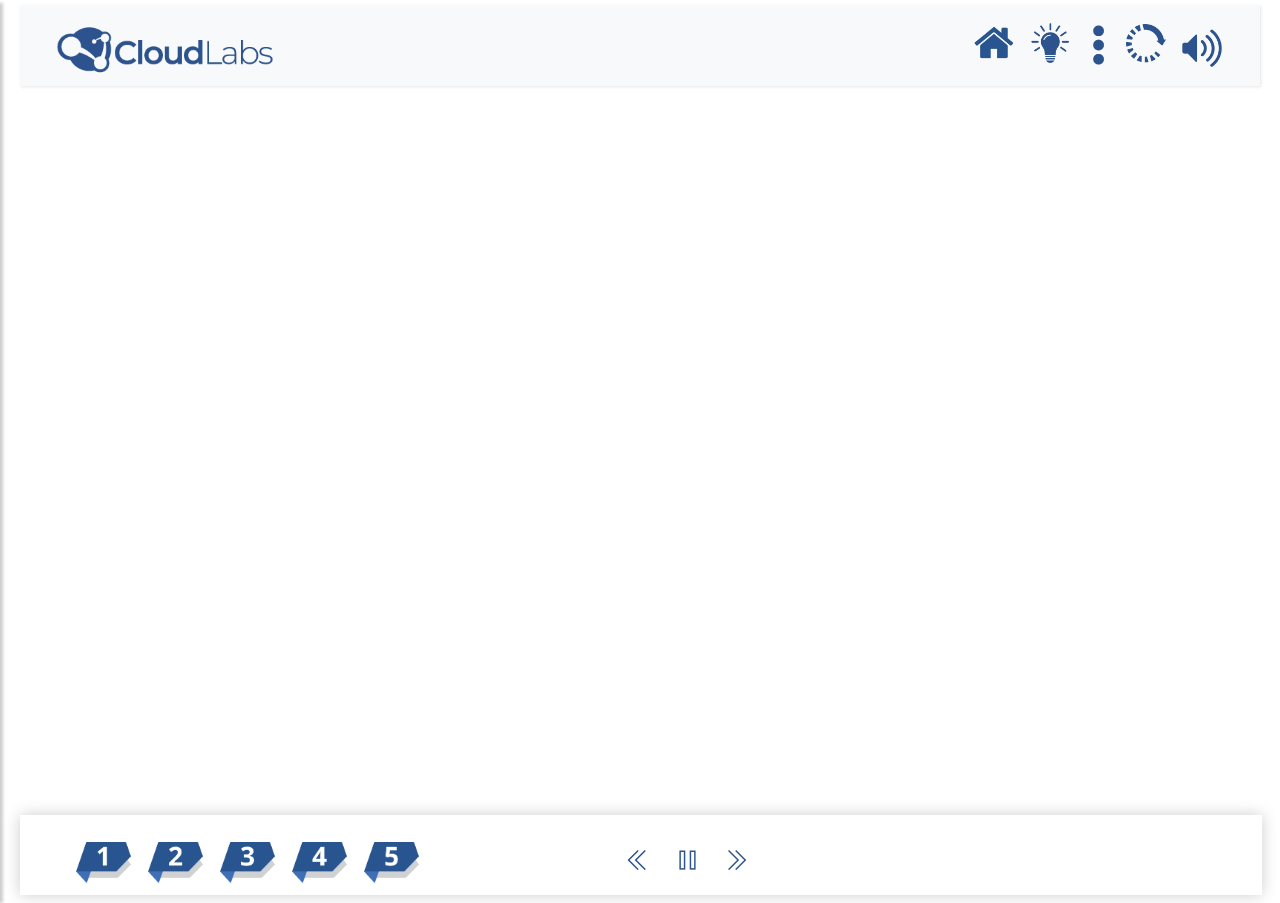
==== commit 0c832043: "Toda la guía revisada OK" ====
--- a/contenido.html
+++ b/contenido.html
@@ -152,7 +152,8 @@
                                 <a class="nav-link" href="#" ><img src="assets/img/Icono11.png" ></a>
                             </li>
                             <li class="nav-item">
-                                <a class="nav-link" href="#" data-placement="bottom"><img src="assets/img/Icono12.png"></a>
+                                <span class="nav-link" id="mute" data-placement="bottom"><img class="" src="assets/img/Icono12.png"></span>
+                                <span  iclass="nav-link" id="unmute"  style="display: none;" data-placement="bottom"><img  src="assets/img/Icono_4.png"></span>
                             </li>
                         </ul>
                     </div>
@@ -171,6 +172,9 @@
                        <li>
                            <a class="nav-link" href="#unidad1-2"></a>
                        </li>
+                       <li>
+                        <a class="nav-link" href="#unidad_lo_que_aprenderas"></a>
+                    </li>
                        <li>
                            <a class="nav-link" href="#unidad1-3"></a>
                        </li>
@@ -410,6 +414,60 @@
                                 </div>
                             </div>
                        </div>
+
+                       <div id="unidad_lo_que_aprenderas" class="tab-pane" role="tabpanel">
+                        <div class="row">
+                            <div class="col-md-8 offset-md-2">
+                                <h5 class="tituloh5_center">Carga eléctrica, clases de materiales y tipos de fuentes                                </h5>
+                                <br>
+                                <section id="wrapper_2">
+                                   <div class="content">
+                                      <!-- Tab links -->
+                                      <div class="tabs">
+                                         <button id="tabUnidad_aprenderas" class="tablinks tablinks2 link-image active" data-country="unidad_aprenderas"><p data-title=" Lo que aprenderás"> <img src="assets/img/icono-cerebro-linea.png" class="img-none"><img class="img-show" src="assets/img/icono-cerebro-relleno.png"> Lo que aprenderás</p></button>
+                                         <button class="tablinks tablinks2 link-image" data-country="unidad_necesitas"><p data-title="Lo que vas a necesitar"> <img src="assets/img/icono-tijera-linea.png" class="img-none"><img class="img-show" src="assets/img/icono-tijera-rellena.png">Lo que vas a necesitar</p></button>
+                                      </div>
+
+                                      <!-- Tab content -->
+                                      <div class="wrapper_tabcontent">
+                                         <div id="unidad_aprenderas" class="tabcontent tabcontent2 active">
+                                          
+                                            <div class="row">
+                                                <div class="col-md-12">
+                                                    <ul>
+                                                        <li>Identificar las diferentes cargas eléctricas, conociendo los diferentes materiales eléctricos y los diferentes tipos de fuentes.
+                                                        </li>
+                                                        <li>Implementar los parámetros correctos a la hora de realizar las conexiones de equipos y elementos eléctricos.
+                                                        </li>
+                                                        <li>Implementar diferentes montajes de fuentes de alimentación, con el fin de decidir y escoger el tipo de fuente, lineal o conmutada, de tensión o de corriente correspondan.
+                                                        </li>
+                                                        <li>Como se debe elaborar una ficha técnica adecuadamente con todos sus parámetros.</li>
+                                                        <li>Identificar la simbología utilizada en planos para la representación de las instalaciones eléctricas, teniendo en cuenta todos los detalles tanto técnicos como documentales relacionados a la instalación eléctrica.
+                                                        </li>
+                                                    </ul>
+                                                </div>
+                                            </div>
+                                         </div>
+                                         <div id="unidad_necesitas" class="tabcontent tabcontent2">
+                                            
+                                            <div class="row">
+                                                <div class="col-md-12">
+                                                    <ul>
+                                                        <li>Tener la mejor actitud y disposición.</li>
+                                                        <li>Proponer ideas.</li>
+                                                        <li>Poner al servicio de la actividad todas las capacidades y destrezas. </li>
+                                                        <li>Hacer propias las habilidades de comprensión lectora.</li>
+                                                        <li>Implementar el trabajo multidisciplinario permitiendo fortalecer los planteamientos hechos.</li>
+                                                    </ul>
+                                                </div>
+                                            </div>
+                                         </div>
+                                      </div>
+                                   </div>
+                                </section>  
+                            </div>
+                        </div>
+                       </div>
                        <div id="unidad1-3" class="tab-pane" role="tabpanel">
                           <div class="row">
                               <div class="col-md-5">
@@ -488,14 +546,14 @@
                                 <div class="row">
                                   <div class="col-md-4">
                                     <p class="text-light font-weight-bold text-center">CONCEPTOS BÁSICOS DE ELECTRICIDAD, TEORÍA MOLECULAR Y ATÓMICA</p>
-                                    <p class="p_black">Se conoce a la carga eléctrica como una propiedad física que tiene como principio el movimiento de los electrones, partículas que, junto a los protones y neutrones, componen los átomos, los cuales a su vez componen la materia. Estos electrones se pueden mover a través de elementos conductores, como por ejemplo un cable que se conecta a una bombilla y generar luz.</p>
+                                    <p class="p_black2">Se conoce a la carga eléctrica como una propiedad física que tiene como principio el movimiento de los electrones, partículas que, junto a los protones y neutrones, componen los átomos, los cuales a su vez componen la materia. Estos electrones se pueden mover a través de elementos conductores, como por ejemplo un cable que se conecta a una bombilla y generar luz.</p>
                                   </div>
                                   <div class="col-md-4">
                                     <img src="assets/img/Figura1.png" class="img70">
-                                    <p class="p_black">Existen fenómenos eléctricos naturales como los rayos, los relámpagos, la luz, el campo magnético terrestre, la inducción electromagnética, etc. Por otro lado, también están los artificiales como la iluminación de los hogares y funcionamiento de electrodomésticos.</p>
+                                    <p class="p_black2">Existen fenómenos eléctricos naturales como los rayos, los relámpagos, la luz, el campo magnético terrestre, la inducción electromagnética, etc. Por otro lado, también están los artificiales como la iluminación de los hogares y funcionamiento de electrodomésticos.</p>
                                   </div>
                                   <div class="col-md-4">
-                                    <p class="p_black">Actualmente, la electricidad tiene un sin número de aplicaciones y está presente en sistemas de transporte aéreo, terrestre y marítimo. Además, se usa para adecuar las condiciones climáticas en un espacio. También, para poner en funcionamiento todo un sistema de máquinas eléctricas.</p>
+                                    <p class="p_black2">Actualmente, la electricidad tiene un sin número de aplicaciones y está presente en sistemas de transporte aéreo, terrestre y marítimo. Además, se usa para adecuar las condiciones climáticas en un espacio. También, para poner en funcionamiento todo un sistema de máquinas eléctricas.</p>
                                     <div class="col-md-12 d-flex justify-content-center">
                                         <button class="button-3d" data-toggle="modal" data-target="#pantalla4_modal1" onclick="modalMAGNITUDES(1)">Teoría Molecular</button>
                                     </div>
@@ -560,9 +618,7 @@
                                 <p class="p_black">El flujo de cargas eléctricas se da a través de materiales, pero su facilidad para hacerlo lo determina una propiedad que se denomina conductividad. Una propiedad inversa es la resistividad, que se entiende como la resistencia eléctrica del material al paso de corriente.</p>
                                 <img src="assets/img/fondo.png" class="img-fluid">
                               </div>
-                              <div class="col-md-3 d-flex align-items-center">
-                                <img src="assets/img/img20.png" class="imagen100">
-                              </div>
+                              
                               <div class="col-md-4 p-3">
                                 <p class="p_black">Los materiales según su conductividad se clasifican en dos grupos:</p>
                                 <div class="d-flex justify-content-around">
@@ -666,7 +722,7 @@
                                 </div>
                             </div>
                             <div class="row">
-                                <div class="col-md-8 text-center">
+                                <div class="col-md-8 text-center" style="overflow: auto">
                                     <div id="puzzle" style="float: none;">
 
                                     </div>
@@ -686,7 +742,7 @@
                                     <img class="imagen100" src="assets/img/personajes.png" style="margin-bottom: 50px">
                                 </div>
                                 <div class="col-md-7">
-                                    <h4 class="text-center tituloh4_center">Actividad de aprendizaje N° 2</h4>
+                                    <h4 class="text-center tituloh4_center">Actividad de aprendizaje 2</h4>
 
                                     <div id="carouselExampleIndicators2" class="carousel slide">
                                       <div class="carousel-inner">
@@ -786,7 +842,7 @@
                                     </div>
                                   </div>
                                   <div class="col-md-5">
-                                    <div class="m-2 d-flex align-items-end justify-content-center" onclick="pantalla10_info(3), pantalla10_infoAudio(3)" style="border: 3px #2c538e solid; border-bottom: hidden; cursor: pointer; height: 40px;">
+                                    <div class="m-2 d-flex align-items-end justify-content-center" onclick="pantalla10_info(3), pantalla10_infoAudio(3)" style="border: 3px #2c538e solid; border-bottom: hidden; cursor: pointer; height: 50px;">
                                       <p class="p_black font-weight-bold">Corriente continua o directa</p>
                                     </div>
                                   </div>
@@ -795,8 +851,8 @@
                                       <p class="p_black font-weight-bold">Corriente alterna</p>
                                     </div>
                                   </div>
-                                  <div class="col-md-8">
-                                    <div class="m-2 d-flex align-items-end justify-content-center" onclick="pantalla10_info(5), pantalla10_infoAudio(5)" style="border: 3px #2c538e solid; border-bottom: hidden; cursor: pointer; height: 40px;">
+                                  <div class="col-md-4">
+                                    <div class="m-2 d-flex align-items-end justify-content-center" onclick="pantalla10_info(5), pantalla10_infoAudio(5)" style="border: 3px #2c538e solid; border-bottom: hidden; cursor: pointer; height: 50px;">
                                       <p class="p_black font-weight-bold">¿Qué es monofásica, bifásica, trifásica?</p>
                                     </div>
                                   </div>
@@ -946,7 +1002,7 @@
                               <div class="col-md-8 p-3" style="background: #FFEE95; border: 4px #ffc107 solid; border-radius: 35px;" id="pantalla13">
                                 <div class="row">
                                   <div class="col-md-12">
-                                    <p class="p_black font-weight-bold h1">RECONOCIMIENTO DE MATERIALES, HERRAMIENTAS Y EQUIPOS PARA LAS PRUEBAS Y ENSAYOS</p>
+                                    <p class="tituloReconocimiento">RECONOCIMIENTO DE MATERIALES, HERRAMIENTAS Y EQUIPOS PARA LAS PRUEBAS Y ENSAYOS</p>
                                   </div>
                                   <div class="col-md-8 d-flex align-items-center">
                                     <p class="p_black">Haga clic en cada botón para ampliar la información:</p>
@@ -981,6 +1037,7 @@
                                     <p class="pregunta-ah" id="pregunta-jg"></p>                             
                                 </div>
                             </div>
+
                             <div class="row"> 
                                 <div class="col-md-4">
                                     <picture>
@@ -1007,8 +1064,8 @@
                                         <p>Respuesta correcta: <span id="res-true"></span></p>
                                     </div>
                                 </div>
-                                <div class="col-md-5">
-                                    <div class="flex-row" id="abcdario">
+                                <div class="col-md-5" style="overflow: auto">
+                                    <div class="flex-row" id="abcdario" style="overflow: auto">
                                     </div>
                                     <br>
                                     <div>
@@ -1033,7 +1090,7 @@
                                     <img class="imagen100" src="assets/img/personajes.png" style="margin-bottom: 50px">
                                 </div>
                                 <div class="col-md-7">
-                                    <h4 class="text-center tituloh4_center">Actividad de aprendizaje N° 3</h4>
+                                    <h4 class="text-center tituloh4_center">Actividad de aprendizaje 3</h4>
 
                                     <div id="carouselExampleIndicators3" class="carousel slide">
                                       <div class="carousel-inner">
@@ -1094,6 +1151,8 @@
                                 </div>
                             </div>
                        </div>
+
+                       
                        <div id="unidad1-16" class="tab-pane" role="tabpanel">
                             <div class="row">
                               <div class="col-md-9">
@@ -1300,7 +1359,7 @@
                                     <img class="imagen100" src="assets/img/personajes.png" style="margin-bottom: 50px">
                                 </div>
                                 <div class="col-md-7">
-                                    <h4 class="text-center tituloh4_center">Actividad de aprendizaje N° 4</h4>
+                                    <h4 class="text-center tituloh4_center">Actividad de aprendizaje 4</h4>
 
                                     <div id="carouselExampleIndicators4" class="carousel slide">
                                       <div class="carousel-inner">
@@ -1370,9 +1429,9 @@
                                     <p class="font-weight-bold text-center">De clic en cada botón</p>
                                     <div class="row">
                                       <div class="col-md-4">
-                                        <button class="button-3d-azul p_black font-weight-bold w-100 pantalla21_color pantalla21_color1" onclick="pantalla21_color(1), pantalla21ModalAudio(1)" data-toggle="modal" data-target="#pantalla21_modal1">Parámetros eléctricos en circuitos polifásicos.</button>
-                                        <button class="button-3d-azul p_black font-weight-bold w-100 pantalla21_color pantalla21_color2" onclick="pantalla21_color(2), pantalla21ModalAudio(2)" data-toggle="modal" data-target="#pantalla21_modal2">Relaciones de los parámetros eléctricos en sistemas polifásicos.</button>
-                                        <button class="button-3d-azul p_black font-weight-bold w-100 pantalla21_color pantalla21_color3" onclick="pantalla21_color(3),pantalla21ModalAudio(3)" data-toggle="modal" data-target="#pantalla21_modal3">Análisis funcional de las necesidades.</button>
+                                        <button class="button-3d-azul p_black2 font-weight-bold w-100 pantalla21_color pantalla21_color1" onclick="pantalla21_color(1), pantalla21ModalAudio(1)" data-toggle="modal" data-target="#pantalla21_modal1">Parámetros eléctricos en circuitos polifásicos.</button>
+                                        <button class="button-3d-azul p_black2 font-weight-bold w-100 pantalla21_color pantalla21_color2" onclick="pantalla21_color(2), pantalla21ModalAudio(2)" data-toggle="modal" data-target="#pantalla21_modal2">Relaciones de los parámetros eléctricos en sistemas polifásicos.</button>
+                                        <button class="button-3d-azul p_black2 font-weight-bold w-100 pantalla21_color pantalla21_color3" onclick="pantalla21_color(3),pantalla21ModalAudio(3)" data-toggle="modal" data-target="#pantalla21_modal3">Análisis funcional de las necesidades.</button>
                                       </div>
                                       <div class="col-md-4">
                                         <div class="row">
@@ -1386,9 +1445,9 @@
                                         </div>
                                       </div>
                                       <div class="col-md-4">
-                                        <button class="button-3d-azul p_black font-weight-bold w-100 pantalla21_color pantalla21_color4" onclick="pantalla21_color(4), pantalla21ModalAudio(4)" data-toggle="modal" data-target="#pantalla21_modal4">Caracterización de las cargas eléctricas.</button>
-                                        <button class="button-3d-azul p_black font-weight-bold w-100 pantalla21_color pantalla21_color5" onclick="pantalla21_color(5), pantalla21ModalAudio(5)" data-toggle="modal" data-target="#pantalla21_modal5">Características técnicas de las máquinas estáticas y dinámicas. </button>
-                                        <button class="button-3d-azul p_black font-weight-bold w-100 pantalla21_color pantalla21_color6" onclick="pantalla21_color(6), pantalla21ModalAudio(6)" data-toggle="modal" data-target="#pantalla21_modal6">Reconocimiento de las características de regímenes asimétricos de los sistemas polifásicos.</button>
+                                        <button class="button-3d-azul p_black2 font-weight-bold w-100 pantalla21_color pantalla21_color4" onclick="pantalla21_color(4), pantalla21ModalAudio(4)" data-toggle="modal" data-target="#pantalla21_modal4">Caracterización de las cargas eléctricas.</button>
+                                        <button class="button-3d-azul p_black2 font-weight-bold w-100 pantalla21_color pantalla21_color5" onclick="pantalla21_color(5), pantalla21ModalAudio(5)" data-toggle="modal" data-target="#pantalla21_modal5">Características técnicas de las máquinas estáticas y dinámicas. </button>
+                                        <button class="button-3d-azul p_black2 font-weight-bold w-100 pantalla21_color pantalla21_color6" onclick="pantalla21_color(6), pantalla21ModalAudio(6)" data-toggle="modal" data-target="#pantalla21_modal6">Reconocimiento de las características de regímenes asimétricos de los sistemas polifásicos.</button>
                                       </div>
                                     </div>
                                 </div>
@@ -1444,7 +1503,7 @@
                                     <img class="imagen100" src="assets/img/personajes.png" style="margin-bottom: 50px">
                                 </div>
                                 <div class="col-md-7">
-                                    <h4 class="text-center tituloh4_center">Actividad de aprendizaje N° 5</h4>
+                                    <h4 class="text-center tituloh4_center">Actividad de aprendizaje 5</h4>
 
                                     <div id="carouselExampleIndicators5" class="carousel slide">
                                       <div class="carousel-inner">
@@ -1594,7 +1653,7 @@
                        <div id="unidad1-26" class="tab-pane" role="tabpanel">
                             <div class="row p-3">
                                 <div class="col-md-10 offset-md-1">
-                                    <p class="text-light font-weight-bold p-3 text-center" style="background: #ffc107; border-radius: 15px;"><span class="p-3" style="background: #2c538e; border-radius: 15px;">CONCLUSIONES</span></p>
+                                    <p class="text-light font-weight-bold p-3 text-center" ><span class="p-3" style="background: #2c538e; border-radius: 15px;">CONCLUSIONES</span></p>
                                 </div>
                                 <div class="col-md-8 offset-md-2">
                                   <div class="caja-texto p-3" style="background: #76C3FC;">
@@ -2230,6 +2289,9 @@
                <li>
                    <a class="nav-link" href="#unidad1-2"></a>
                </li>
+               <li>
+                <a class="nav-link" href="#unidad_lo_que_aprenderas"></a>
+            </li>
                <li>
                    <a class="nav-link" href="#unidad1-3"> </a>
                </li>
--- a/style3.css
+++ b/style3.css
@@ -9,6 +9,14 @@
     margin: 0;
     height: 100%;
     overflow: hidden;
+}
+
+.p_black2{
+    color: white;
+}
+
+.tamanoPequenoImagen{
+    width: 5rem;
 }
 
 @font-face {
@@ -329,6 +337,12 @@
     width: 100%;
 }
 
+.tituloReconocimiento{
+    font-size: 1.2rem;
+    font-weight: bold;
+    color: black;
+}
+
 .imagenprofe{
     width: 70%;
     height: 90%;
@@ -574,7 +588,7 @@
 .tituloh4_center{
     background: #2c538e;
     width: fit-content;
-    padding: 8px 45px;
+    padding:5px;
     color: #fff;
     border-radius: 10px;
     margin-left: auto;
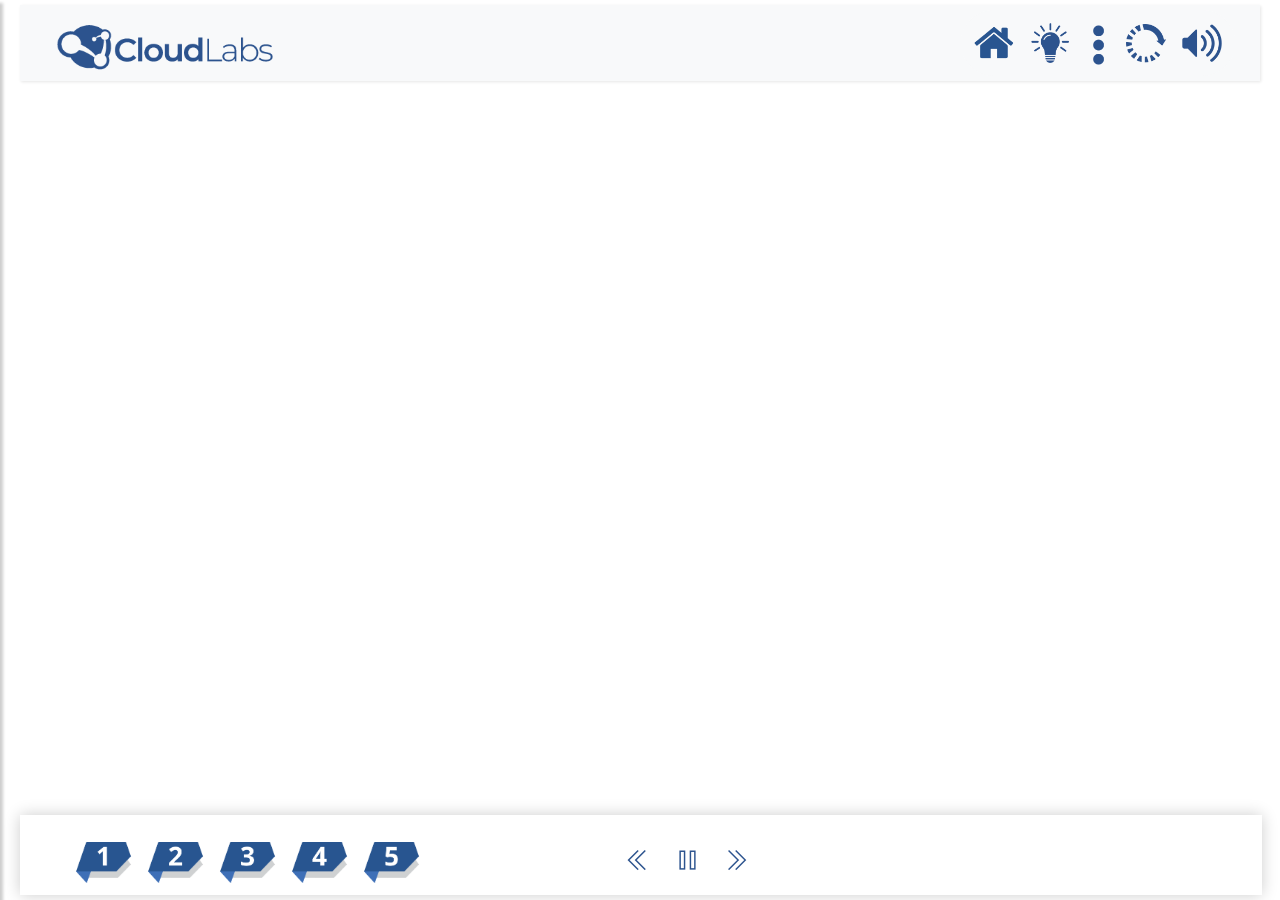
==== commit 3bfcad81: "Correcciones OK" ====
--- a/contenido.html
+++ b/contenido.html
@@ -152,8 +152,10 @@
                                 <a class="nav-link" href="#" ><img src="assets/img/Icono11.png" ></a>
                             </li>
                             <li class="nav-item">
-                                <span class="nav-link" id="mute" data-placement="bottom"><img class="" src="assets/img/Icono12.png"></span>
-                                <span  iclass="nav-link" id="unmute"  style="display: none;" data-placement="bottom"><img  src="assets/img/Icono_4.png"></span>
+                                <a id="audioActivo" class="nav-link" href="#">
+                                    <img id="iconoAudioActivo" src="assets/img/Icono12.png">
+                                    <img id="iconoAudioInactivo" src="assets/img/Icono14.png" style="display: none;">
+                                </a>
                             </li>
                         </ul>
                     </div>
@@ -424,8 +426,12 @@
                                    <div class="content">
                                       <!-- Tab links -->
                                       <div class="tabs">
-                                         <button id="tabUnidad_aprenderas" class="tablinks tablinks2 link-image active" data-country="unidad_aprenderas"><p data-title=" Lo que aprenderás"> <img src="assets/img/icono-cerebro-linea.png" class="img-none"><img class="img-show" src="assets/img/icono-cerebro-relleno.png"> Lo que aprenderás</p></button>
-                                         <button class="tablinks tablinks2 link-image" data-country="unidad_necesitas"><p data-title="Lo que vas a necesitar"> <img src="assets/img/icono-tijera-linea.png" class="img-none"><img class="img-show" src="assets/img/icono-tijera-rellena.png">Lo que vas a necesitar</p></button>
+                                         <button id="tabUnidad_aprenderas" class="tablinks tablinks2 link-image active" data-country="unidad_aprenderas">  <p style="font-size: 14px;" data-title=" Lo que aprenderás"> <img style="width: 40px;"" src="assets/img/icono-cerebro-linea.png"
+                                            class="img-none"><img class="img-show" style="width: 45px;" src="assets/img/icono-cerebro-relleno.png"> Lo
+                                        que aprenderás</p></button>
+                                         <button class="tablinks tablinks2 link-image" data-country="unidad_necesitas"><p data-title="Lo que vas a necesitar"> <img style="width: 40px;" src="assets/img/icono-tijera-linea.png"
+                                            class="img-none"><img class="img-show" style="width: 45px;" src="assets/img/icono-tijera-rellena.png">Lo que
+                                        vas a necesitar</p></button>
                                       </div>
 
                                       <!-- Tab content -->
@@ -4268,7 +4274,7 @@
                 <span class="mod-close" data-dismiss="modal" aria-hidden="true">
                     <i class="fas fa-times-circle fa-3x"></i>
                 </span>
-                <div class="modal-body">
+                <div class="modal-body" style="overflow: auto;">
                     <h5>Referencias bibliográficas</h5>
                     <p>
                         <ul>
--- a/style3.css
+++ b/style3.css
@@ -2122,7 +2122,7 @@
 
 .titulo_portada{
     color: #2c538e;
-    font-size: 4em;
+    font-size: 2.5rem;
     font-weight: bolder;
     margin-top: 70px;
     margin-bottom: 30px;
